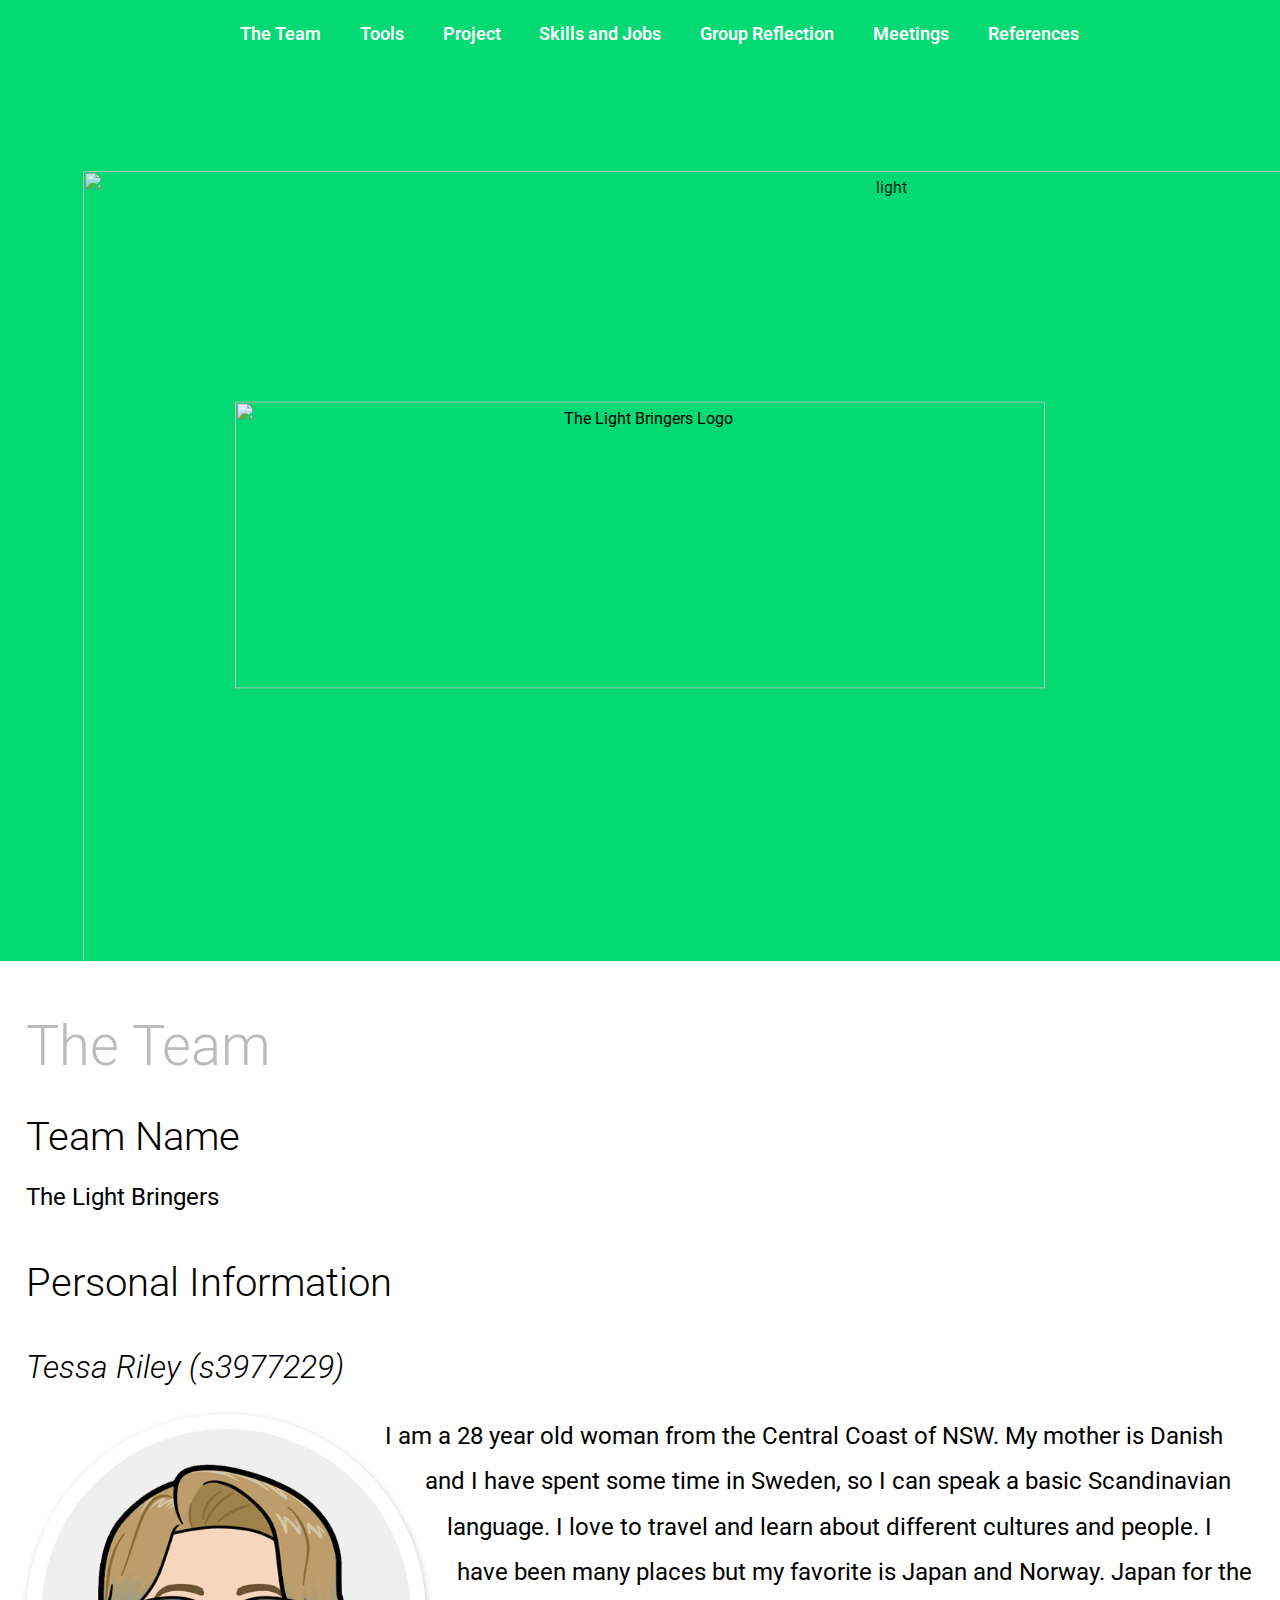
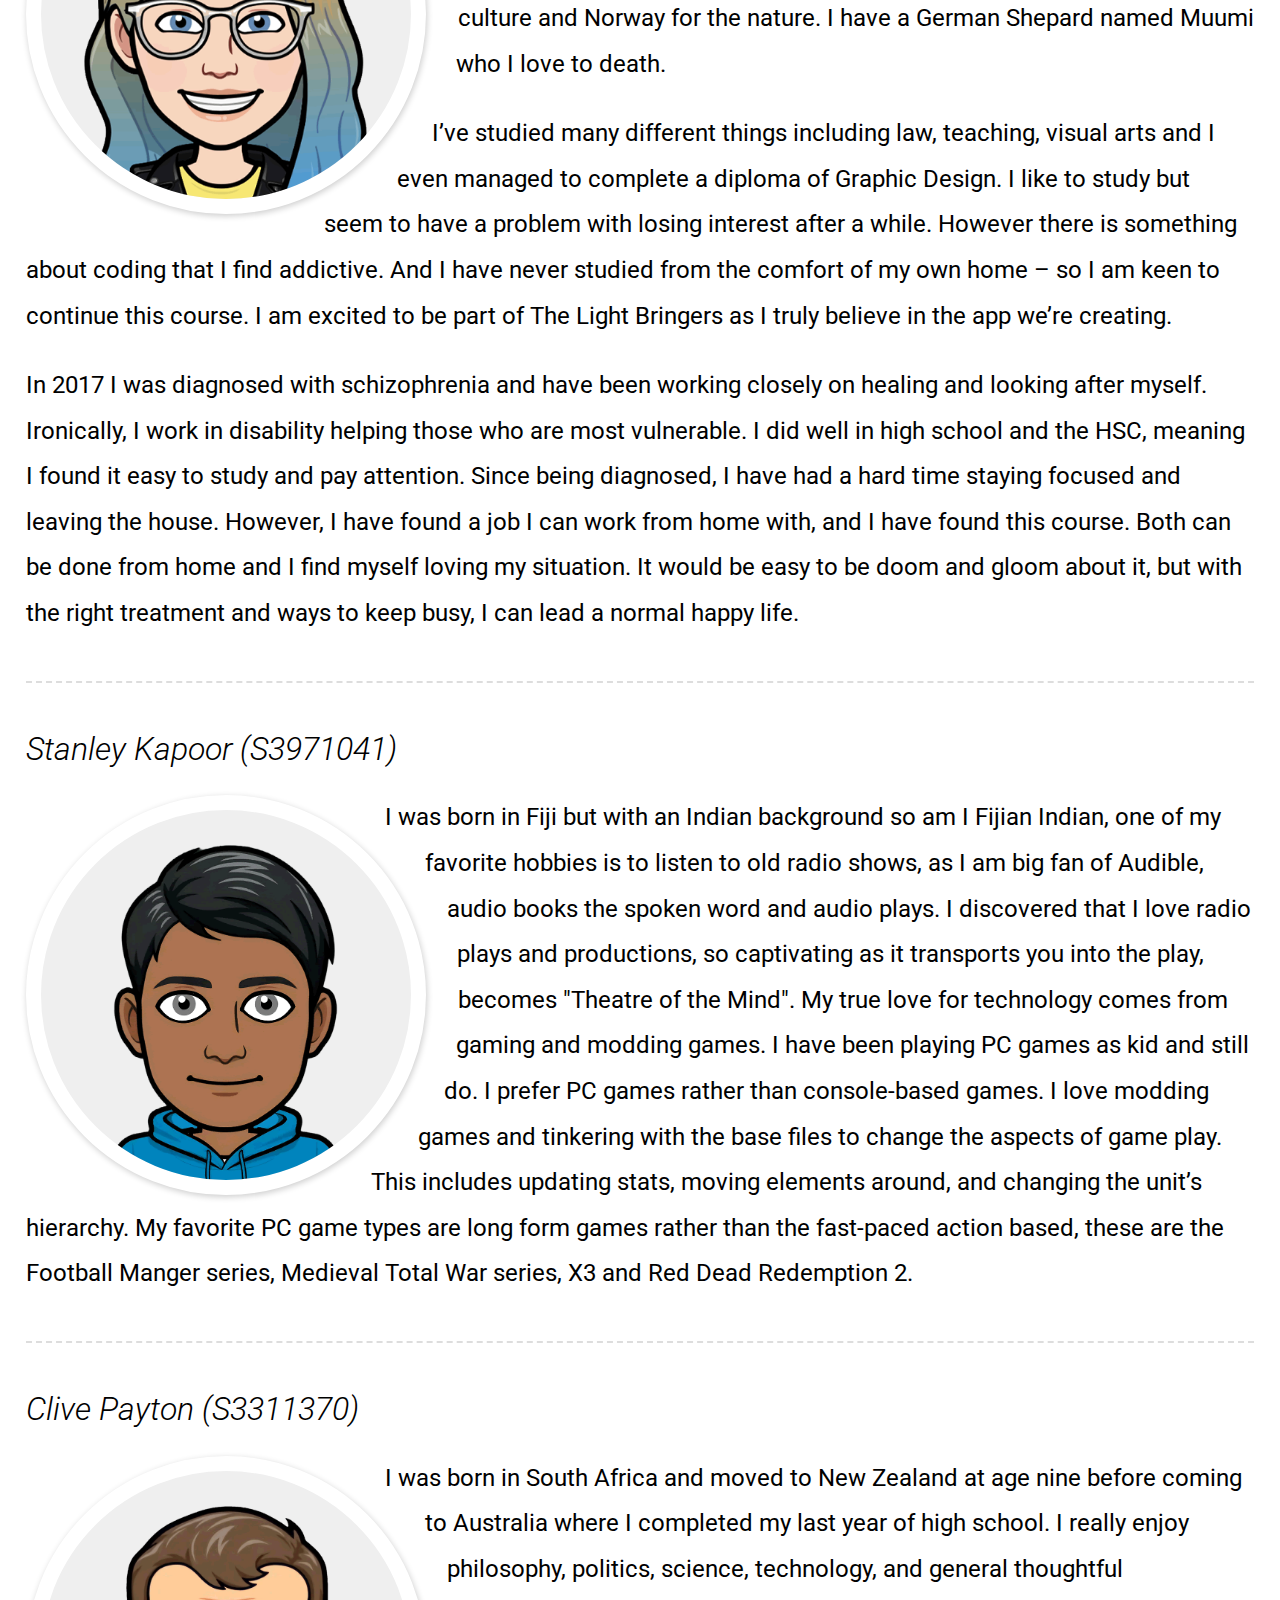
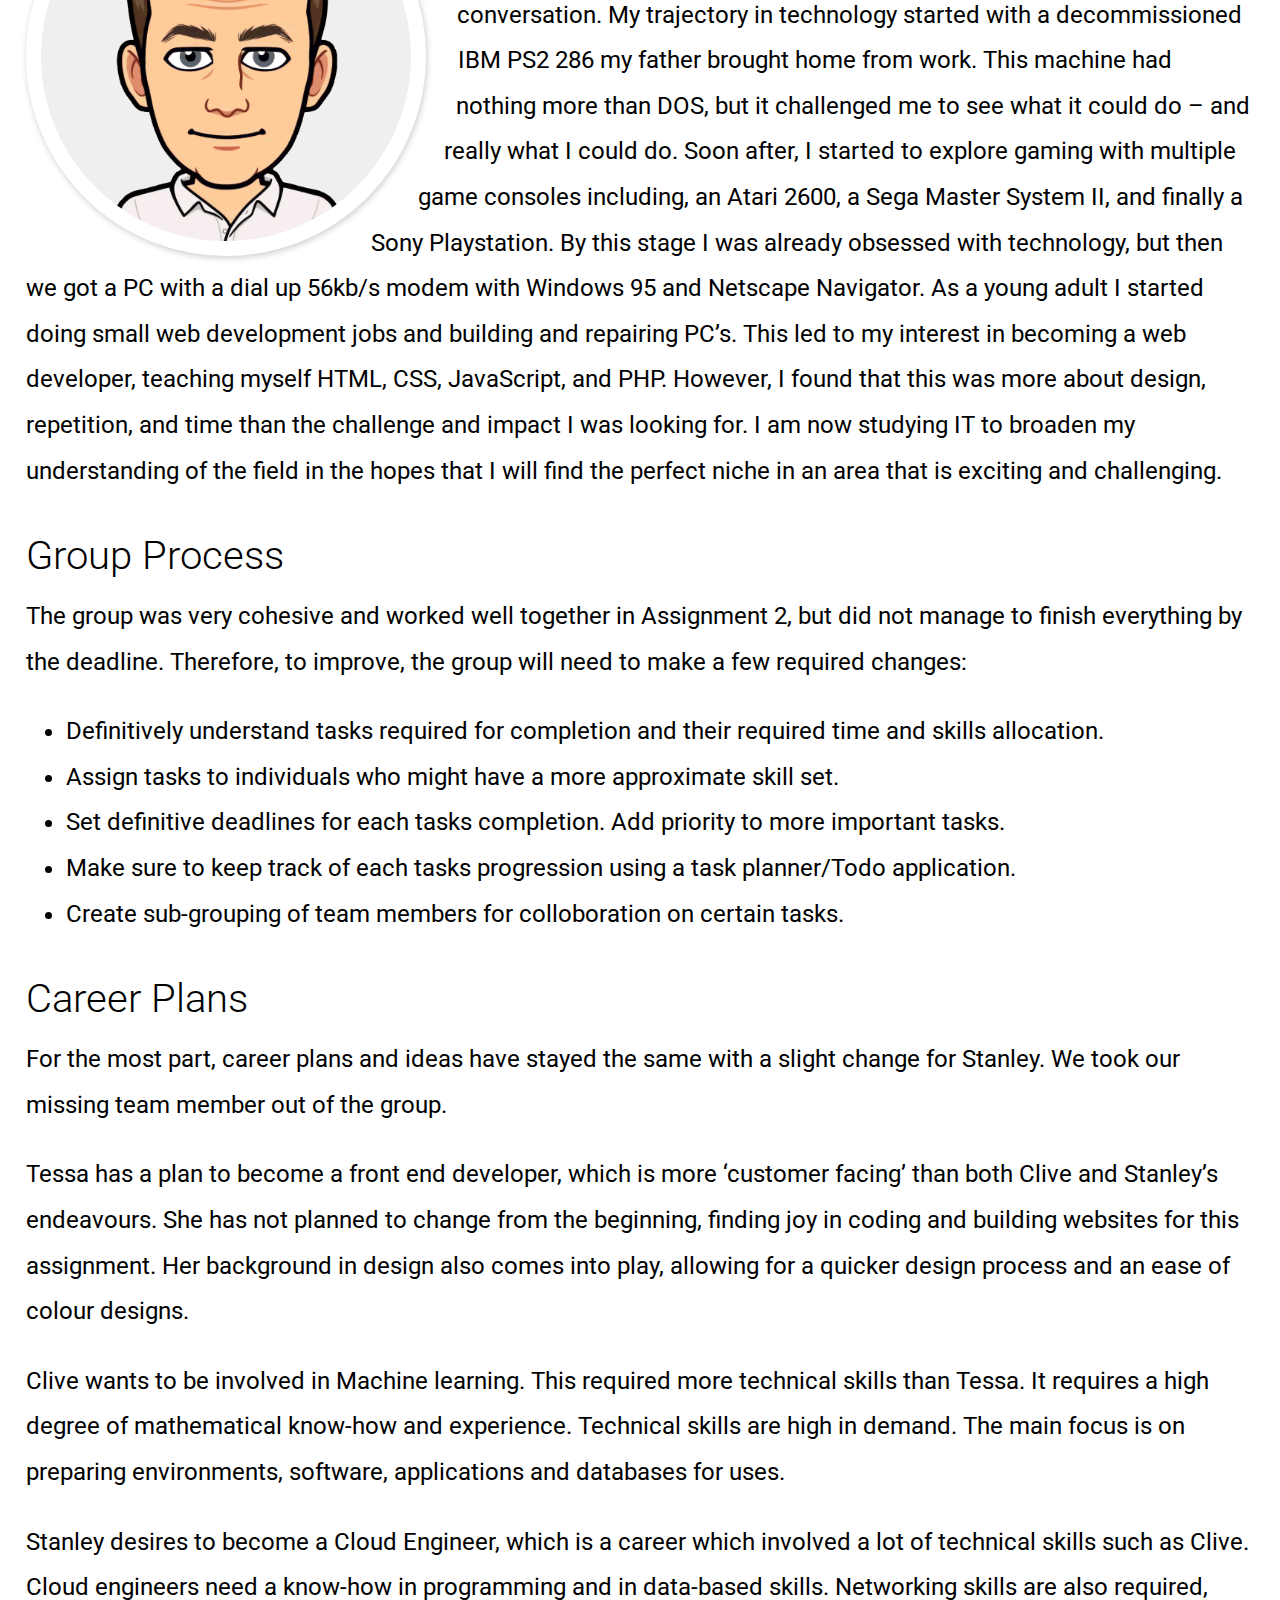
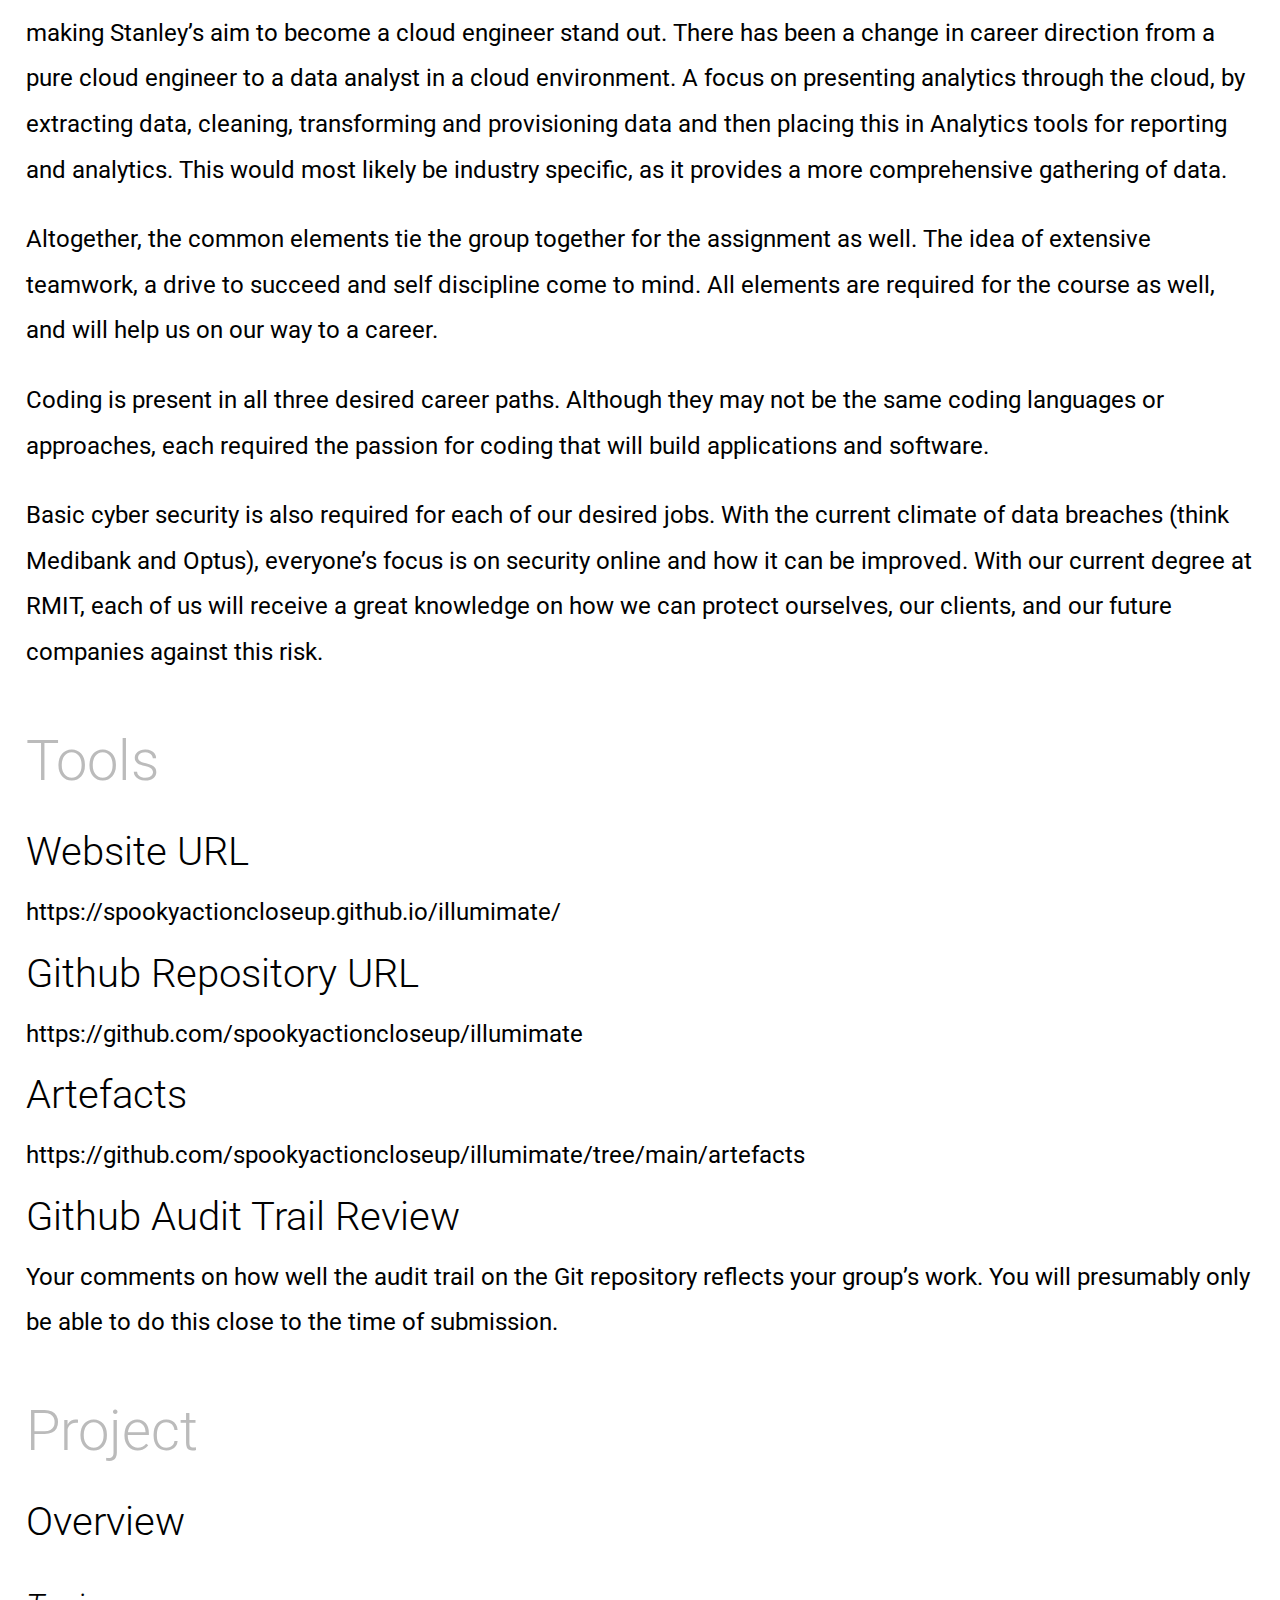
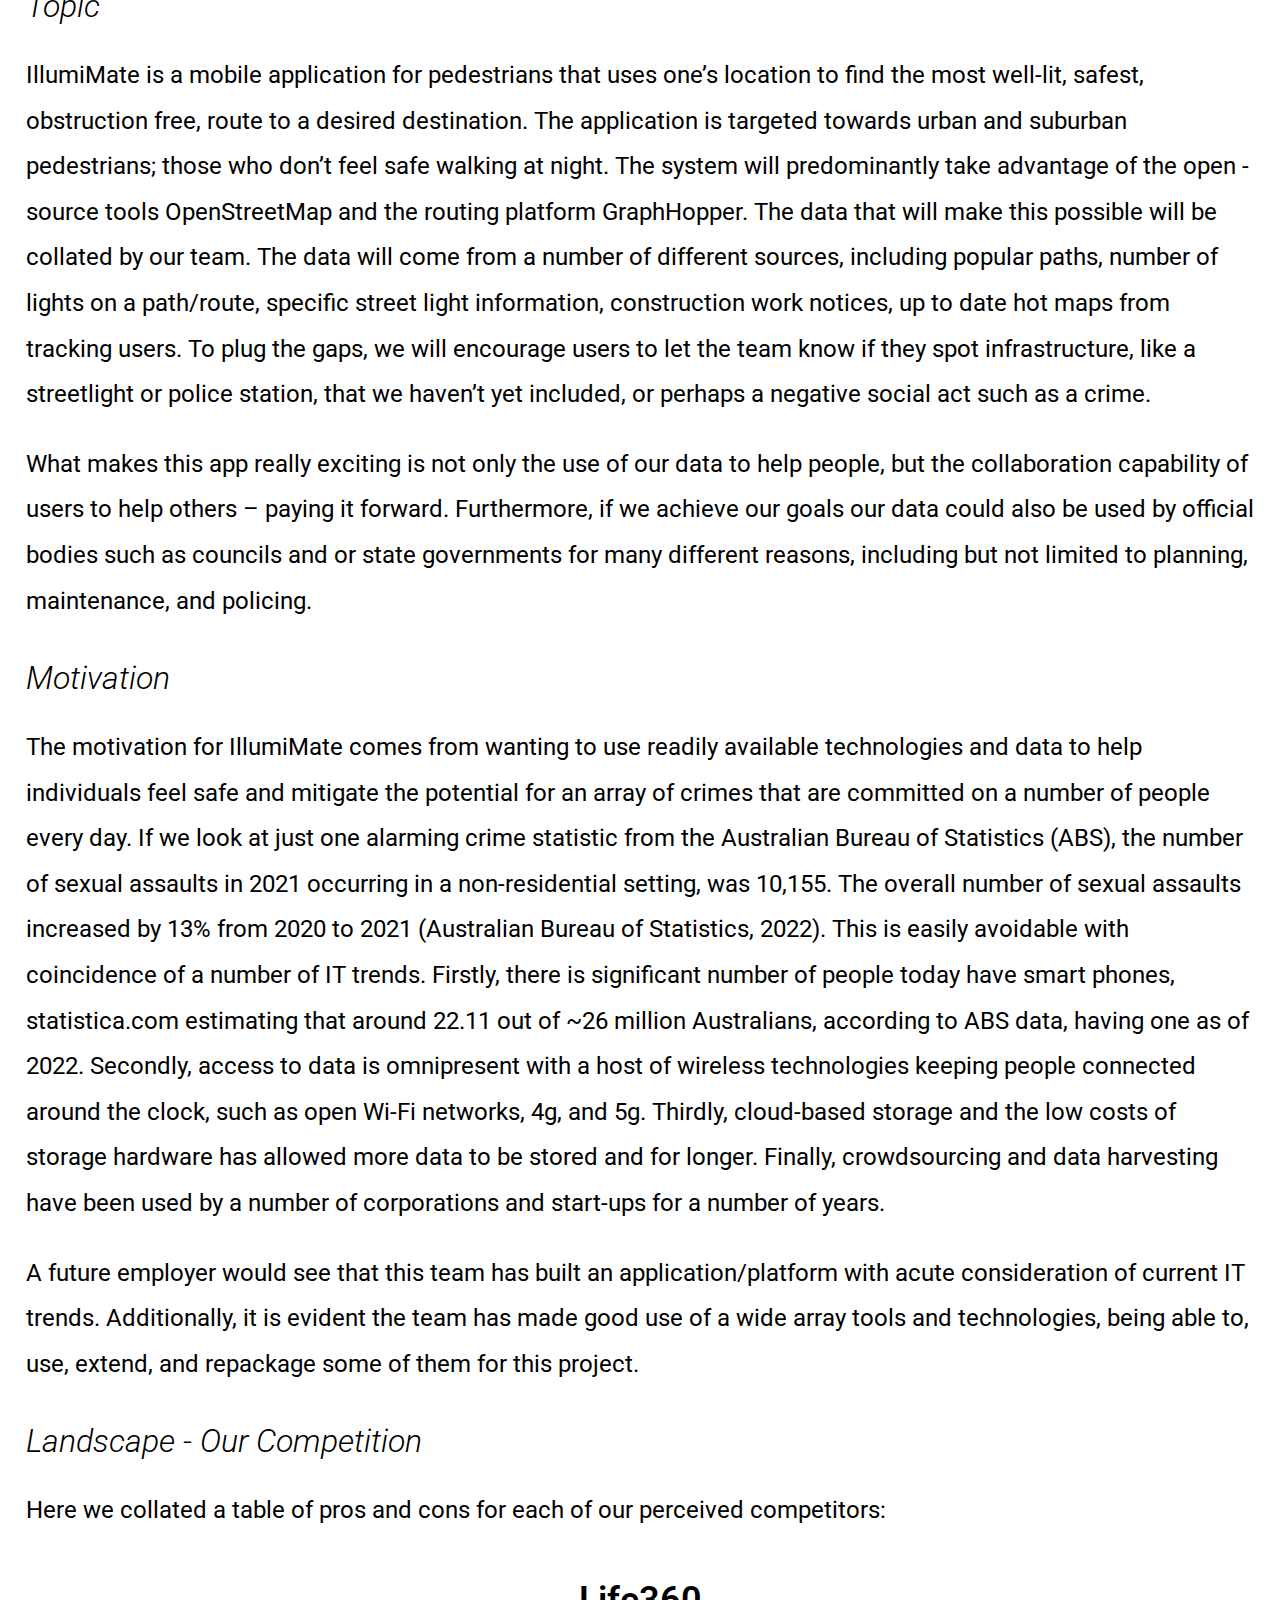
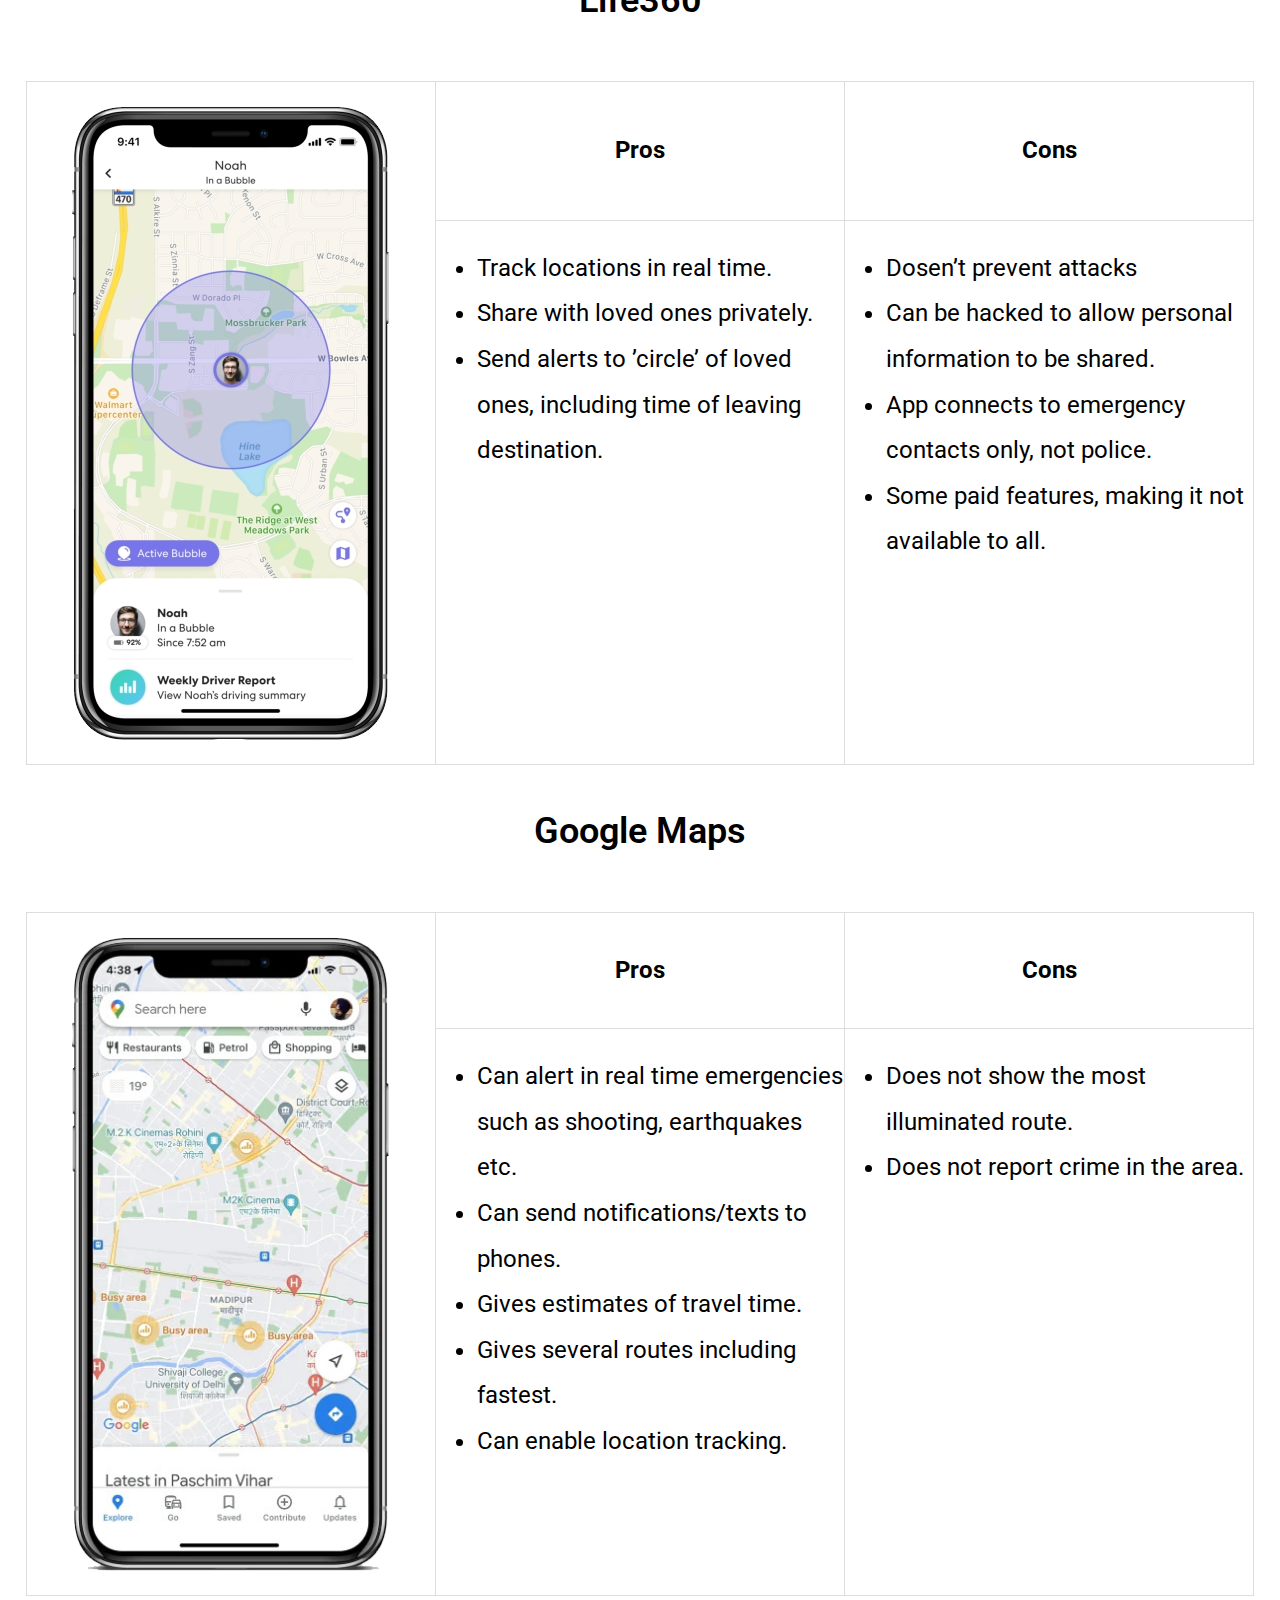
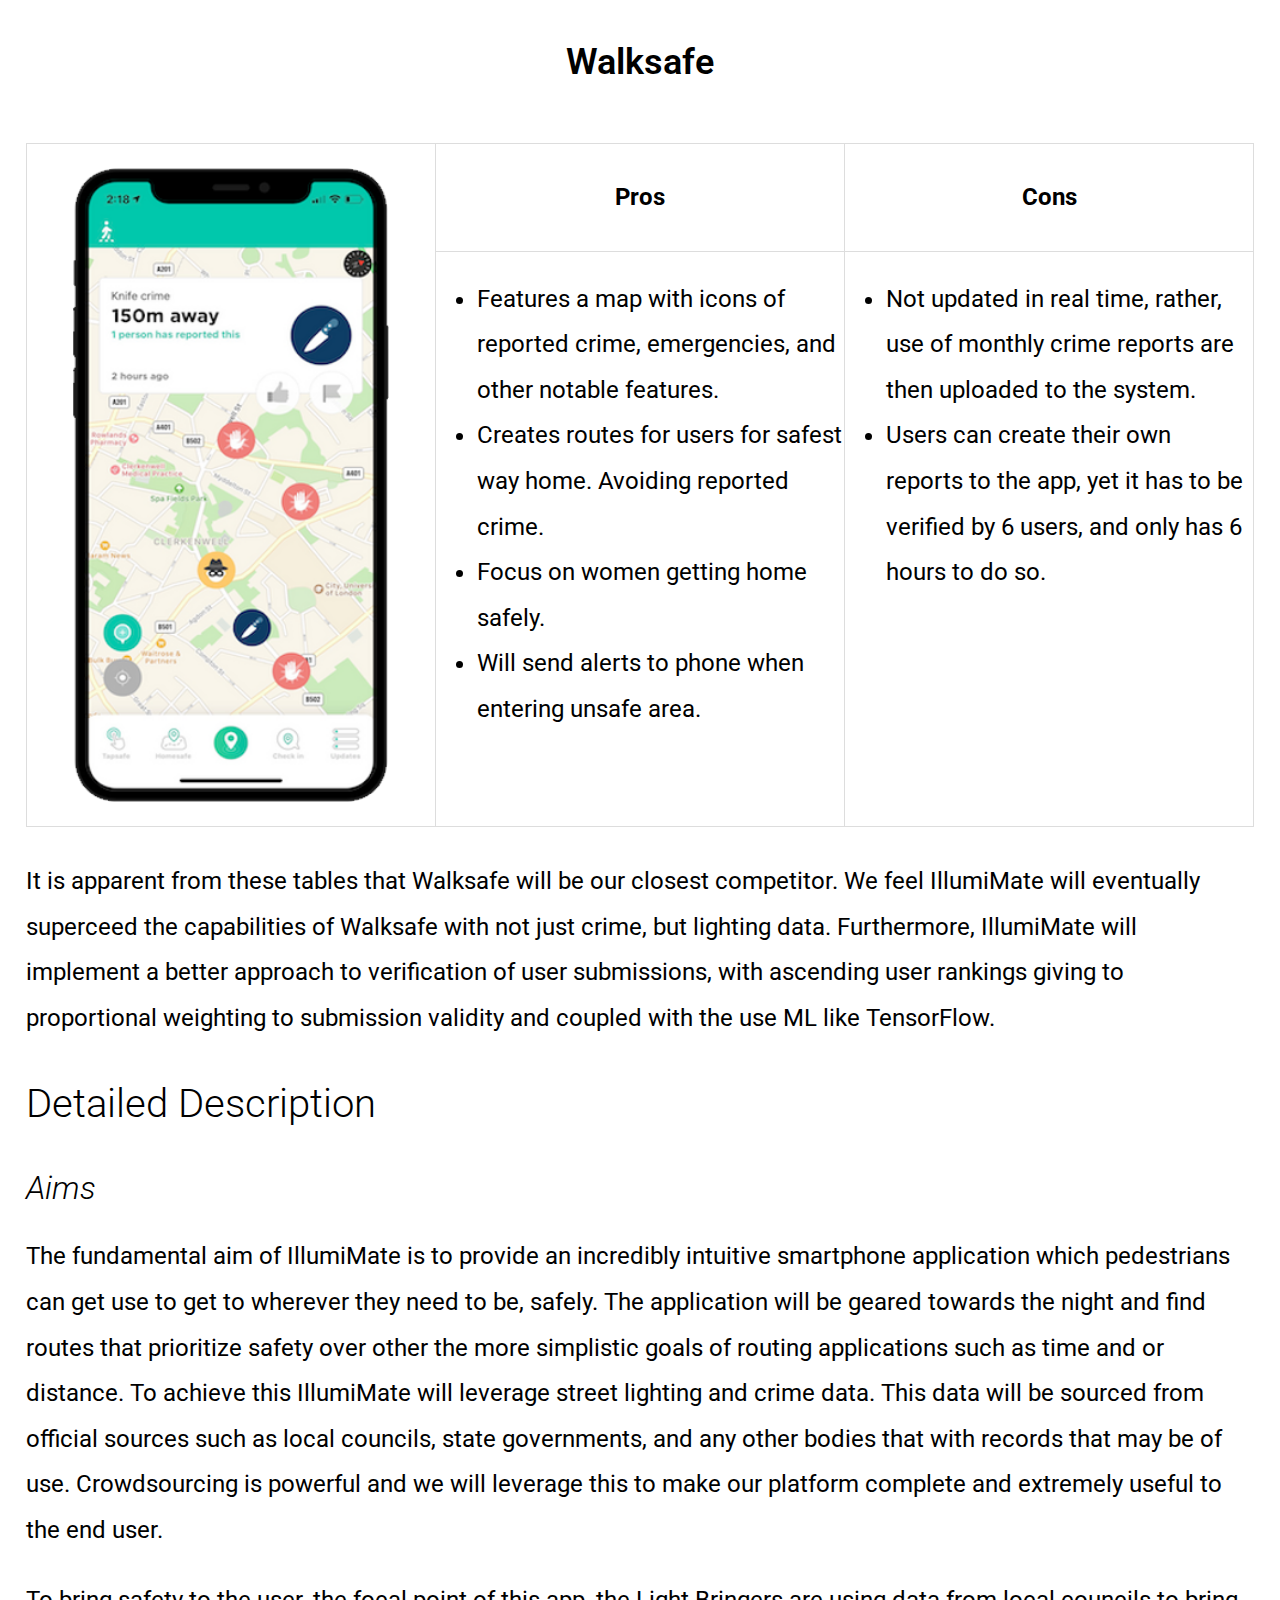
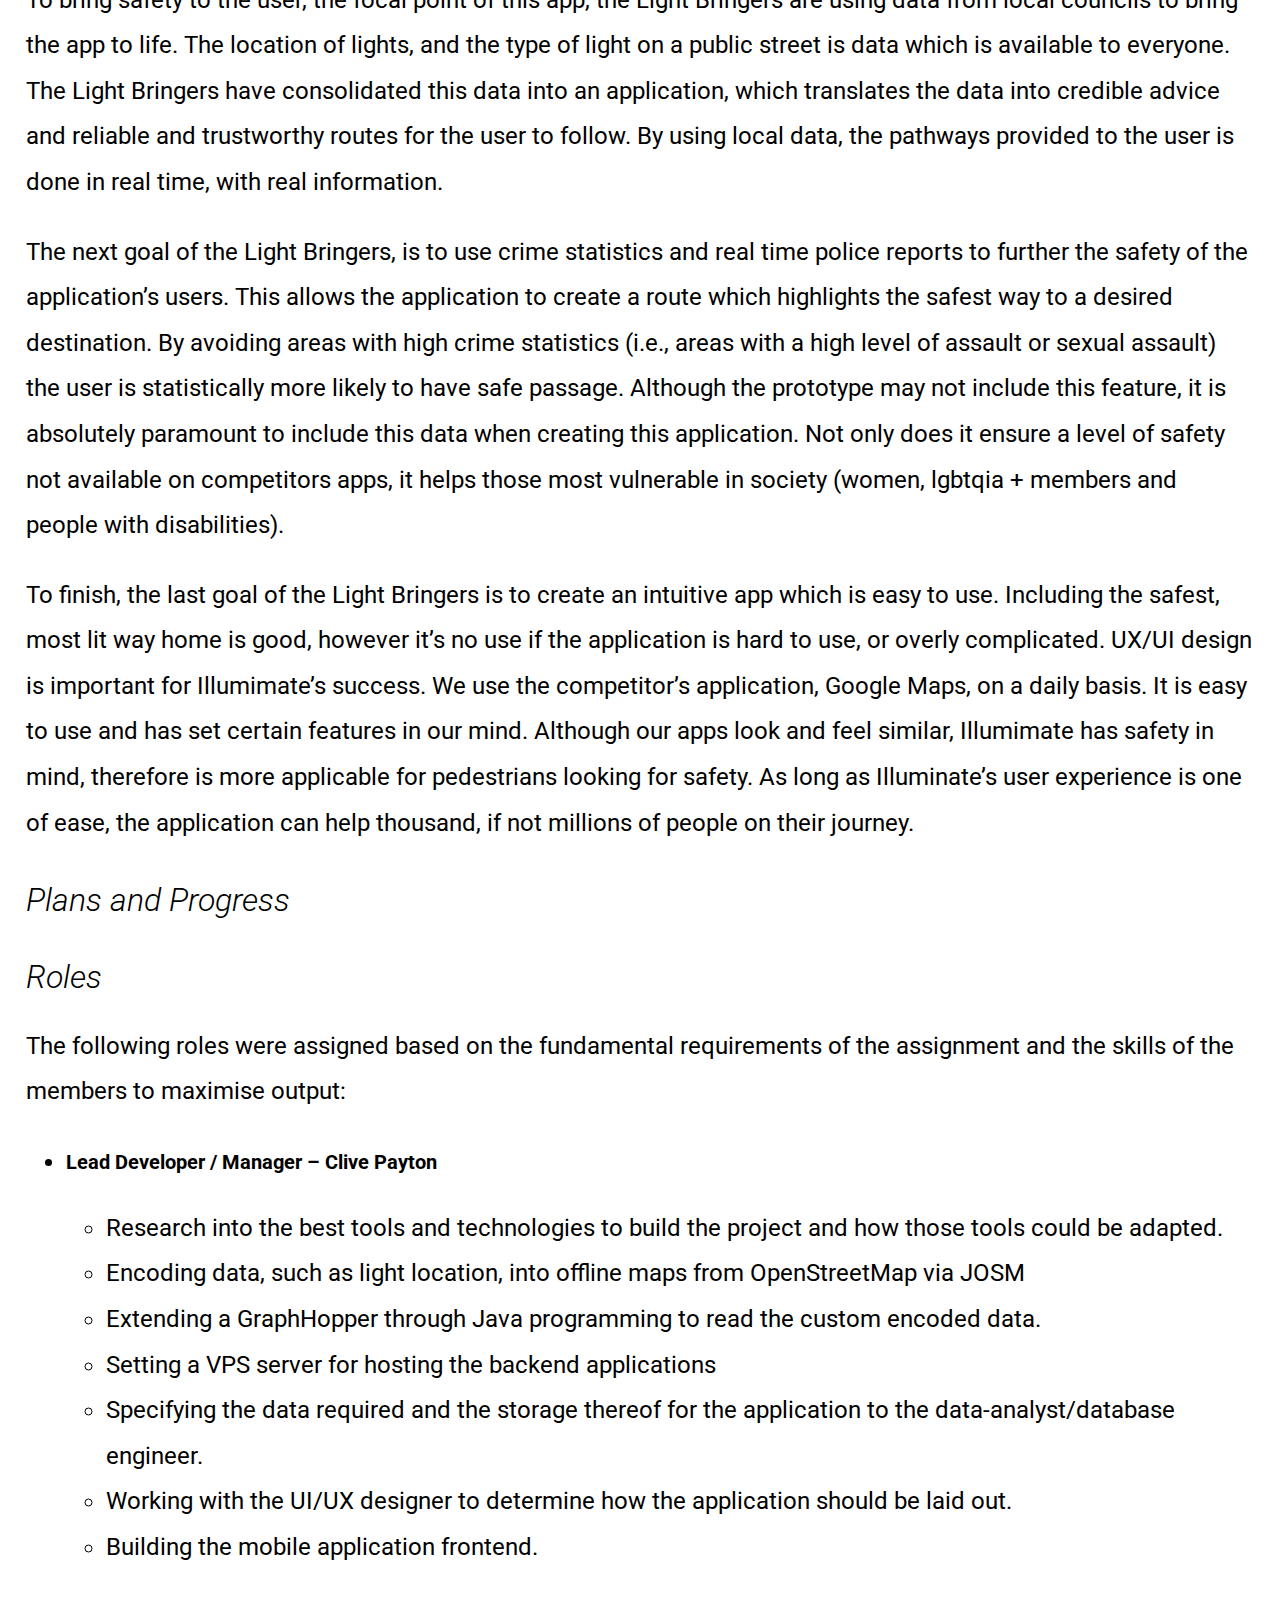
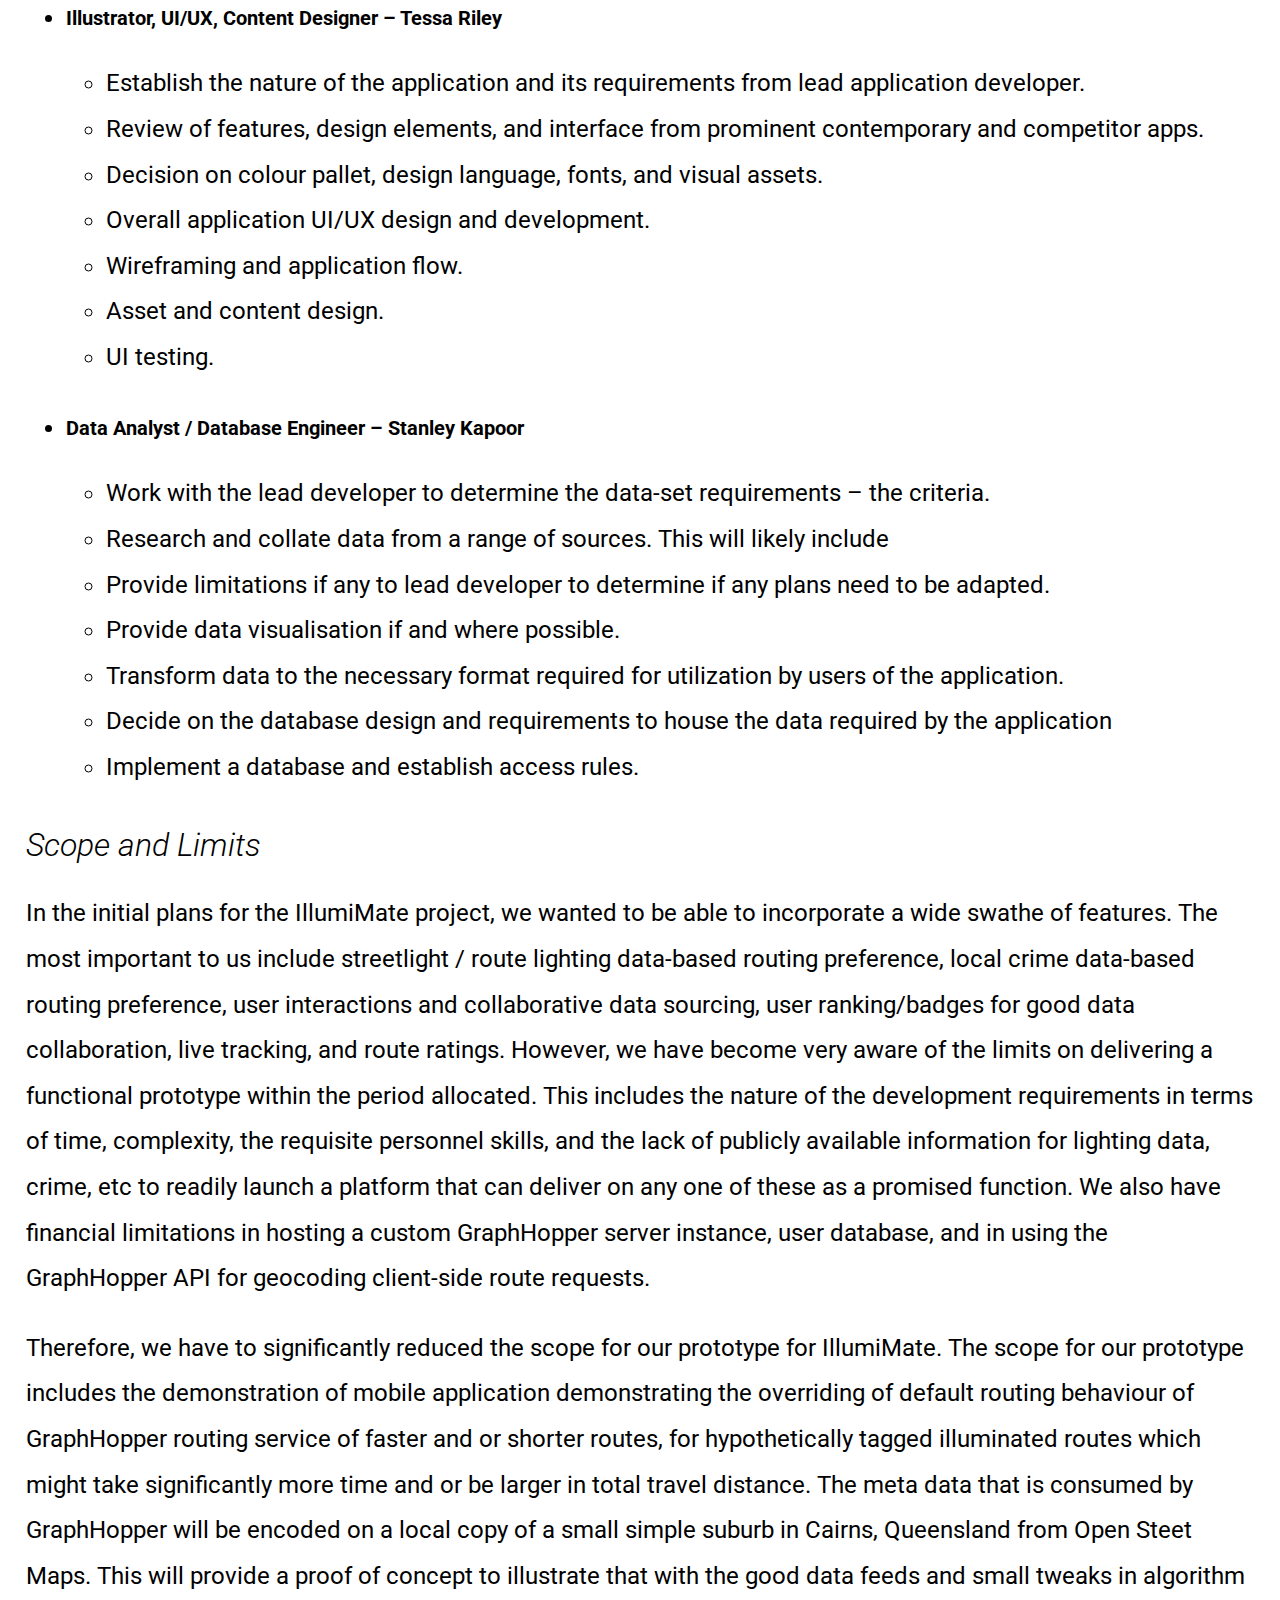
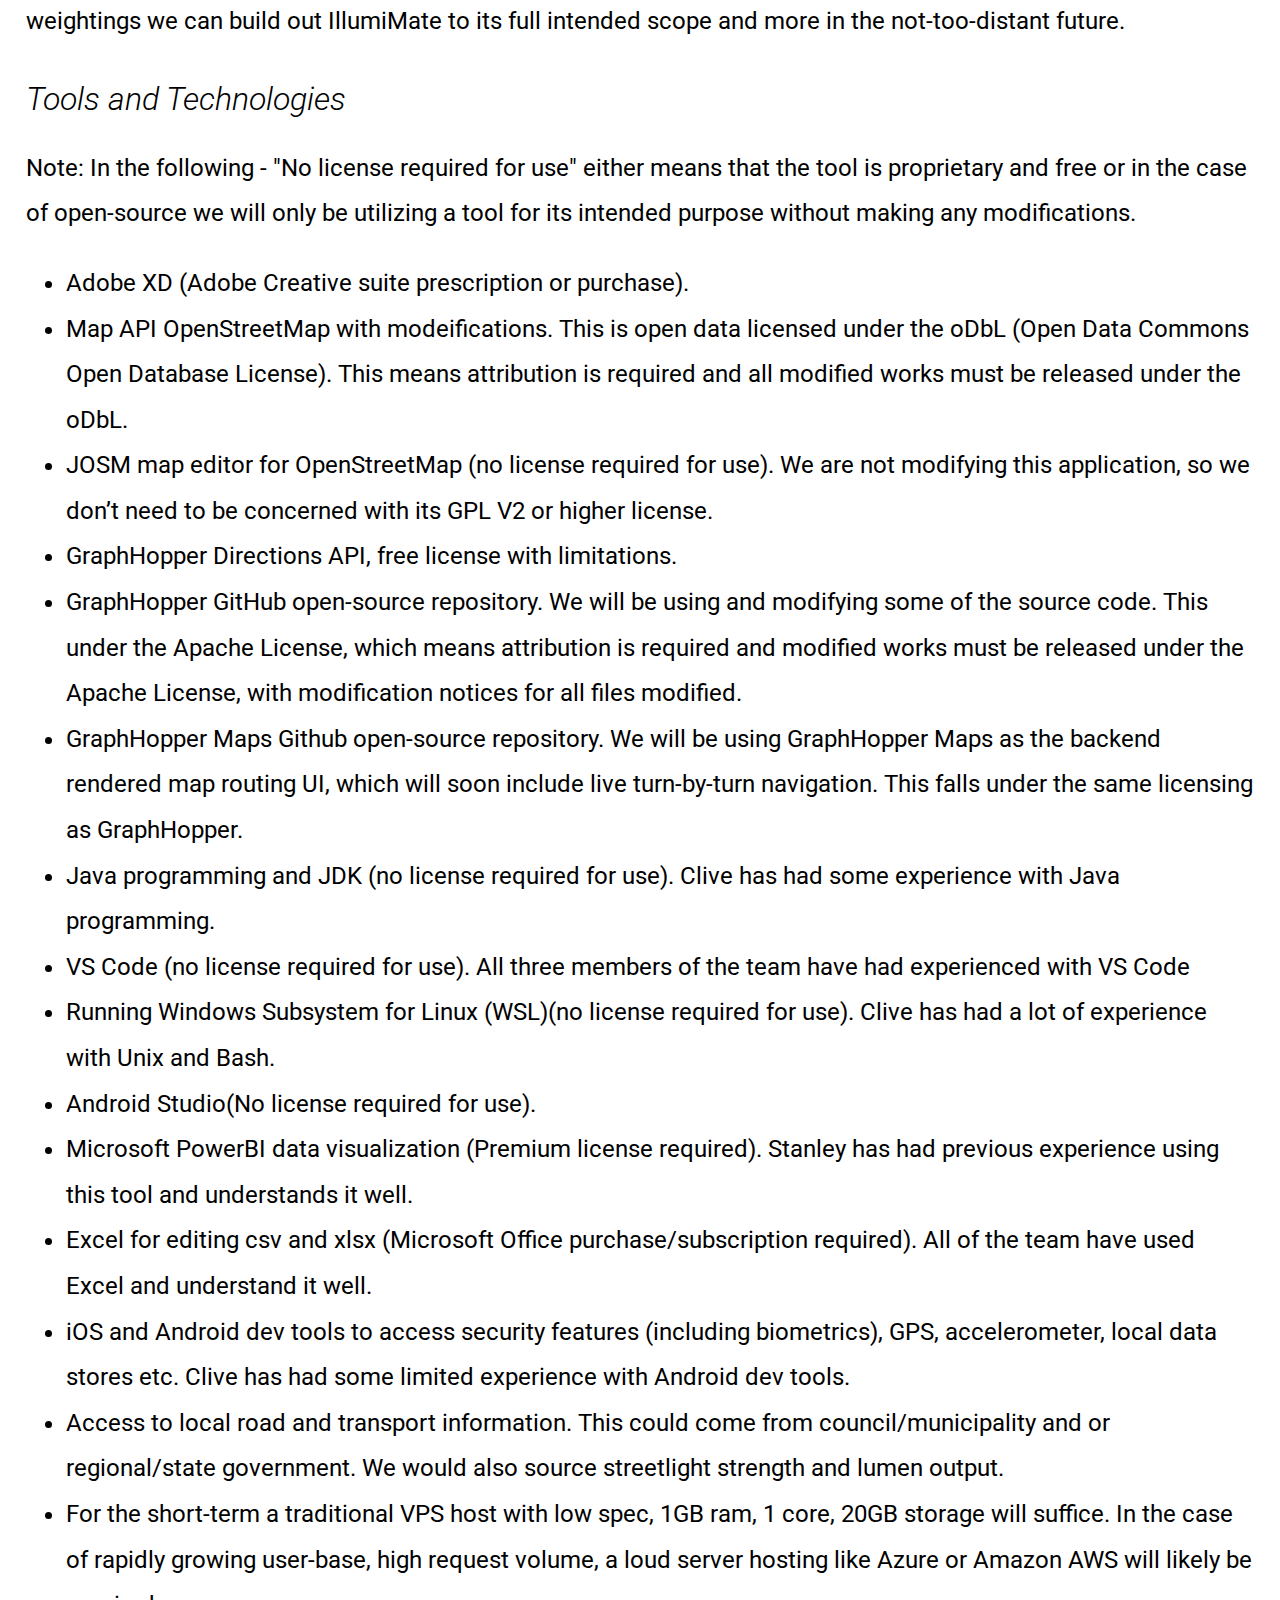
==== index.html @ fe0a2685 "Update index.html" ====
<!DOCTYPE <!DOCTYPE html>
<html lang="en">
    <head>
        <meta charset="utf-8">
        <title>IllumiMate</title>
        <meta name="viewport" content="width=device-width, initial-scale=1">
        <link rel="stylesheet" href="css/style.css">
        <link rel="stylesheet" href="css/responsive.css">
        <link rel="stylesheet" href="css/print.css" media="print">
    </head>
    <body>
        <header id="nav">
            <nav class="main-nav" id="home">
                <a href="#home" class="active"><i class="fa fa-house" ></i></a>
                <a href="#team">The Team</a>
                <a href="#tools">Tools</a>
                <a href="#project">Project</a>
                <a href="#skills">Skills and Jobs</a>
                <a href="#reflection">Group Reflection</a>
                <a href="#meetings">Meetings</a>
                <a href="#references">References</a>
            </nav>
            <span class="menu-btn"><i class="fa fa-bars fa-2x" aria-hidden="true"></i></span>
        </header>
        <main id="main-content">
            <section class="hidden">
                <div class="container">
                    <h1>COSC2196: Assignment 3</h1>
                </div>
            </section>
            
            <section id="banner">
                <div class="container row-wrap">
                    <img id="light-img" src="images/light.png" alt="light">
                    <img id="logo-img" src="images/logo.png" height="287" width="810" alt="The Light Bringers Logo">
                </div>
            </section>

            <!--TEAM PROFILE SECTION-->
            <section class="main-section">
                <div class="container">
                    <h2 class="section-title accordian" id="team">The Team</h2>
                    <div class="content hidden">
                        <div>
                            <h3>Team Name</h3>
                            <p>The Light Bringers</p>
                        </div>
                        <div>
                            <h3>Personal Information</h3>
                            <div class="profiles">
                            <div>
                                <h4>Tessa Riley (s3977229)</h4>
                                <div class="profile-img">
                                    <img src="images/tess.gif">
                                </div>
                                <p>I am a 28 year old woman from the Central Coast of NSW. My mother is Danish and I have spent some time in Sweden, so I can speak a basic Scandinavian language. I love to travel and learn about different cultures and people. I have been many places but my favorite is Japan and Norway. Japan for the culture and Norway for the nature. I have a German  Shepard named Muumi who I love to death. </p> 

<p>I’ve studied many different things including law, teaching, visual arts and I even managed to complete a diploma of Graphic Design. I like to study but seem to have a problem with losing interest after a while. However there is something about coding that I find addictive. And I have never studied from the comfort of my own home – so I am keen to continue this course. I am excited to be part of The Light Bringers as I truly believe in the app we’re creating. </p> 

<p>In 2017 I was diagnosed with schizophrenia and have been working closely on healing and looking after myself. Ironically, I work in disability helping those who are most vulnerable. I did well in high school and the HSC, meaning I found it easy to study and pay attention. Since being diagnosed, I have had a hard time staying focused and leaving the house. However, I have found a job I can work from home with, and I have found this course. Both can be done from home and I find myself loving my situation. It would be easy to be doom and gloom about it, but with the right treatment and ways to keep busy, I can lead a normal happy life.</p> 
                            </div>
                            <div>
                                <h4>Stanley Kapoor (S3971041)</h4>
                                <div class="profile-img">
                                    <img src="images/shashi.gif">
                                </div>
                                <p>
                                    I was born in Fiji but with an Indian background so am I Fijian Indian, one of my favorite hobbies is to listen to old radio shows, as I am big fan of Audible, audio books the spoken word and audio plays. I discovered that I love radio plays and productions, so captivating as it transports you into the play, becomes "Theatre of the Mind". My true love for technology comes from gaming and modding games. I have been playing PC games as kid and still do. I prefer PC games rather than console-based games. I love modding games and tinkering with the base files to change the aspects of game play. This includes updating stats, moving elements around, and changing the unit’s hierarchy. My favorite PC game types are long form games rather than the fast-paced action based, these are the Football Manger series, Medieval Total War series, X3 and Red Dead Redemption 2.
                                </p>
                            </div>
                            <div>
                                <h4>Clive Payton (S3311370)</h4>
                                <div class="profile-img">
                                    <img src="images/clive.gif">
                                </div>
                                <p>
                                    I was born in South Africa and moved to New Zealand at age nine before coming to Australia where I completed my last year of high school. I really enjoy philosophy, politics, science, technology, and general thoughtful conversation. My trajectory in technology started with a decommissioned IBM PS2 286 my father brought home from work. This machine had nothing more than DOS, but it challenged me to see what it could do – and really what I could do. Soon after, I started to explore gaming with multiple game consoles including, an Atari 2600, a Sega Master System II, and finally a Sony Playstation. By this stage I was already obsessed with technology, but then we got a PC with a dial up 56kb/s modem with Windows 95 and Netscape Navigator. As a young adult I started doing small web development jobs and building and repairing PC’s. This led to my interest in becoming a web developer, teaching myself HTML, CSS, JavaScript, and PHP. However, I found that this was more about design, repetition, and time than the challenge and impact I was looking for. I am now studying IT to broaden my understanding of the field in the hopes that I will find the perfect niche in an area that is exciting and challenging.
                                </p>
                            </div>
                        </div>                            
                        </div>
                        <div>
                            <h3>Group Process</h3>
                            <p>The group was very cohesive and worked well together in Assignment 2, but did not manage to finish everything by the deadline.
                                Therefore, to improve, the group will need to make a few required changes:</p>
                            <ul>
                                <li>Definitively understand tasks required for completion and their required time and skills allocation.</li>
                                <li>Assign tasks to individuals who might have a more approximate skill set.</li>
                                <li>Set definitive deadlines for each tasks completion. Add priority to more important tasks.</li>
                                <li>Make sure to keep track of each tasks progression using a task planner/Todo application.</li>
                                <li>Create sub-grouping of team members for colloboration on certain tasks.</li>
                            </ul>
                        </div>
                        <div>
                            <h3>Career Plans</h3>
                            <p> For the most part, career plans and ideas have stayed the same with a slight change for Stanley. We took our missing team member out of the group. <p> 

                                <p>Tessa has a plan to become a front end developer, which is more ‘customer facing’ than both Clive and Stanley’s endeavours. She has not planned to change from the beginning, finding joy in coding and building websites for this assignment. Her background in design also comes into play, allowing for a quicker design process and an ease of colour designs. <p> 
                                
                                <p>Clive wants to be involved in Machine learning. This required more technical skills than Tessa. It requires a high degree of mathematical know-how and experience. Technical skills are high in demand. The main focus is on preparing environments, software, applications and databases for uses. <p> 
                                
                                <p>Stanley desires to become a Cloud Engineer, which is a career which involved a lot of technical skills such as Clive.  Cloud engineers need a know-how in programming and in data-based skills. Networking skills are also required, making Stanley’s aim to become a cloud engineer stand out. There has been a change in career direction from a pure cloud engineer to a data analyst in a cloud environment. A focus on presenting analytics through the cloud, by extracting data, cleaning, transforming and provisioning data and then placing this in Analytics tools for reporting and analytics. This would most likely be industry specific, as it provides a more comprehensive gathering of data. <p> 
                                
                                <p>Altogether, the common elements tie the group together for the assignment as well. The idea of extensive teamwork, a drive to succeed and self discipline come to mind. All elements are required for the course as well, and will help us on our way to a career. <p> 
                                <p>Coding is present in all three desired career paths. Although they may not be the same coding languages or approaches, each required the passion for coding that will build applications and software. <p> 
                                
                                <p>Basic cyber security is also required for each of our desired jobs. With the current climate of data breaches (think Medibank and Optus), everyone’s focus is on security online and how it can be improved. With our current degree at RMIT, each of us will receive a great knowledge on how we can protect ourselves, our clients, and our future companies against this risk. <p> 

                        </div>
                    </div>
                </div>
            </section>
            
            <!--TOOLS SECTION-->
            <section class="main-section">
                <div class="container">
                    <h2 class="section-title accordian" id="tools" >Tools</h2>
                    <div class="content hidden">
                        <h3>Website URL</h3>
                        <a class="showlink" href="https://spookyactioncloseup.github.io/illumimate/"></a>
                        <h3>Github Repository URL</h3>
                        <a class="showlink" href="https://github.com/spookyactioncloseup/illumimate"></a>
                        <h3>Artefacts</h3>
                        <a class="showlink" href="https://github.com/spookyactioncloseup/illumimate/tree/main/artefacts"></a>
                        <h3>Github Audit Trail Review</h3>
                        <p>Your comments on how well the audit trail on the Git repository reflects your group’s work. You will presumably only be able to do this close to the time of submission.</p>
                    </div>
                </div>
            </section>

            <!--PROJECT SECTION-->
            <section class="main-section">
                <div class="container">
                    <h2 class="section-title accordian" id="project">Project</h2>
                    <div class="content hidden">
                        <div>
                            <h3>Overview</h3>
                            <div>
                                <h4>Topic</h4>
                                <p>IllumiMate is a mobile application for pedestrians that uses one’s location to find the most well-lit, safest, obstruction free, route to a desired destination. The application is targeted towards urban and suburban pedestrians; those who don’t feel safe walking at night. The system will predominantly take advantage of the open -source tools OpenStreetMap and the routing platform GraphHopper. The data that will make this possible will be collated by our team. The data will come from a number of different sources, including popular paths, number of lights on a path/route, specific street light information,  construction work notices, up to date hot maps from tracking users. To plug the gaps, we will encourage users to let the team know if they spot infrastructure, like a streetlight or police station, that we haven’t yet included, or perhaps a negative social act such as a crime.</p>
                                <p>What makes this app really exciting is not only the use of our data to help people, but the collaboration capability of users to help others – paying it forward. Furthermore, if we achieve our goals our data could also be used by official bodies such as councils and or state governments for many different reasons, including but not limited to planning, maintenance,  and policing.</p>
                            </div>
                            <div>
                                <h4>Motivation</h4>
                                <p>The motivation for IllumiMate comes from wanting to use readily available technologies and data to help individuals feel safe and mitigate the potential for an array of crimes that are committed on a number of people every day. If we look at just one alarming crime statistic from the Australian Bureau of Statistics (ABS), the number of sexual assaults in 2021 occurring in a non-residential setting, was 10,155. The overall number of sexual assaults increased by 13% from 2020 to 2021 (Australian Bureau of Statistics, 2022). This is easily avoidable with coincidence of a number of IT trends. Firstly, there is significant number of people today have smart phones, statistica.com estimating that around 22.11 out of ~26 million Australians, according to ABS data, having one as of 2022. Secondly, access to data is omnipresent with a host of wireless technologies keeping people connected around the clock, such as open Wi-Fi networks, 4g, and 5g. Thirdly, cloud-based storage and the low costs of storage hardware has allowed more data to be stored and for longer. Finally, crowdsourcing and data harvesting have been used by a number of corporations and start-ups for a number of years.</p>
                                <p>A future employer would see that this team has built an application/platform with acute consideration of current IT trends. Additionally, it is evident the team has made good use of a wide array tools and technologies, being able to, use, extend, and repackage some of them for this project.</p>
                            </div>
                            <div>
                                <h4>Landscape - Our Competition</h4>
                                <p>
                                    Here we collated a table of pros and cons for each of our perceived competitors:
                                </p>
                                <div>
                                <table class="table1">
                                    <caption>Life360</caption>
                                <tr>
                                <th class="tohide" rowspan="2" class="no-border"><img src='images/life360.png' width="317" height="634"></th>
                                <th>Pros</th>
                                <th>Cons</th>
                                </tr>
                                <tr>
                                <td>
                                <ul>
                                <li>Track locations in real time.</li>
                                <li>Share with loved ones privately.</li>
                                <li>Send alerts to ’circle’ of loved ones, including time of leaving destination.</li>
                                </ul>
                                </td>
                                <td>
                                <ul>
                                <li>Dosen’t prevent attacks</li>
                                <li>Can be hacked to allow personal information to be shared.</li>
                                <li>App connects to emergency contacts only, not police.</li>
                                <li>Some paid features, making it not available to all.</li>
                                </ul>
                                </td>
                                </tr>
                                </table>
                                </div>
                                <div>                                
                                <table class="table1">
                                    <caption>Google Maps</caption>
                                <tr>
                                <th class="tohide" rowspan="2" class="no-border"><img src='images/googlemaps.png' width="317" height="634"></th>
                                <th>Pros</th>
                                <th>Cons</th>
                                </tr>
                                <tr>
                                <td>
                                <ul>
                                <li>Can alert in real time emergencies such as shooting, earthquakes etc.</li>
                                <li>Can send notifications/texts to phones.</li>
                                <li>Gives estimates of travel time.</li>
                                <li>Gives several routes including fastest.</li>
                                <li>Can enable location tracking.</li>
                                </ul>
                                </td>
                                <td>
                                <ul>
                                <li>Does not show the most illuminated route.</li>
                                <li>Does not report crime in the area.</li>
                                </ul>
                                </td>
                                </tr>
                                </table>
                                </div>
                                <div>
                                
                                <table class="table1">
                                    <caption>Walksafe</caption>
                                <tr>
                                <th class="tohide" rowspan="2" class="no-border"><img src='images/walksafe.png' width="317" height="634"></th>
                                <th>Pros</th>
                                <th>Cons</th>
                                </tr>
                                <tr>
                                <td>
                                <ul>
                                <li>Features a map with icons of reported crime, emergencies, and other notable features.</li>
                                <li>Creates routes for users for safest way home. Avoiding reported crime.</li>
                                <li>Focus on women getting home safely.</li>
                                <li>Will send alerts to phone when entering unsafe area.</li>
                                </ul>
                                </td>
                                <td>
                                <ul>
                                <li>Not updated in real time, rather, use of monthly crime reports are then uploaded to the system.</li>
                                <li>Users can create their own reports to the app, yet it has to be verified by 6 users, and only has 6 hours to do so.</li>
                                </ul>
                                </td>
                                </tr>
                                </table>
                                </div>
                                </div>
                            <p>It is apparent from these tables that Walksafe will be our closest competitor. We feel IllumiMate will eventually superceed the capabilities of Walksafe with not just crime, but lighting data. Furthermore, IllumiMate will implement a better approach to verification of user submissions, with ascending user rankings giving to proportional weighting to submission validity and coupled with the use ML like TensorFlow.</p> 
                        </div>
                        <div>
                            <h3>Detailed Description</h3>
                            <div>
                                <h4>Aims</h4>
                                <p>The fundamental aim of IllumiMate is to provide an incredibly intuitive smartphone application which pedestrians can get use to get to wherever they need to be, safely.  The application will be geared towards the night and find routes that prioritize safety over other the more simplistic goals of routing applications such as time and or distance. To achieve this IllumiMate will leverage street lighting and crime data. This data will be sourced from official sources such as local councils, state governments, and any other bodies that with records that may be of use. Crowdsourcing is powerful and we will leverage this to make our platform complete and extremely useful to the end user.</p>
                                <p>To bring safety to the user, the focal point of this app, the Light Bringers are using data from local councils to bring the app to life. The location of lights, and the type of light on a public street is data which is available to everyone. The Light Bringers have consolidated this data into an application, which translates the data into credible advice and reliable and trustworthy routes for the user to follow. By using local data, the pathways provided to the user is done in real time, with real information. </p>
                                <p>
                                The next goal of the Light Bringers, is to use crime statistics and real time police reports to further the safety of the application’s users. This allows the application to create a route which highlights the safest way to a desired destination. By avoiding areas with high crime statistics (i.e., areas with a high  level of assault or sexual assault) the user is statistically more likely to have safe passage. Although the prototype may not include this feature, it is absolutely paramount to include this data when creating this application. Not only does it ensure a level of safety not available on competitors apps, it helps those most vulnerable in society (women, lgbtqia + members and people with disabilities). </p>
                                <p>
                                To finish, the last goal of the Light Bringers is to create an intuitive app which is easy to use. Including the safest, most lit way home is good, however it’s no use if the application is hard to use, or overly complicated.  UX/UI design is important for Illumimate’s success. We use the competitor’s application, Google Maps, on a daily basis. It is easy to use and has set certain features in our mind. Although our apps look and feel similar, Illumimate has safety in mind, therefore is more applicable for pedestrians looking for safety. As long as Illuminate’s user experience is one of ease, the application can help thousand, if not millions of people on their journey. </p>
                            </div> 
                                <h4>Plans and Progress</h4>
                            </div>
                            <div>
                                <h4>Roles</h4> 

                                <p>The following roles were assigned based on the fundamental requirements of the assignment and the skills of the members to maximise output:</p> 
                                
                                <ul> 
                                
                                <li> 
                                
                                <h5>Lead Developer / Manager – Clive Payton</h5> 
                                
                                <ul> 
                                
                                <li>Research into the best tools and technologies to build the project and how those tools could be adapted. </li> 
                                
                                <li>Encoding data, such as light location, into offline maps from OpenStreetMap via JOSM</li> 
                                
                                <li>Extending a GraphHopper through Java programming to read the custom encoded data.</li> 
                                
                                <li>Setting a VPS server for hosting the backend applications</li>  
                                
                                <li>Specifying the data required and the storage thereof for the application to the data-analyst/database engineer.</li> 
                                
                                <li>Working with the UI/UX designer to determine how the application should be laid out.</li> 
                                
                                <li>Building the mobile application frontend.</li> 
                                
                                </ul> 
                                
                                </li> 
                                
                                <li> 
                                
                                <h5>Illustrator, UI/UX, Content Designer – Tessa Riley</h5> 
                                
                                <ul> 
                                
                                <li>Establish the nature of the application and its requirements from lead application developer.</li> 
                                
                                <li>Review of features, design elements, and interface from prominent contemporary and competitor apps.</li> 
                                
                                <li>Decision on colour pallet, design language, fonts, and visual assets. </li> 
                                
                                <li>Overall application UI/UX design and development.</li> 
                                
                                <li>Wireframing and application flow.</li> 
                                
                                <li>Asset and content design.</li> 
                                
                                <li>UI testing.</li> 
                                
                                </ul> 
                                
                                </li> 
                                
                                <li> 
                                
                                <h5>Data Analyst / Database Engineer – Stanley Kapoor</h5> 
                                
                                <ul> 
                                
                                <li>Work with the lead developer to determine the data-set requirements – the criteria.</li> 
                                
                                <li>Research and collate data from a range of sources. This will likely include </li> 
                                
                                <li>Provide limitations if any to lead developer to determine if any plans need to be adapted.</li> 
                                
                                <li>Provide data visualisation if and where possible.</li> 
                                
                                <li>Transform data to the necessary format required for utilization by users of the application.</li> 
                                
                                <li>Decide on the database design and requirements to house the data required by the application</li> 
                                
                                <li>Implement a database and establish access rules.</li> 
                                
                                </ul> 
                                
                                </li> 
                                
                                </ul>                                 
                            </div>
                            <div>
                                <h4>Scope and Limits</h4> 

<p>In the initial plans for the IllumiMate project, we wanted to be able to incorporate a wide swathe of features. The most important to us include streetlight / route lighting data-based routing preference, local crime data-based routing preference, user interactions and collaborative data sourcing, user ranking/badges for good data collaboration, live tracking, and route ratings. However, we have become very aware of the limits on delivering a functional prototype within the period allocated. This includes the nature of the development requirements in terms of time, complexity, the requisite personnel skills, and the lack of publicly available information for lighting data, crime, etc to readily launch a platform that can deliver on any one of these as a promised function. We also have financial limitations in hosting a custom GraphHopper server instance, user database, and in using the GraphHopper API for geocoding client-side route requests. </p> 

<p>Therefore, we have to significantly reduced the scope for our prototype for IllumiMate. The scope for our prototype includes the demonstration of mobile application demonstrating the overriding of default routing behaviour of GraphHopper routing service of faster and or shorter routes, for hypothetically tagged illuminated routes which might take significantly more time and or be larger in total travel distance. The meta data that is consumed by GraphHopper will be encoded on a local copy of a small simple suburb in Cairns, Queensland from Open Steet Maps. This will provide a proof of concept to illustrate that with the good data feeds and small tweaks in algorithm weightings we can build out IllumiMate to its full intended scope and more in the not-too-distant future. </p> 
                            </div>
                            <div>
                                <h4>Tools and Technologies</h4> 
                                <p>Note: In the following - "No license required for use" either means that the tool is proprietary and free or in the case of open-source we will only be utilizing a tool for its intended purpose without making any modifications.</p>
                                <ul> 
                                
                                <li>Adobe XD (Adobe Creative suite prescription or purchase).</li> 
                                
                                <li>Map API OpenStreetMap with modeifications. This is open data licensed under the oDbL (Open Data Commons Open Database License). This means attribution is required and all modified works must be released under the oDbL.</li> 
                                
                                <li>JOSM map editor for OpenStreetMap (no license required for use). We are not modifying this application, so we don’t need to be concerned with its GPL V2 or higher license. 
                                
                                <li>GraphHopper Directions API, free license with limitations. </li> 
                                
                                <li>GraphHopper GitHub open-source repository. We will be using and modifying some of the source code. This under the Apache License, which means attribution is required and modified works must be released under the Apache License, with modification notices for all files modified.</li> 
                                
                                <li>GraphHopper Maps Github open-source repository. We will be using GraphHopper Maps as the backend rendered map routing UI, which will soon include live turn-by-turn navigation. This falls under the same licensing as GraphHopper. 
                                
                                <li>Java programming and JDK (no license required for use). Clive has had some experience with Java programming.</li> 
                                
                                <li>VS Code (no license required for use). All three members of the team have had experienced with VS Code</li> 
                                
                                <li>Running Windows Subsystem for Linux (WSL)(no license required for use). Clive has had a lot of experience with Unix and Bash.</li> 
                                
                                <li>Android Studio(No license required for use).</li> 
                                
                                <li>Microsoft PowerBI data visualization (Premium license required). Stanley has had previous experience using this tool and understands it well.</li> 
                                
                                <li>Excel for editing csv and xlsx (Microsoft Office purchase/subscription required). All of the team have used Excel and understand it well.</li>
                                
                                 
                                
                                <li>iOS and Android dev tools to access security features (including biometrics), GPS, accelerometer, local data stores etc. Clive has had some limited experience with Android dev tools.</li> 
                                
                                <li>Access to local road and transport information. This could come from council/municipality and or regional/state government. We would also source streetlight strength and lumen output.</li> 
                                
                                <li>For the short-term a traditional VPS host with low spec, 1GB ram, 1 core, 20GB storage will suffice. In the case of rapidly growing user-base, high request volume, a loud server hosting like Azure or Amazon AWS will likely be required.</li> 
                                
                                <li>Flutter cross platform application library and its companion development programming language Dart (No license required for use).</li> 
                                
                                <li>2FA API like Authy to confirm users’ identity for allowing route information sharing by users.</li> 
                                
                                <li>Social media APIs to access extra ‘non-phone’ contacts, including Facebook, Snapchat, etc.</li> 
                                
                                <li>Web stack technologies (No license required for use for any of the following): 
                                
                                <ul> 
                                
                                <li>Frontend: html, CSS, JavaScript. This can include any popular technologies that transpile to these languages including Sass for CSS and Typescript for JavaScript. Clive has very good experience and understanding of frontend web technologies.</li> 
                                
                                <li>Backend: Node JS. For consistency between frontend and backend development and the consequent simplicity it is beneficial to use Node JS on the backend. Node JS is also very mature and has much better IO throughput than PHP and Python with better asynchronous capability. Clive has had a moderate degree of experience with backend tools and the web request-response paradigm. </li> 
                                
                                </ul> 
                                
                                </li> 
                                
                                <li>Non-relational, highly scalable, open-source database like Mongo DB (No license required for use). This will allow users to submit varying amounts of information and leave unknown details empty.</li> 
                                
                                <li>Restful API for transacting data between developers, users, and the server.</li> 
                                
                                <li>Windows based local development workstation.</li> 
                                <li>Android phone.</li>
                                <li>Apple iPhone.</li>
                                
                                </ul> 
                            </div>
                            <div>
                                <h4>Testing</h4>
                                <p>The testing of IllumiMate will be necessary at a number of critical development phases before work can progress to the next phase. At the core of IllumiMate is the need to be able to get direction routing based on our custom encoded meta data from OpenStreetMap (OSM). Therefore, in order to test that our core application is working we need to see that when a user searches for a route that it prioritizes lighting rather than time or distance. For test purposes we will be manually encoding ways with the simple tag lit, which is different to our streetlight nodes and already exists in OSM, with ‘yes’ or ‘no’ text values. Ways that have no lit tag will default to a value of ‘no’. Because this is a very early test, the tags provided to roads will be entirely arbitrary and not based on actual road lighting. </p> 

<p> If the aforementioned round of testing is successful IMERA will be implemented. To test this algorithm, we will feed collected lighting data from a given area into JOSM and encode it into an offline OSM file. Using our routing system, we will run a number of test route searches in areas of the map where we know there are lights, which will be visible in the OSM file as a data layer. We will then review the choices the platform makes and check that it has returned the correct route based on encoded way lighting values. This will be done through manual, albeit simple, arithmetic calculation. However, because this will only verify that the app is functioning according to encoded values, we must also ensure that the data is correct. This process will require a number of testers to evaluate a random sample of the difference between various route light weightings. Hence, if a route has multiple alternative routes with lighting, we will need to turn off distance and time considerations for the algorithm and have testers take the most well-lit route, as suggested by IllumiMate, and then others to get a quantitative analysis between them. Testers will be required to traverse these routes with a smart phone light measuring app like Photometer PRO, which records luminous flux (LUX) at set intervals along with GPS coordinates. </p>  

<p> Finally, once the core functionality has been tested and is within desirable limits, testing on the UI and overall UX can be undertaken. The testing for this will be achieved through a public beta testing, which will emphasise feedback prompts. The feedback prompts will also include an area for feature suggestions. Public beta testing can be risky in terms of user experience, especially if the product is poorly constructed and or fails to achieve its primary goal(s). This will hopefully be mitigated by a limited feature set, at least initially, and the UI and UX consistency afforded by a modern tooling like the Flutter framework. </p> 

                            </div>
 
                            <div>
                                <h4>Timeframe</h4>
                            </div>
                            <div>
                                <h4>Risks</h4> 

                                    <p>We have broken our risks down into our three main areas of concern for our application development, these are as follows:</p> 
                                    
                                    <div> 
                                    
                                    <h5>UI/UX and Content Design Risks</h5> 
                                    
                                    <p>There are several risks in relation to the content and UI/UX design. The main one is that of not connecting with the user. If the user cannot intuitively use the application, we have failed. This risk is a hard one because of the design itself. The application, at least aesthetically from having a map centric focus, will be very similar to its competitors (Google Maps and WalkSafe), and runs the risk of being just a copy. However, with any significant changes, the app may no longer be intuitive. </p> 
                                    
                                    <p>The logo and graphic design of the Illumimate design is simplistic and easy to read. However, if the user does not know the visual ‘jargon’ for the use of map applications the user will be confused by the logo. There also is a risk of the subjectivity of design – not everyone is going to like the design of the application. The risk is that it’s simply impossible to please everyone. <p> 
                                    
                                    <p>This also leads into unachievable goals for the designer. People outside the creative field don’t understand the process and might expect too much of the designer. Most people assume design work is easy and is just like ‘drawing a picture’ when in fact it takes years of learning and skill building. This risk creates tension between the team and is sometimes hard to work through. </p> 
                                    
                                    <p>Another issue includes how creativity is limited by deadlines. Sometimes design work is simply going to take longer than intended, and deadlines interfere with creative design. Additional meetings and wait times for approvals take time which some projects simply don’t have. Including late content is a drag on other team members and their own deadlines, so it becomes an issue overall for the whole team if design is late-coming. </p> 
                                    
                                    </div> 
                                    
                                    <div> 
                                    
                                    <h5>Application Development Risks</h5> 
                                    
                                    <p>When developing the application, we might use tools and technologies that leave our application partially or completely incompatible with different versions of mobile OS’s. Alternatively, we could find that despite having full compatibility, due to tooling and or other development choices, IllumiMate might not offer desirable performance.</p> 
                                    
                                    <p>Using prebuilt software can be a challenge because often other tools will be used to build it and these tools might be novel and have a high a steep learning curve. Furthermore, some of the software, due to its intended use, might either lack extensibility, or at least be difficult to extend.</p> 
                                    
                                    <p>Choosing the right server can be a balancing act. Servers come in many forms, which include many variations of VPSs to Cloud servers, and pricing points. To launch an application, we need to balance the estimated usage and storage needs with financial capability. If the server is inadequate the initial users will get a bad experience with performance and reliability. However, if the server option is expensive and uptake is low, it could misplace much needed funds from other areas of development.</p> 
                                    
                                    <p>The tools and technologies chosen to build IllumiMate might lack the flexibility and or intuitiveness for sustainable development. This could manifest in slow feature implementation, which could see users getting irritated and our competition able to do so with less effort and cost.</p>  
                                    
                                    <p>The use of open-source repositories will make some parts of the code base dependent on updates from their respective developers. If those repositories go stale, then it might be hard to keep our application functional. IllumiMate will be heavily dependent on GraphHopper and OpenStreetMap.</p> 
                                    
                                    </div> 
                                    
                                    <div> 
                                    
                                    <h5>Data Risks</h5> 
                                    
                                    <p>One of the key risks is the acquiring of streetlight data for the maps and route calculations. The data currently available is via <a href=” https://data.gov.au/”> data.gov.au - beta</a>, this subject to local government authorities releasing their data, this could lead to an incomplete map where certain areas are missing streetlight data. We have seen were we only got public use places only as seen in the case of the City of Manningham, the data that was provided was for parks, recreation areas, sporting areas, walking areas, bicycle paths. </p> 
                                    
                                    <p>A material risk is that the data released by local government and government agencies differs from each other, the columns and data values will be in different places to each other, some the types of data will also be varied. This will require a standard table create to input the data before it is ready for use by the developers. This leads to another critical risk is in the changing of the data set that we receive, i.e., currently we have 7 columns, labelled, at the next data capture, we see that they are 9 columns, and these have been rearranged. This change would disrupt the data loaded to the map will be incorrect. </p> 
                                    
                                    <p>Incorrect type of API format chosen is a risk which could disrupt the data mapping we will need to work in conjunction with local government authorities or the data providers, as a change in the expect format itself would require a re-build of the transformation layer or an additional layer to input into the main table used by the application. </p> 
                                    
                                    <p>Incomplete or missing streetlight lamp information, if the service providers decide to withdraw the lamp information this would disrupt the rating system and the route calculation. The service providers are separate to local government authorities and may for business, commercial reasons wish to withhold this information, this risk would need to be considered. </p> 
                                    
                                    <p>To mitigate the risk of public data spoofing of our lighting data on OSM, we need to keep our map layers offline. However, this could require a huge amount of storage, especially considering the number of roads and the lighting and crime data we want to store.</p>
                                    
                                </div> 
                                    
                                     
                            </div>
                            <div>
                                <h4>Group Process and Communications</h4>
                            </div>
                        </div>
                        
                    </div>
                </div>
            </section>
            
            <!--SKILLS AND JOBS SECTION-->
            <section class="main-section">
                <div class="container">
                    <h2 class="section-title accordian" id="skills">Skills and Jobs</h2>
                    <div class="content hidden">
                        <h3>UI/UX Graphic Designer</h3> 
                        <p>On our team we have Tessa, who had previous graphic design experience. Although we used her abilities, it would be advantageous to use someone with specific experience with UI/UX Design to optimise our application.    
                            We would like to employ someone who can make their mark of design direction, development, and several iterations of the application so we can see what the best outcome could be. They would be involved in day-to-day design of the app, and any websites connected to Illumimate. A vision of safety, protection and good creative problem solving skills must be found within the candidate. A potential employee would have tertiary education in either Visual Communication, IT or UX/UI Design. Strong research skills and the ability to be flexible is a must.    
                            Skills they must have include the ability to use the Adobe Suite, Figma and Mural. This means being able to produce prototypes/wireframes and display or share them to with our team.</p>
                     </p>
                     <h3>Project Leader/Co-Ordinator</h3>
                     <p>Our team had Clive and Shashi as the guides who influenced the direction of the work required. This primary done as having on the project from the start and understanding the basis of the application and the intended outcome. However, we have a group type of consensus on the additional tasks to be done, writing developing our own scripts and presentation material. A Project Leader/Co-Ordinator would guide the project by developing the roadmap from start to finish, understanding the progress being made and recording any blockers to the work. This role would also see any critical points that would stop the project from progressing or material changes to the application itself. This role would require the Leader/Co-Ordinator to be a good story writer, as they will be able to understand the project from a whole and communicate this effectively, either via a written or a verbal presentation.  </p>
                    <h3>Lead Developer </h3>
                    <p>We have Clive handling all the aspects of developing, coding, building a server, sourcing the right type of map, inputting, and testing. This developer would need to experience in developing map applications and incorporating elements beyond the map i.e., streetlights locations from a data input. We would look at a developer that will handle ingestion of data from API source rather than excel files as the application data will be dynamic. They will need to have a good background in mobile development. One specific area we will look for is the ability for the route that we create is based on a rating system, so the shortest route will not be the best, we will need to incorporate the rating system in to the route calculations. </p>
                    <h3>Data Analyst</h3>
                    <p>We have Shashi, handling our data sourcing, research, validation, and preparation. This role will require two key elements, 1. the source of the streetlights data and 2. research industry material, in this case lamp type and the physics behind this.  
                        The data analyst must have the ability to understand the data sources from the different local government areas are not uniform and not in the same context. Some data will have different columns and be presented differently (i.e., latitude and longitude in the same column). They must have the ability to work with the developer in a creating a data store which ingests all different structures of data and present a uniform table for use in the application. The ability to research lamp types, lumen strength and understand the context of creating a rating system to assist the develop in route calculations.  </p>
                
                    </div>
                </div>
            </section>

            <!--REFLECTIONS SECTION-->
            <section class="main-section">
                <div class="container">
                    <h2 class="section-title accordian" id="reflection">Group Reflection</h2>
                    <div class="content hidden">
                            <div>
                                <h3>Tessa Riley</h3>
                                <p>Coming into the new group I was a bit confused – I had so much to learn and pick up to start contributing well for the group. However, the 3 established members did wonderfully in supporting me.  Any question could be asked and a detailed answer was always provided. We mainly used teams messenger to communicate to each other. We unfortunately saw Michaela disappear without a word causing some team stress. It left us with only 3 members to complete the assignment. We divided the work up through our meetings (which were regular and sometimes casually not recorded) and some through the to-do list on teams.  
                                    Working in teams is very hard for me. I tend to knock over assignments as soon as I get them. This is hard in a team setting where the pace is different. I would’ve liked to have seen the group knock over the writing earlier, but I was surprised in the amount of effort my teammates were making on the programming and making of the application front. I am completely new to IT, whereas my team members used their prior skills in a fast, productive rate.  
                                    This is the best experience I have had working in a team.  </p>
                            </div>
                            <div>
                                <h3>Stanley Kapoor</h3>
                                <p>Our group learnt from our last project, and we started on a good footing with understanding and defining our task, the group at this stage compromised of Clive, Michaela, and myself. We had commenced planning the tasks and how the project should move forward, we had Tessa join us which lifted our group morale.  

                                    However, Michaela abruptly left the group, we were back to 3, Michaela, Clive and myself. We re-organised our work allocations into 3 main elements, Content/Art/Media, Data/Research and Application Development/Programming. I felt that we made good consistent progress as shown in the chat messages as we were combining our key understandings together and work began. The meetings we had were of a great nature and we stuck to the agenda and focussed on the overall Project.  
                                    
                                    I was a bit unsure how we would progress as the project had moved to higher level of expectation, beyond Assignment 1 and our group had to work out the best investment of time we had, with the skills/experience we each bought. I felt we were all committed to the Project and the overall subject. I felt our team gelled very well and got along well, as we had no internal disputes. </p>
                            </div>
                            <div>
                                <h3>Clive Payton</h3>
                                <p>At the start of assignment 3 the group was confident and working well together. We knew our project idea from assignment 2 was worth developing, however, to deliver a project of high quality we realized we needed more assistance. Thus, we reached out to the discussion boards for additional members and were extremely lucky to acquire Tessa Riley. However, shortly after bringing Tessa up to speed, Michaela left the group without notice. To counteract this, we realized that we needed to double down on communication, re-defining our roles, re-distributing tasks appropriately, and establishing clear deadlines – all of which I believe were the winning characteristics of our group. The interactions we had during meetings and on Teams messaging were extremely positive and productive. Each member lending their skills knowledge to help other members. I cannot perceive of anything that the group could have improved on with the only limitations arising from a lack of members, at least in terms of the scope of the project. I was incredibly surprised as to how much the replacement of one group member could help to, lighten the workload, stress, and improve the overall direction of the team. I have learnt that despite one’s desire to work alone, working in a team really helps with project work to bring fresh perspectives, improve the content quality, and expedite output. </p>
                            </div>
                            <div>
                                <h3>Collective Group Reflection</h3>


                                        <p>The group overall was in good spirits after the last assignment. We went on the hunt for new team members to help us after our last assignment, seeing as we struggled a bit with only three members. Tessa reached out and joined out and joined our team. We were lucky as she has a design background and helped with designing our logo and group presentation. Clive was ready to start making the application with his prior knowledge, eager to jump into it. However the application couldn’t be made without the data sets from Stanley. The group seemed to have all the roles it needed to begin this journey. <p> 
                                        
                                         
                                        
                                        <p>One of the key aspects of the group that we found hearting was the atmosphere, the mood and discussions were always professional, dedicated yet fun. We bounded very quickly as the situation called for urgent, clear direct action on tasks. Our meetings well structed and we stuck to our tasks and able to be flexible during the meetings. Listening to each other viewpoint was critical, and learning from each other not just for this project but also in terms of personal growth, this was important we were focussed on our own task, it was good to hear how other team members were going. <p> 
                                        
                                         
                                        
                                        <p> As a whole, our group worked together very well. However, we only had three team members and we were spread out quite thinly among tasks. This unfortunately meant a lot of the writing had to be done in the final days, and doesn’t reflect how well our group created together. Clive and Shashi were focused on the actual development of the application of IlluiMate and Tessa on the design and the other assignment. This meant writing was not forgotten, but low on the priority list.  But as a group, we delegated tasks and worked through communicating concisely and clearly with one another. We learnt how to share the workload and how to help each other when it all became too much. </p> 
                                        
                                         
                                        
                                        <p> Determinately, our group finished the assignment, a little stressed, but as a proud group of budding creators. We surprised ourselves with our determination to get this assignment done, and our ability to work against the odds.  We were nearly always in good spirits with one another and created a bond between us that has it’s source in creativity. We are proud of our assignments, and we genuinely put in our best efforts. </p> 
                            </div>
                    </div>
            </section>

            <!--MEETINGS SECTION-->
            <section class="main-section">
                <div class="container">
                    <h2 class="section-title accordian" id="meetings">Meetings</h2>
                    <div class="content hidden">
                        <h3>Meeting Report for The Light Bringers</h3>
                        <table class="table1 meetings">
                            <tr>
                            <th>Date</th>
                            <th>Agenda</th>
                            <th>Recording</th>
                            <th>Actions</th>
                            </tr>
                            <tr>
                            <td>28/10/22</td>
                            <td>
                            <a href="https://rmiteduau.sharepoint.com/:w:/r/sites/Assessment3933/Shared%20Documents/General/Meetings/Meeting%20Agenda%2028%20Oct%202022.docx?d=w7119a58728e7401a912c244e77a45462&csf=1&web=1&e=BMbpLi">Agenda</a>
                            </td>
                            <td>
                            <a href="https://rmiteduau-my.sharepoint.com/:v:/g/personal/s3971041_student_rmit_edu_au/ETgf9rQ7-d9PrNd_njMr548Bma4NZvIt5X_UgU_df4B0Iw">Recording</a>
                            </td>
                            <td>
                            <a href="https://rmiteduau.sharepoint.com/:w:/r/sites/Assessment3933/Shared%20Documents/General/Meetings/Meeting%20Minutes%2028%20Oct%202022.docx?d=wc1c184e538844f82be96e35b442cfcc0&csf=1&web=1&e=vIS9po">Actions</a>
                            </td>
                            </tr>
                            <tr>
                            <td>01/11/22</td>
                            <td>
                            <a href="https://rmiteduau.sharepoint.com/:w:/r/sites/Assessment3933/Shared%20Documents/General/Meetings/Meeting%20Agenda%201%20Nov%202022.docx?d=w37918753f7c445aba68ff157162000c7&csf=1&web=1&e=TCzXqN">Agenda</a>
                            </td>
                            <td>
                            <a href="https://rmiteduau-my.sharepoint.com/:v:/g/personal/s3971041_student_rmit_edu_au/ESk2QDsrxxVOgBGiDpixLTkBffuULNbbodpXifHtyj8hEg">Recording</a>
                            </td>
                            <td>
                            <a href="https://rmiteduau.sharepoint.com/:w:/r/sites/Assessment3933/Shared%20Documents/General/Meetings/Meeting%20Meetings%201%20Nov%202022.docx?d=w0cdcf7292691460f85b8bf44a0da23d9&csf=1&web=1&e=hM0JeS">Actions</a>
                            </td>
                            </tr>
                            <tr>
                            <td>08/11/22</td>
                            <td>
                            <a href="https://rmiteduau.sharepoint.com/:w:/r/sites/Assessment3933/Shared%20Documents/General/Meetings/Meeting%20Agenda%208%20Nov%202022.docx?d=w9805ae594dec40f09797cb76928514e6&csf=1&web=1&e=CYnq7M">Agenda</a>
                            </td>
                            <td>
                            <a href="https://rmiteduau-my.sharepoint.com/:v:/g/personal/s3971041_student_rmit_edu_au/EeIm29lfPdNEqpgIaVJzXCgBwUT43sGUzCt9gKCqpZYNiQ">Recording</a>
                            </td>
                            <td>
                            <a href="https://rmiteduau.sharepoint.com/:w:/r/sites/Assessment3933/Shared%20Documents/General/Meetings/Meeting%20Minutes%208%20Nov%202022.docx?d=w50e36e692c834ff2bd3bd760c208d825&csf=1&web=1&e=fwh1pS">Actions</a>
                            </td>
                            </tr>
                            <tr>
                            <td>19/11/22</td>
                            <td>
                            <a href="https://rmiteduau.sharepoint.com/:w:/r/sites/Assessment3933/Shared%20Documents/General/Meetings/Meeting%20Agenda%2019%20Nov%202022.docx?d=we8de9f770c24465ab1514898d1befc5a&csf=1&web=1&e=pR3yyS">Agenda</a>
                            </td>
                            <td>
                            <a href="https://rmiteduau-my.sharepoint.com/:v:/g/personal/s3971041_student_rmit_edu_au/EVDzNGJMXI9Po600ZVyNDqYB39PXy90ne9JvkqPgt5y21w">Recording</a>
                            </td>
                            <td>
                            <a href="https://rmiteduau.sharepoint.com/:w:/r/sites/Assessment3933/Shared%20Documents/General/Meetings/Meeting%20Minutes%2019%20Nov%202022.docx?d=wd3695cd933604d60b227e34bbfe6c61b&csf=1&web=1&e=R2WdF8">Actions</a>
                            </td>
                            </tr>
                            </table>
                            
                    </div>
                </div>
            </section>

            <!--REFERENCES SECTION-->
            <section class="main-section">
                <div class="container">
                    <h2 class="section-title accordian" id="references" data-link="none">References</h2>
                    <div class="content hidden">
                        <ul> 

                            <li>Australian Bureau of Statistics (2017). Personal Safety, Australia, 2016 | Australian Bureau of Statistics. [online] www.abs.gov.au. Available at: https://www.abs.gov.au/statistics/people/crime-and-justice/personal-safety-australia/2016. </li> 

<li> LGBTIQ+ Health Australia (2021). SNAPSHOT OF MENTAL HEALTH AND SUICIDE PREVENTION STATISTICS FOR LGBTIQ+ PEOPLE. [online] Available at: https://assets.nationbuilder.com/lgbtihealth/pages/549/attachments/original/1648014801/24.10.21_Snapshot_of_MHSP_Statistics_for_LGBTIQ__People_-_Revised.pdf?1648014801. </li> 

<li> WalkSafe (2021). Police missed three clues that could have stopped Sarah Everards murder. [online] WalkSafe. Available at: https://www.walksafe.io/post/police-missed-three-clues-that-could-have-stopped-sarah-everard-s-murder [Accessed 11 Nov. 2022]. </li> 

                        </ul> 
                    </div>
                </div>
            </section>
        </main>
        
        <footer>
            <div class="container">
                <span>We hope you enjoyed our project.</span>
            </div>
        </footer>
        <script src="https://kit.fontawesome.com/7b98884a6f.js" crossorigin="anonymous"></script>
        <script src="js/main.js"></script>
        <!--Uncomment the next line at printing time-->
        <!--<script src="js/paged.polyfill.js"></script>-->
    </body>
</html>
---- css/style.css ----
@import url("https://fonts.googleapis.com/css2?family=Roboto:wght@100;200;300;400;700&display=swap");
:root {
    --main-bg-colour: #FFF;
    --banner-bg-colour: #03DA74;
    --nav-text-colour: #02763F;
    --table-border-colour: rgba(0,0,0,0.2);
}
* {
    margin: 0;
}
*, :before, :after {
    box-sizing: border-box;
}
html {
    scroll-behavior: smooth;
}
html, body {
    height: 100%;
}
body {
    line-height: 1.9;
    -webkit-font-smoothing: antialiased;
    font-family: Roboto, sans-serif;
    background-color: var(--main-bg-colour);
}
img, picture, video, canvas, svg {
    display: block;
    max-width: 100%;
}
input, button, textarea, select {
    font: inherit;
}
p, h1, h2, h3, h4, h5, h6 {
    overflow-wrap: break-word;
}
p, pre, ul {
    margin: 1em 0;
}
.container {
    max-width: 80.0rem;
    margin: 0 auto;
    padding: 0 1.6rem;
}
.row-wrap {
    display: flex;
    flex-direction: row;
    flex-wrap: wrap;
    justify-content: center;
}
.centered {
    margin: 0 auto;
}
.full-width {
    width: 100%;
}
#nav {
    overflow: hidden;
    position: fixed;
    width: 100%;
    background-color: var(--banner-bg-colour);
    z-index: 100;
    display: flex;
    justify-content: center;   
}
.main-nav {
    font-weight: 600;
    font-size: 1.1rem;
    color: var(--nav-text-colour);
    overflow: hidden;
    position: relative;
    display: flex;
    flex-wrap: wrap;
    justify-content: center;
    align-items: center;
    width: 80em;
}
.main-nav a {

    float: left;
    display: block;
    padding: 1em 1.1em;
    text-decoration: none;
    color: var(--main-bg-colour);
}
.main-nav a.active, .main-nav a.active:hover {
    cursor: default;
    color: var(--nav-text-colour);
}
.main-nav a.active, .main-nav a:hover  {
    text-decoration: underline solid 0.2em;
    text-underline-offset: 0.5em;
    
}
.menu-btn {
    display: none;
}
/*
.main-nav .icon {
    display: none;
}*/
#banner {
    background-color: var(--banner-bg-colour);
    height: 100vh;
}
#banner .container {
    margin: 0 auto;
    text-align: center;
    height: 100%;
    position: relative;
    overflow:hidden;
}
#logo-img {
    position: absolute;
    top: 50%;
    transform: translate(0,-50%);
    z-index: 2;
}
#light-img{
    position: absolute;
    z-index: 1;
    opacity: 0.8;
    margin-right: -13%;
    bottom: -30%;
    height: 125%;
    min-width: 450px;
    min-height: 747px;

}
.profile_img {
    max-width: 600px;
    margin: 0 auto;
    overflow: hidden;
}
.main-section {
    font-size: 1.5rem;
    margin: 2rem 0;
}

.main-section h2 {
    font-size: 3.5rem;
    font-weight: 300;
    transition: color 500ms;
}
.main-section h2:hover {
    cursor: pointer;
    color: #000;
}
.main-section h2.open {
    color: #000;
    font-weight: 600;
    cursor: default;
}
.main-section h3 {
    font-size: 2.5rem;
    font-weight: 300;
}
.main-section h4 {
    font-size: 2rem;
    margin: 1rem 0;
    font-style: italic;
    font-weight: 300;
}
.main-section p {
    margin-top: 0;
}
.accordian {
    cursor: pointer;
}
.accordian-content {
    display: none;
    overflow: hidden;
    padding: 0 18px;
}
.accordian-active {
    display: block;
}
/*
.hidden {
    display: none;
}
*/
.inline {
    display: inline;
}
#team {
    list-style: none;
    padding: 0;
}
#bigfive {
    border-collapse: collapse;
    border: 1px solid var(--table-border-colour);
    width: 100%;
}
#bigfive th, #bigfive td {
    padding: 1.4rem;
    border: 1px solid var(--table-border-colour);
    text-align: center;
}
#bigfive th {
    font-weight: 700;
}

footer {
    background-color: #444;
    margin-top: 3rem;
}
footer .container {
    text-align: center;
    color: var(--main-bg-colour);
    padding: 1.5rem;
}
.section-title {
    color: #BBB;
}
.fa {
    pointer-events: none !important;
}
table caption {
    font-size: 1.5em;
    margin-bottom: 1.3em;
    font-weight: 600;
}
.table1 {
    width: 100%;
    border-collapse: collapse;
    margin: 2rem 0;
    table-layout: fixed;
    font-size: inherit;
    line-height: 1.9;
}
.table1 td {
    vertical-align: top;
}
.table1 th, .table1 td {
    border: 1px solid #DDD;
}
.table1 th {
    font-weight: bold;
    padding: 1em 0;
}
th img, td img {
    margin-left: auto;
    margin-right: auto;
}
.profiles > div:not(:last-child) {
    padding-bottom: 20px;
}
.profiles > div:not(:first-child) {
    border-top: 2px dashed #ddd;
    padding-top: 20px;
}
.profile-img {
    height: 400px;
    width: 400px;
    border: 15px solid white;
    border-radius: 100%;
    overflow: hidden;
    background-color: #efefef;
    padding: 15px;
    box-shadow: 1px 2px 6px rgb(0 0 0 / 20%);
    float: left;
    margin-right: 4rem;
    shape-outside: circle();
}
.profile-img img {
    height: 100%;
    position: relative;
    margin: 0 auto;
    top: 20px;
}

.meetings td {
    text-align: center;
}
.showlink, .showlink:visited  {
    text-decoration: none;
    color: inherit;
}
.showlink:hover {
    text-decoration: underline;
}

.showlink::after {
    content: '' attr(href);
}
---- css/responsive.css ----
@media screen and (max-width: 576px) {
    .main-nav {
        position: relative;
        padding-top: 3.5rem;
    }
    .main-nav a {
        display: none;
    }
    .menu-btn {
        display: block;
        position: absolute;
        top: 0.8rem;
        left: 0.8rem;
        padding: 0;
        color: #FFF;
    }
    .main-nav.responsive {
        position: relative;
        display: block;
        padding: 0;
        margin-top: 3.5rem;
    }
    .main-nav.responsive a {
        float: none;
        display: flex;
        flex:100%;
    }
    .main-section {
        font-size: 1.3rem;
    }
    .main-section h2 {
        font-size: 2.8rem;
    }
    .main-section h3 {
        font-size: 2.1rem;
    }
    .main-section h4 {
        font-size: 1.6rem;
    }
    .profile-img {
        float: none;
        width: 85vw;
        height: 85vw;
        margin: 0 auto 1rem;
        
    }
    .tohide { display: none; }
  }

/* Small devices (landscape phones, 576px and up)*/
@media (min-width: 576px) {}

/* Medium devices (tablets, 768px and up)*/
@media (min-width: 768px) {}

/* Large devices (desktops, 992px and up)*/
@media (min-width: 992px) {}

/* X-Large devices (large desktops, 1200px and up)*/
@media (min-width: 1200px) {}

/* XX-Large devices (larger desktops, 1400px and up)*/
@media (min-width: 1400px) {}
---- css/print.css ----
@media print {
    body {
        font-size: 12pt;
        background-color: #FFF;
        counter-reset: page;
    }
    table {
        page-break-inside: avoid;
    }
    @page {
        size: A4;
        margin: 2.5cm;
        counter-increment: page;
    }
    @page:right{
        @bottom-center {
          content: "Page " counter(page);
        }
      }
      
      @page:left{
        @bottom-center {
          content: "Page " counter(page);
        }
      }
    @page:header {
        display: none;
    }
    @page:foooter {
        display: none;
    }
    .main-nav, header, footer, #banner {
        display: none;
    }
    h1 {
        font-weight: 200;
        font-size: 60pt;
        margin: 1rem 0;
    }
    .main-section {
        font: inherit;
        position: relative;
    }
    .main-section h2 {
        color: rgb(35, 154, 156) !important;
        font-weight: 600 !important;
        font-size: 28pt;
        page-break-before: always;
    }
    .main-section h3 {
        font-size: 18pt;
        font-weight: 400 !important;
    }
    .main-section h4 {
        font-size: 16pt;
        font-weight: 400 !important;
    }
    .hidden {
        display: block;
    }
}
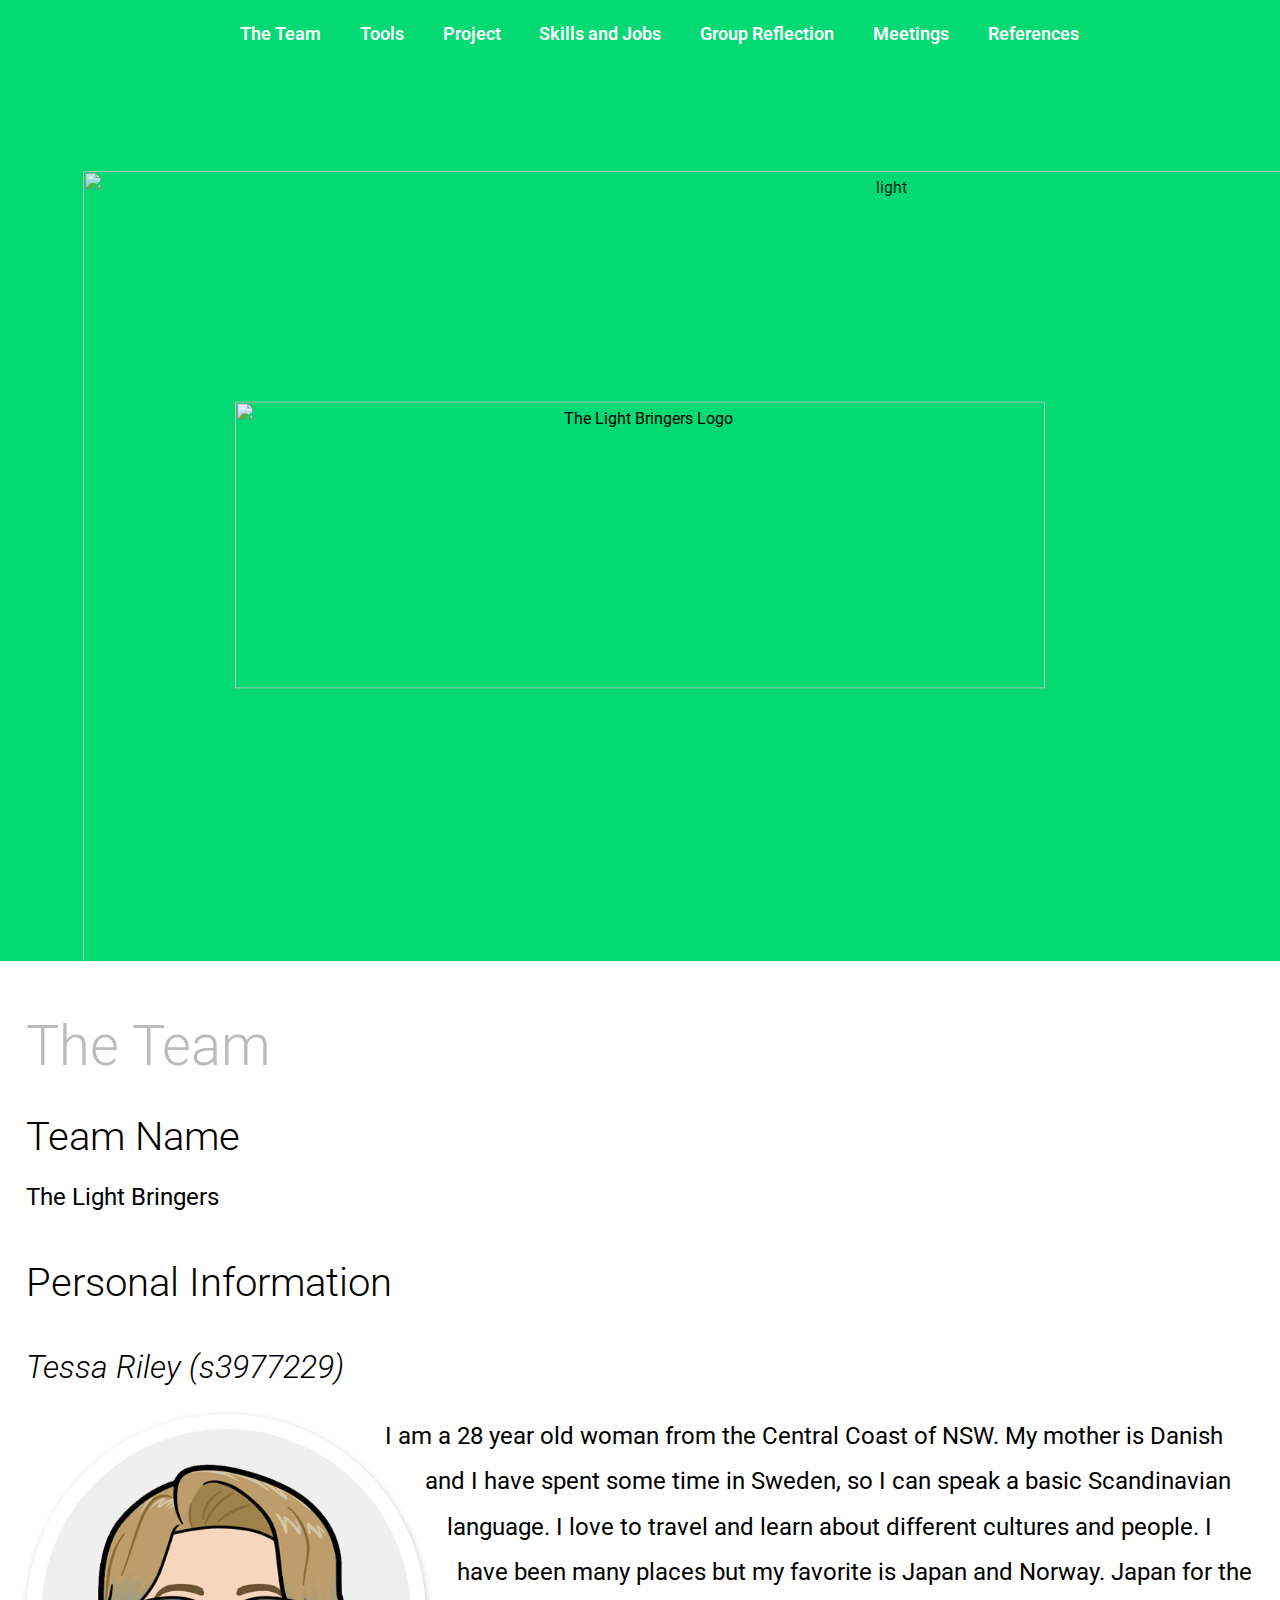
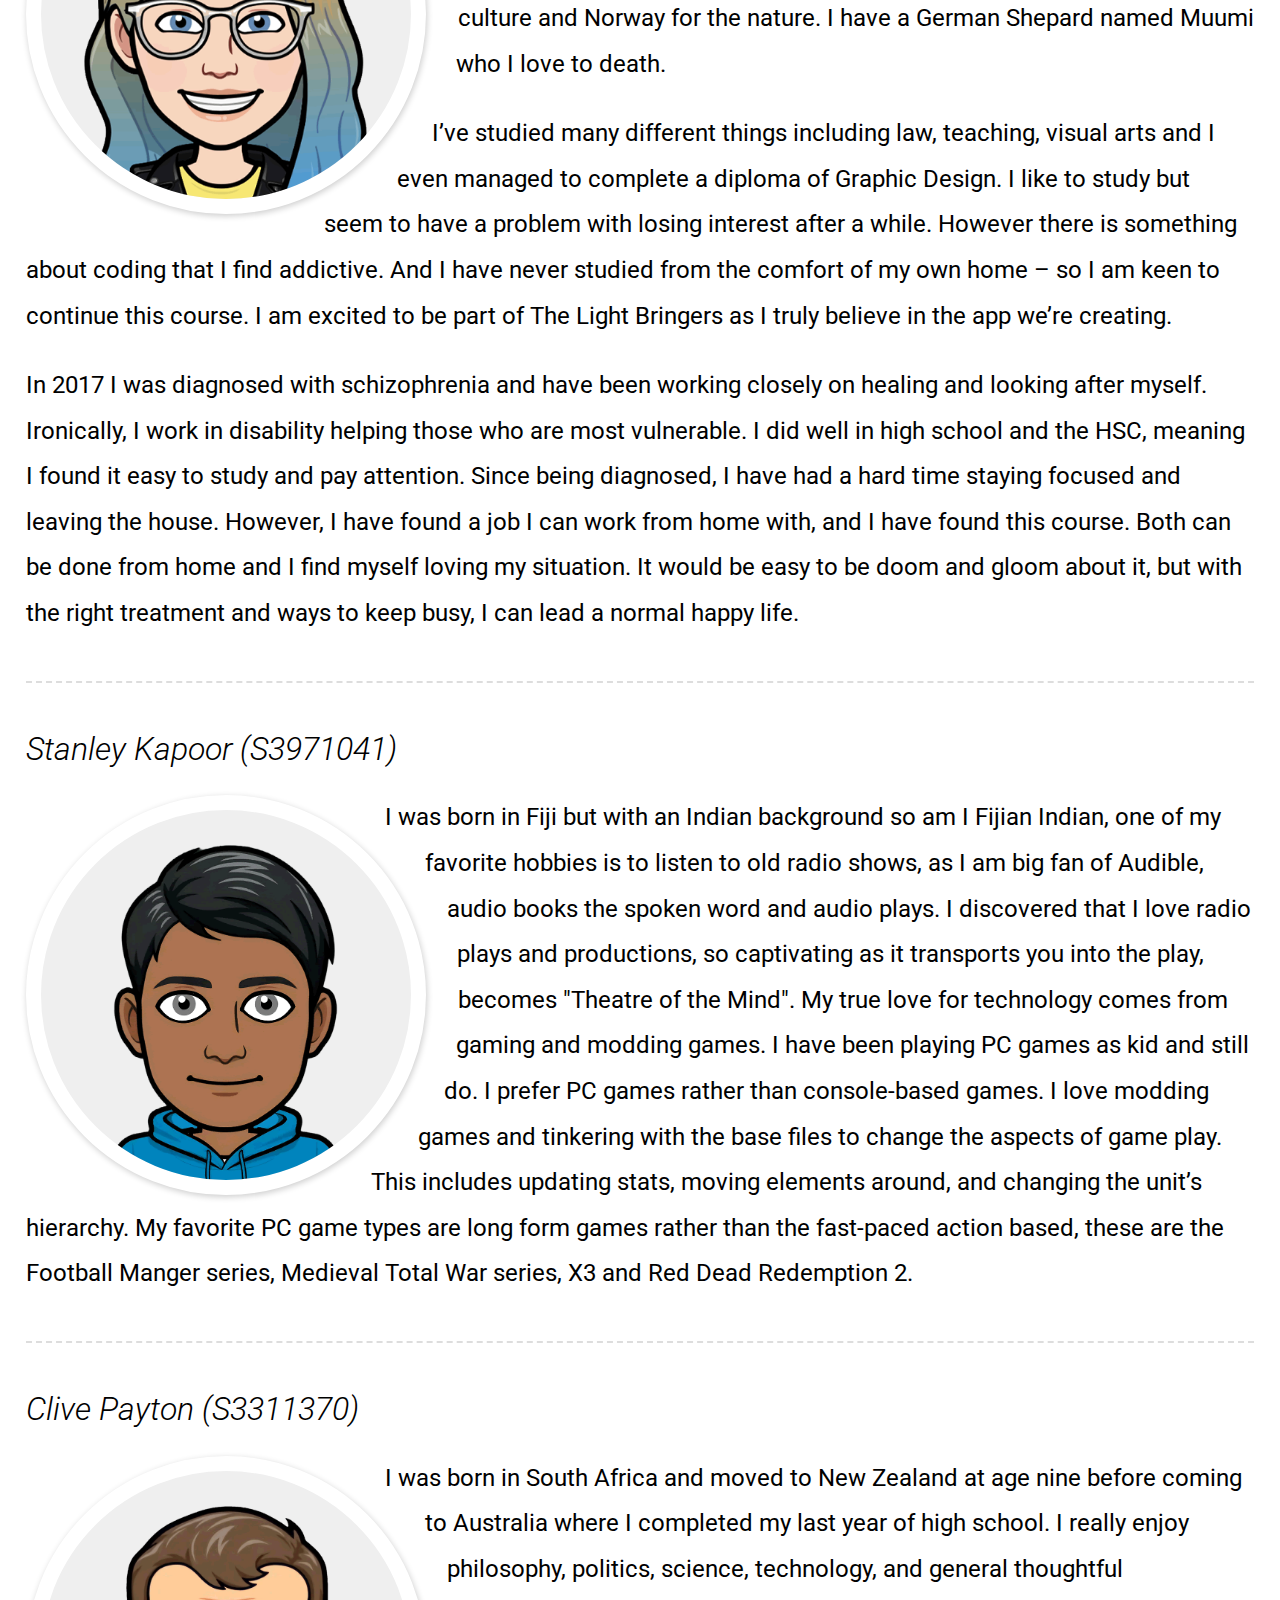
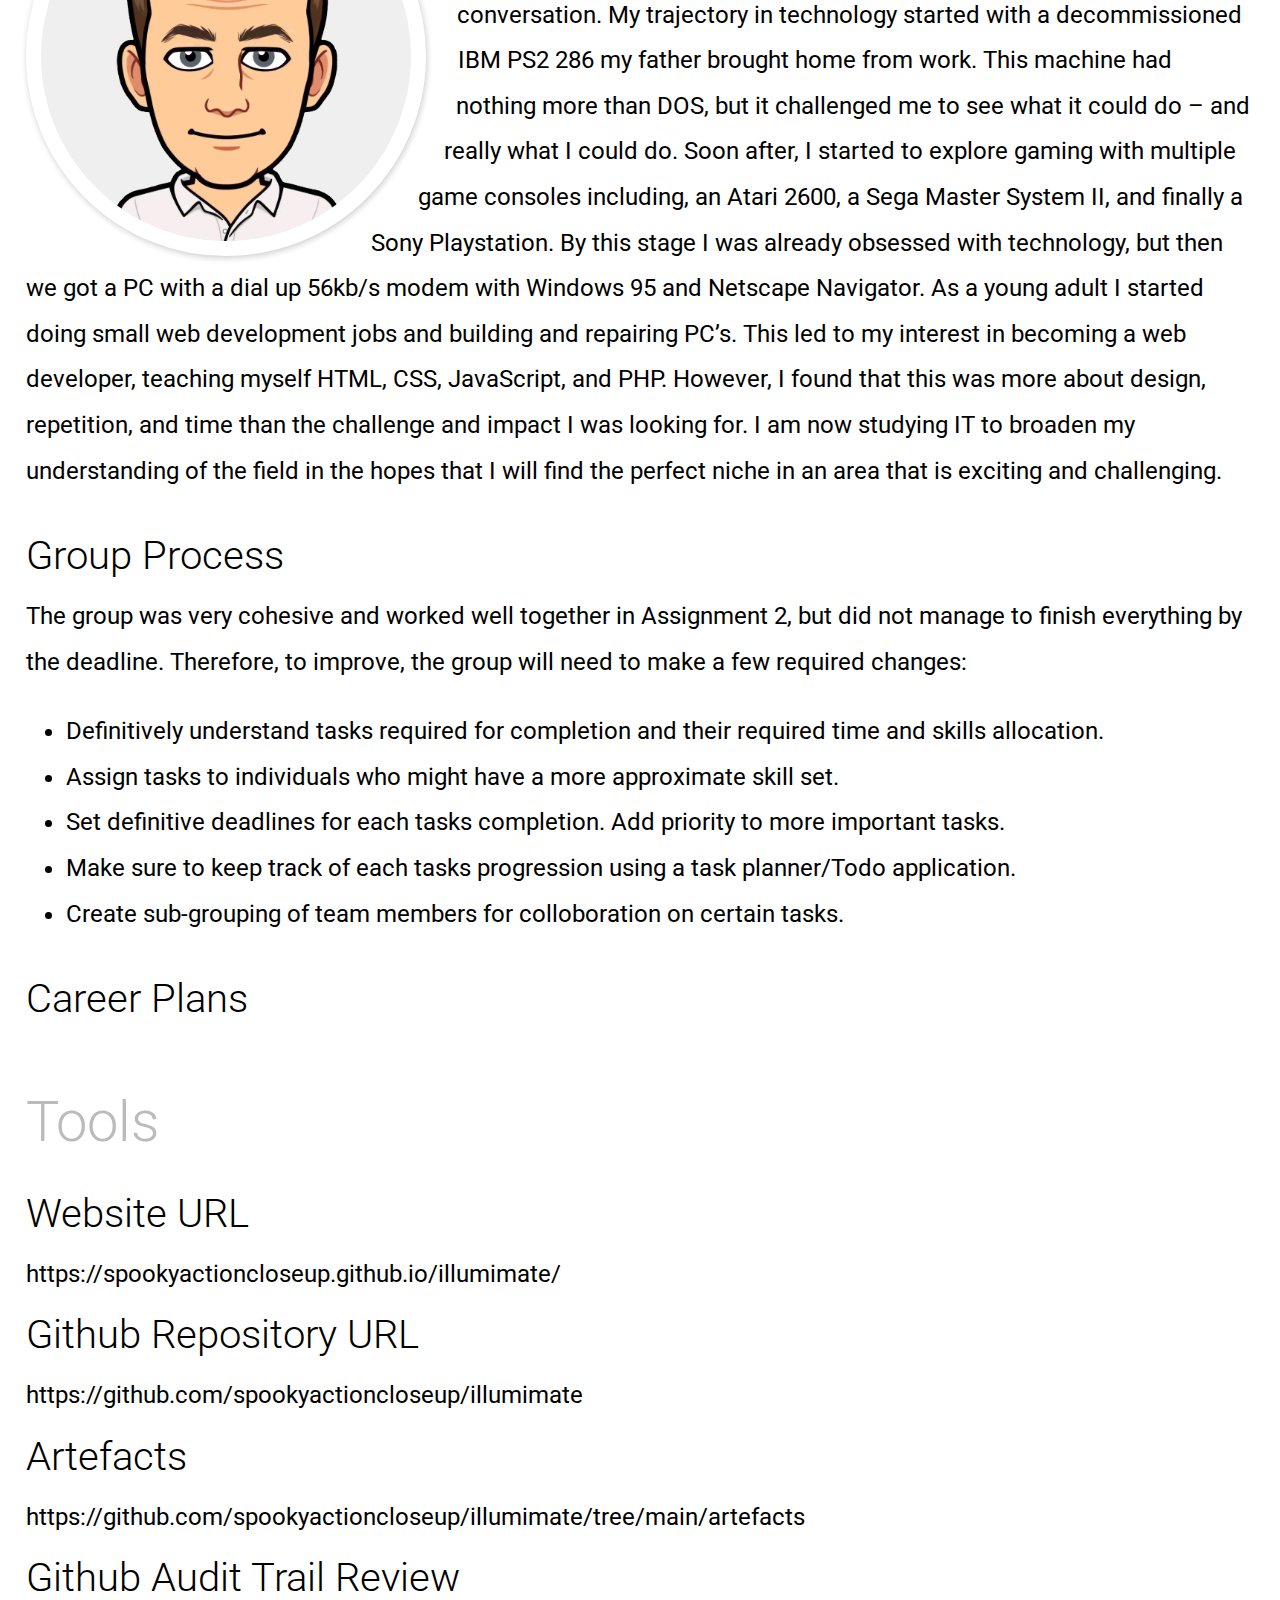
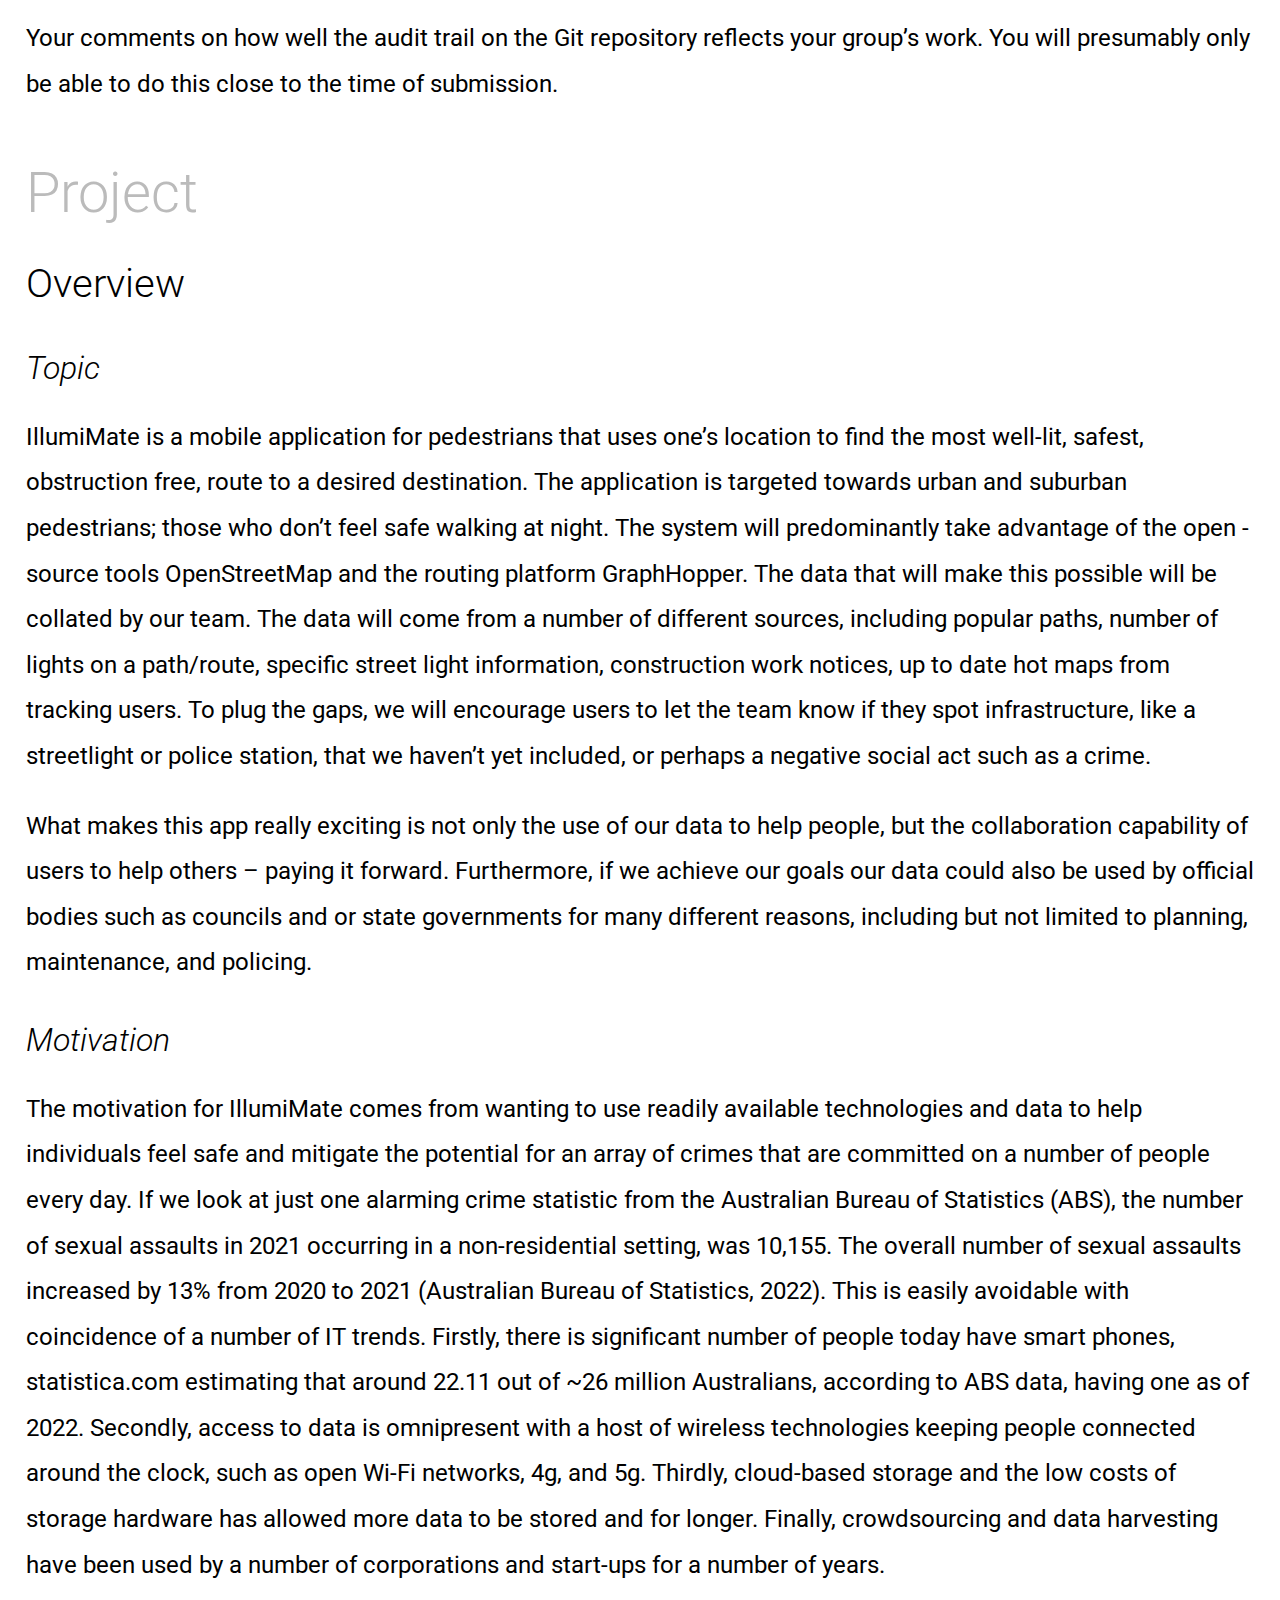
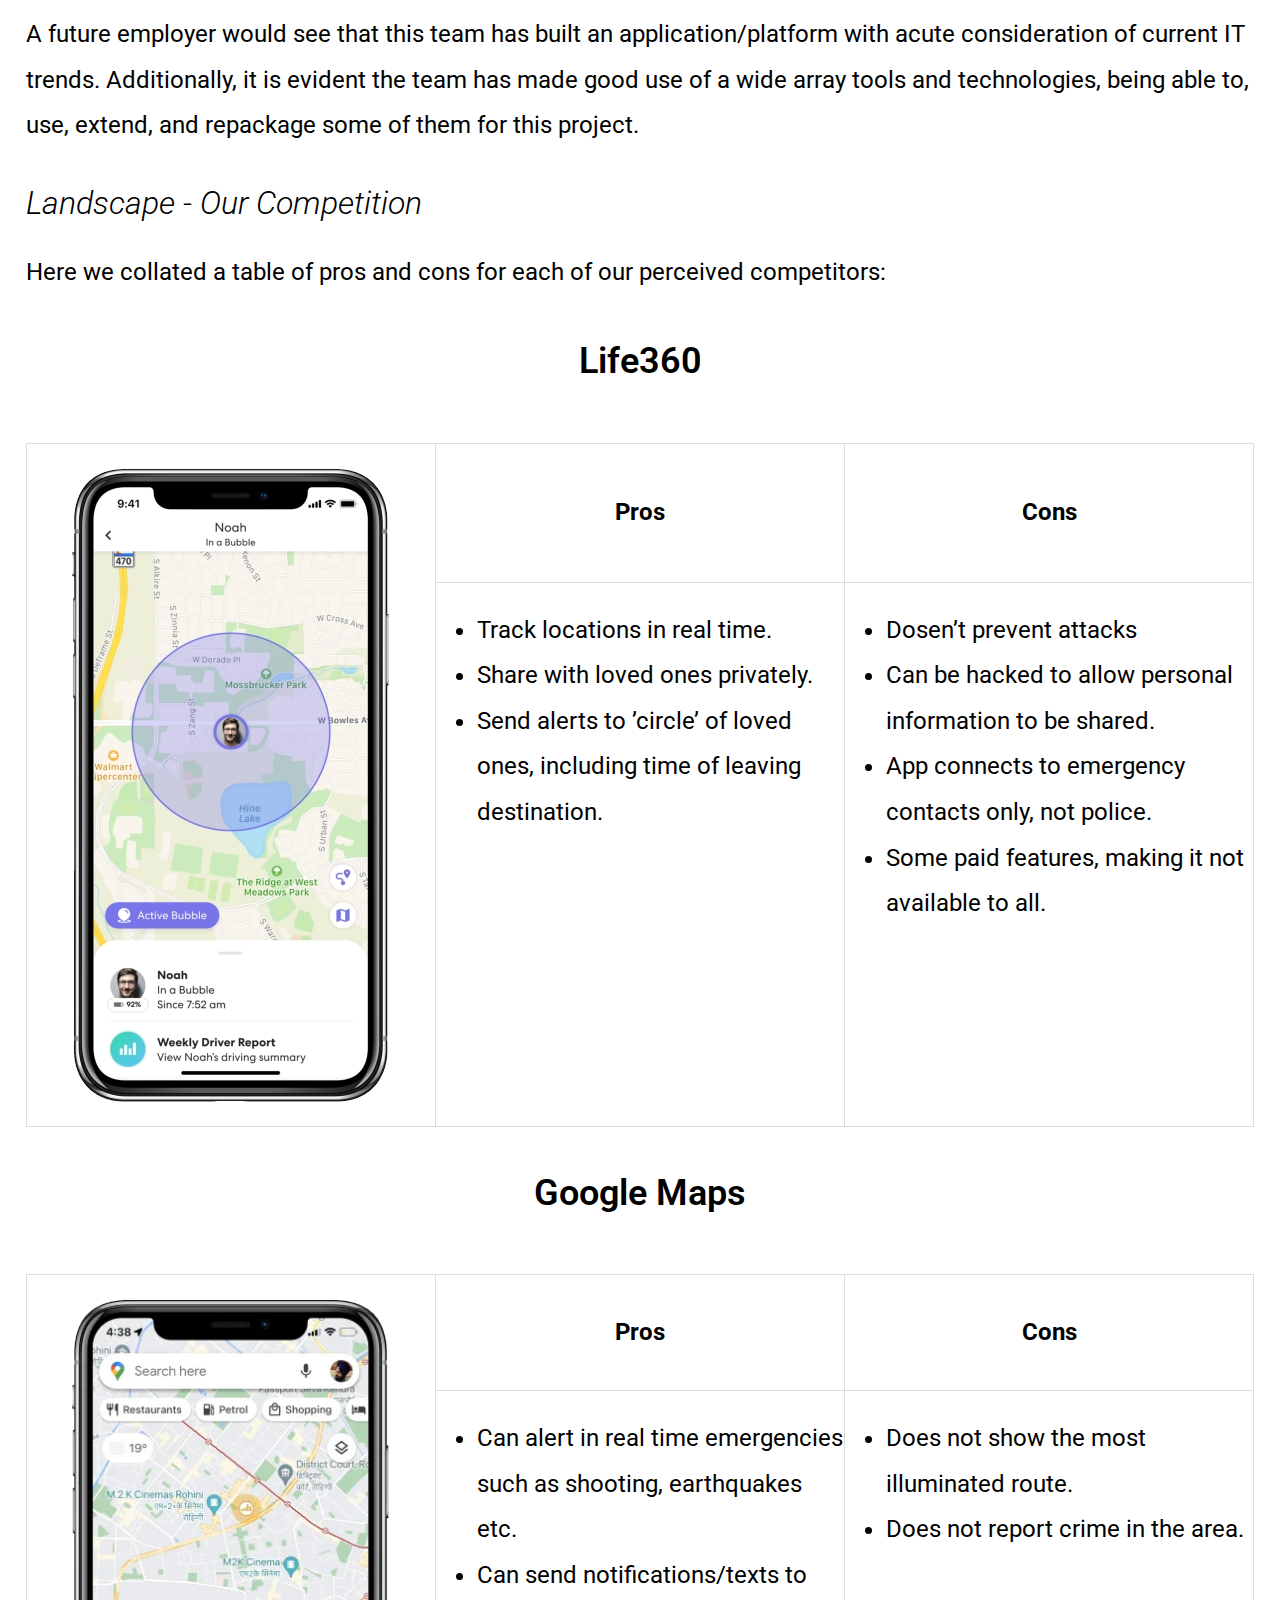
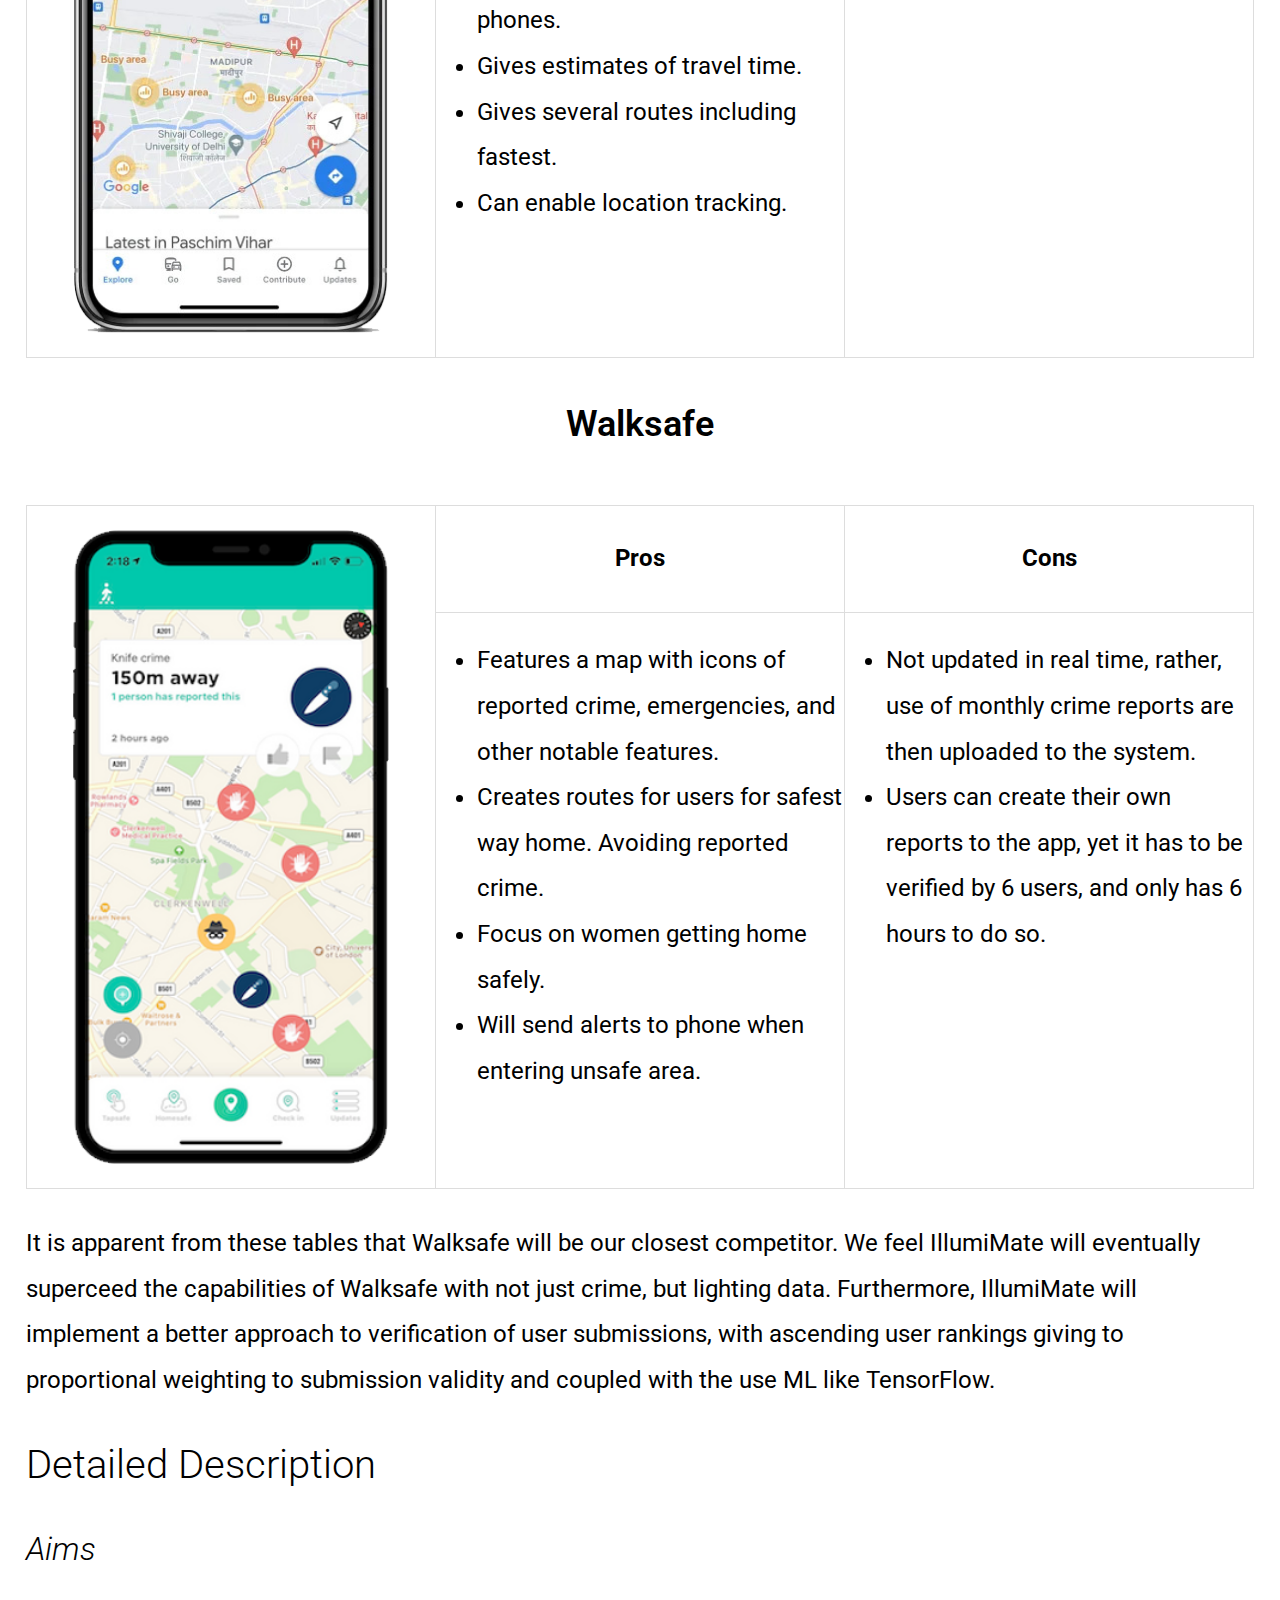
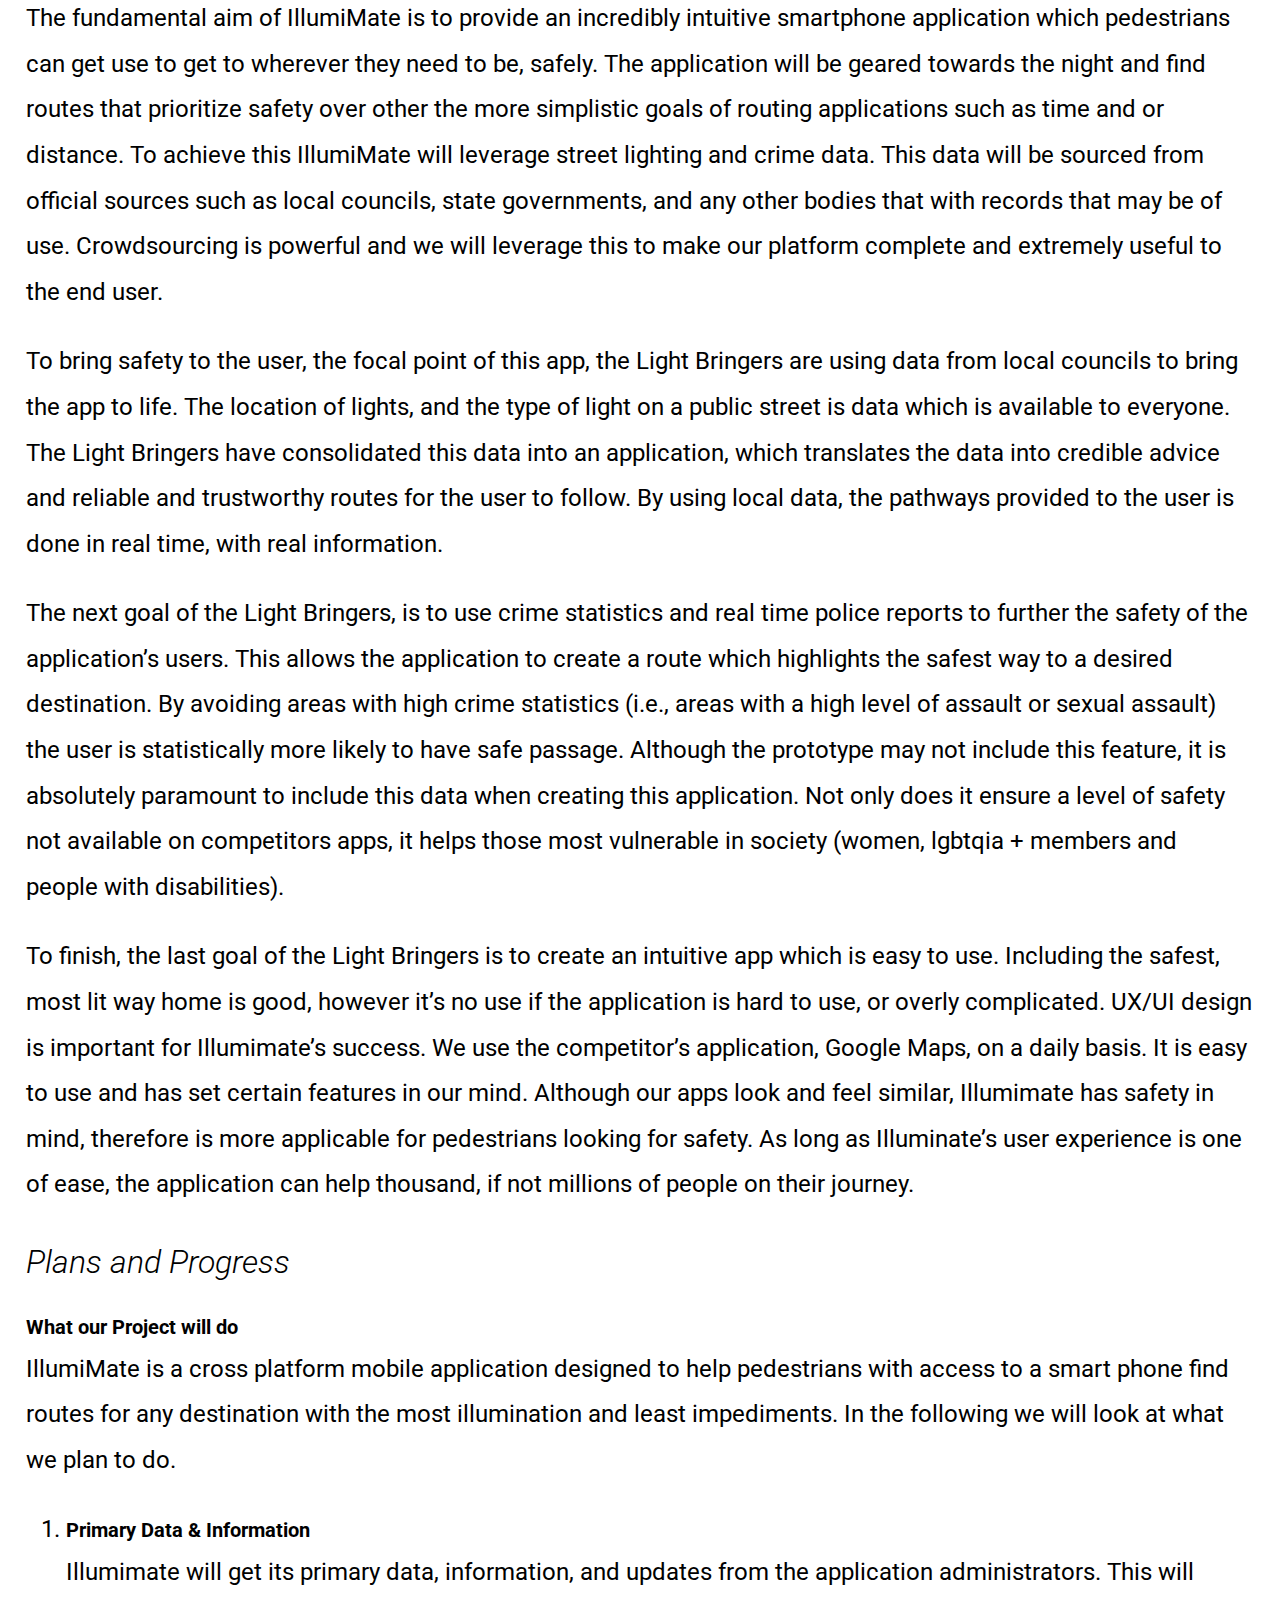
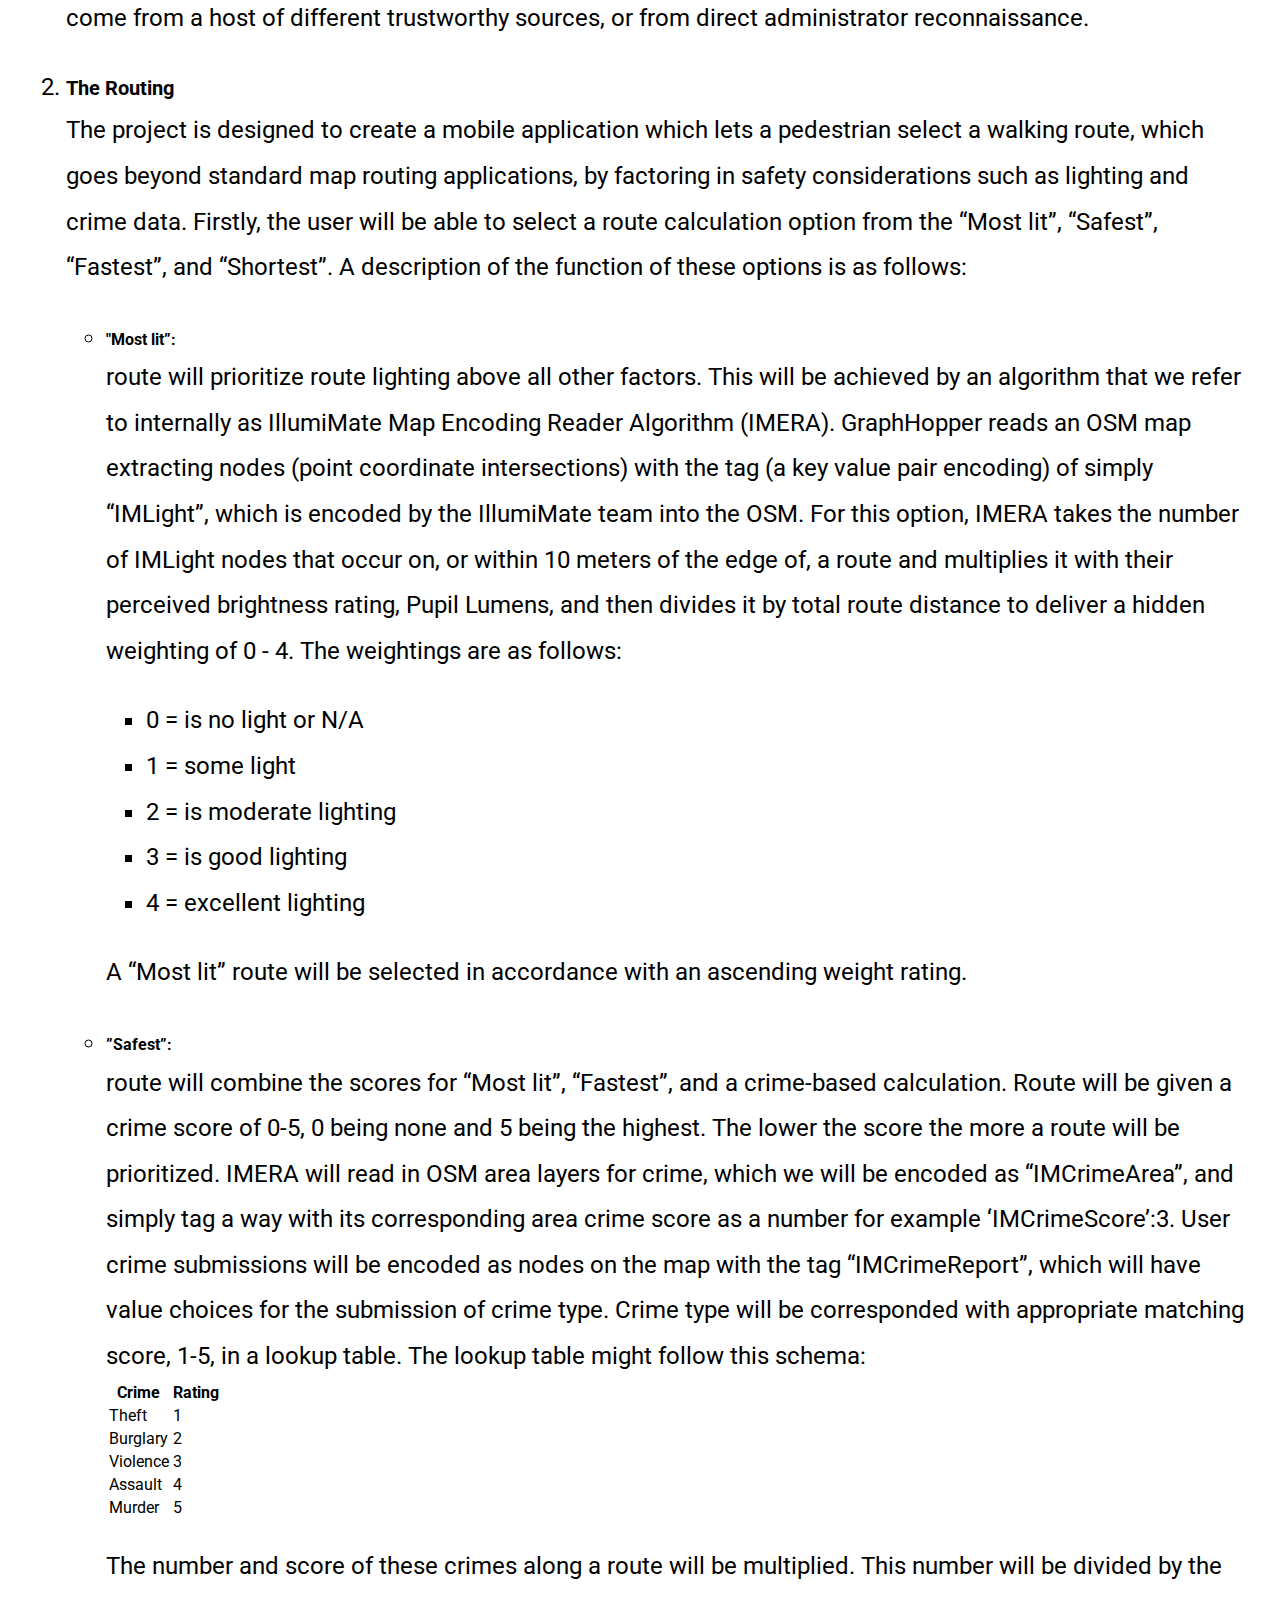
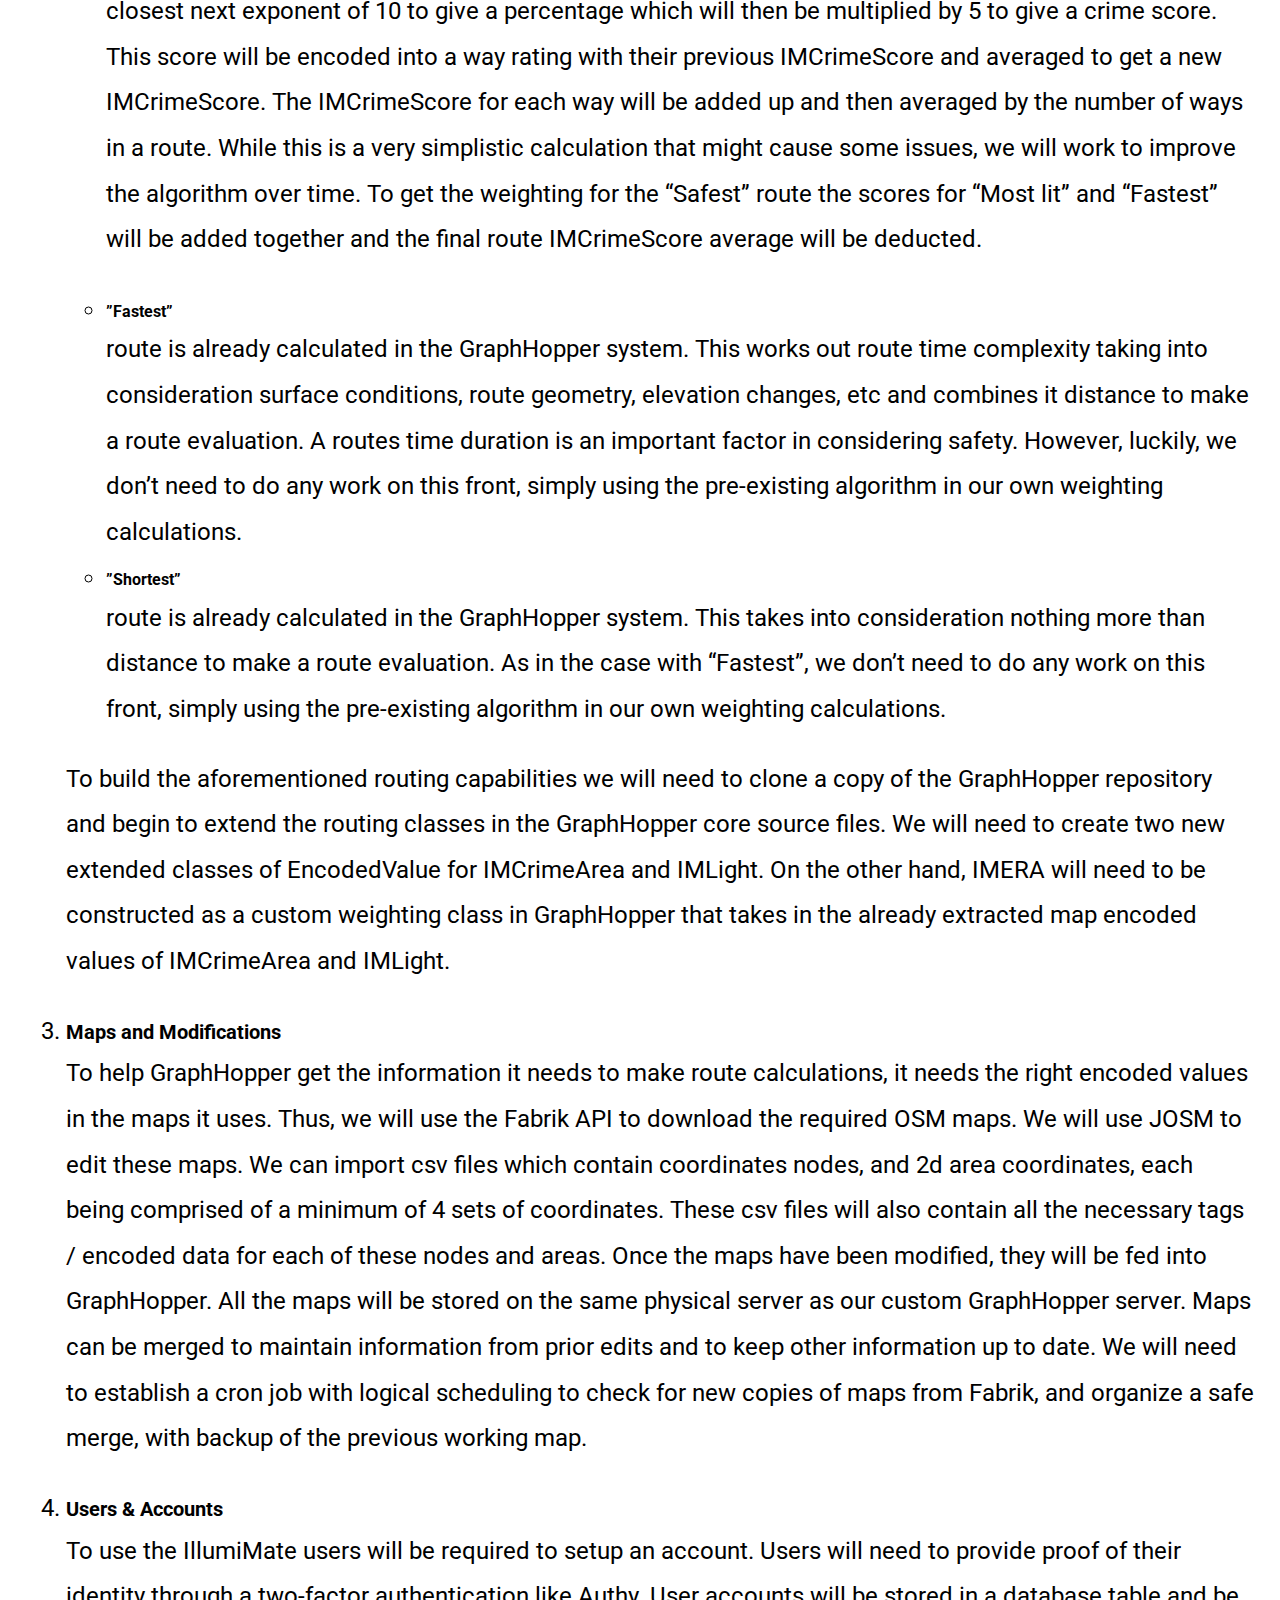
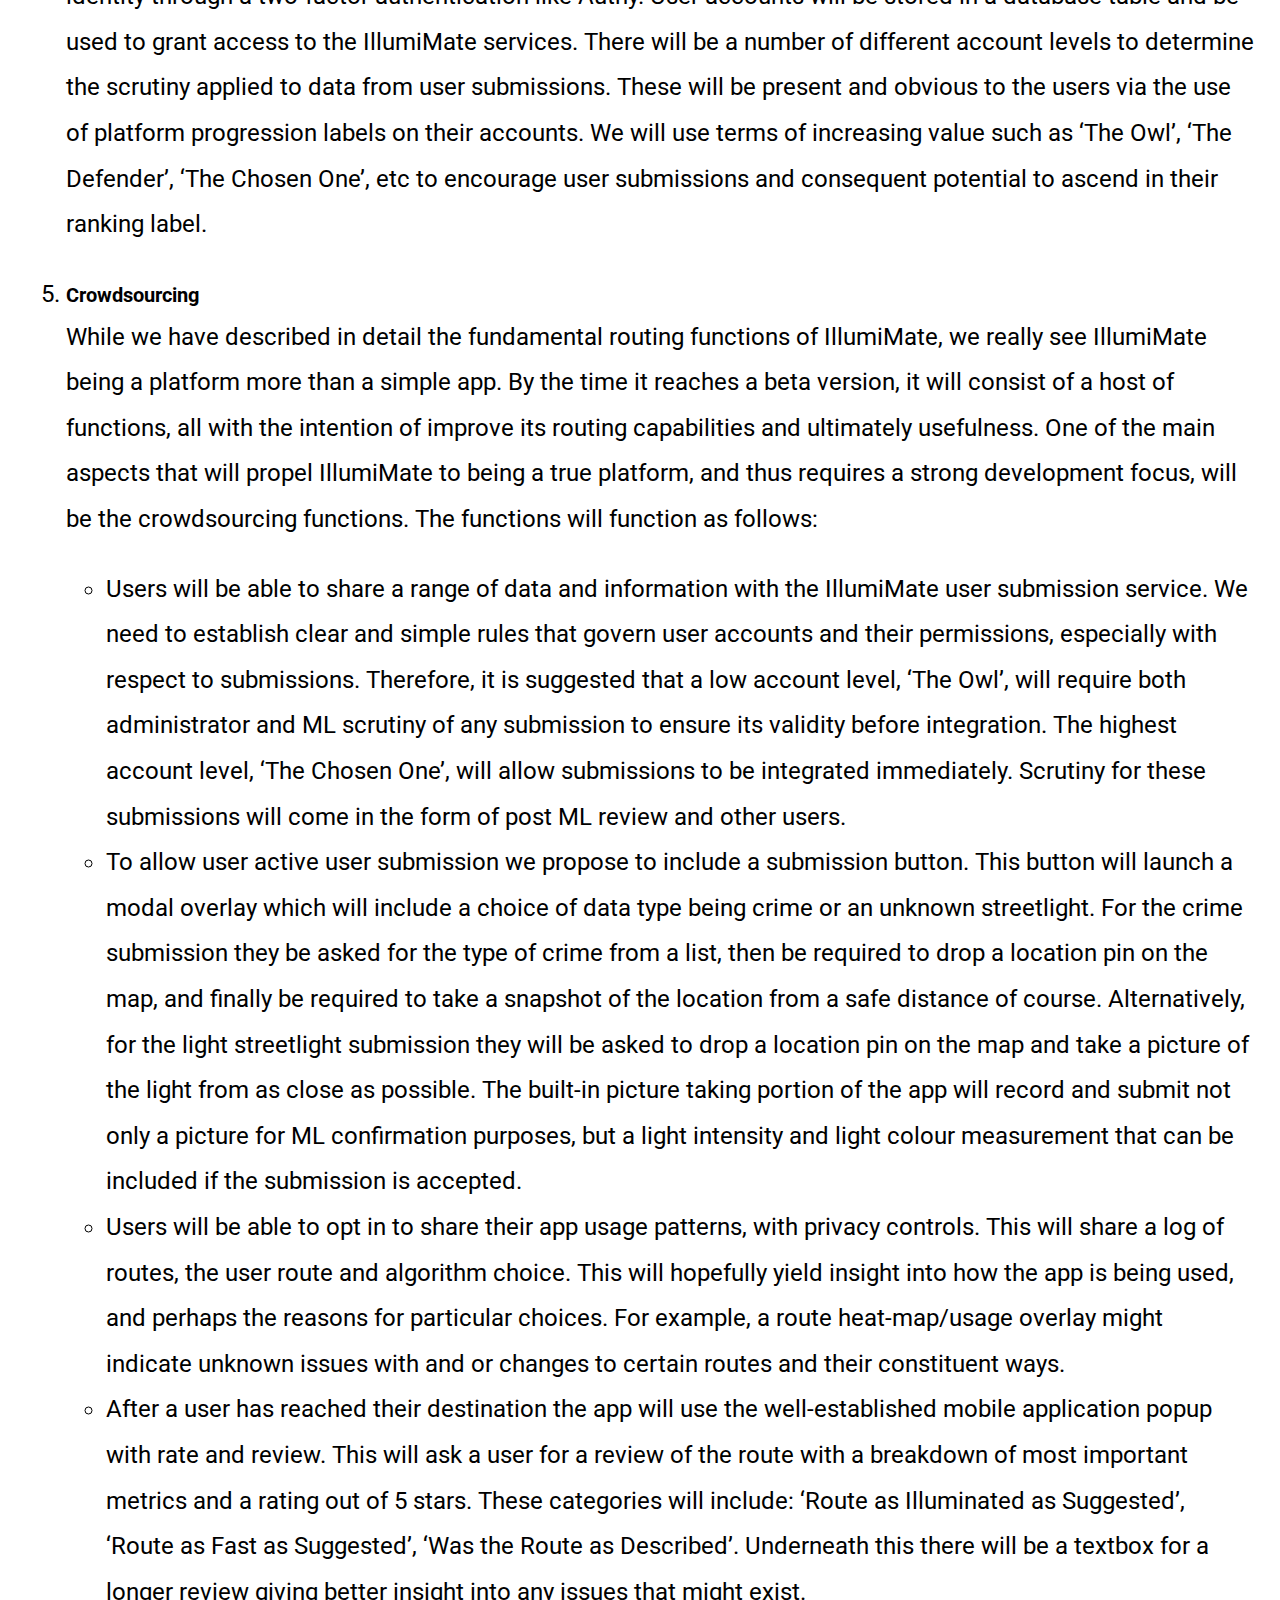
==== commit b231e360: "Upload plans and progress" ====
--- a/index.html
+++ b/index.html
@@ -93,18 +93,6 @@
                         </div>
                         <div>
                             <h3>Career Plans</h3>
-                            <p> For the most part, career plans and ideas have stayed the same with a slight change for Stanley. We took our missing team member out of the group. <p> 
-
-                                <p>Tessa has a plan to become a front end developer, which is more ‘customer facing’ than both Clive and Stanley’s endeavours. She has not planned to change from the beginning, finding joy in coding and building websites for this assignment. Her background in design also comes into play, allowing for a quicker design process and an ease of colour designs. <p> 
-                                
-                                <p>Clive wants to be involved in Machine learning. This required more technical skills than Tessa. It requires a high degree of mathematical know-how and experience. Technical skills are high in demand. The main focus is on preparing environments, software, applications and databases for uses. <p> 
-                                
-                                <p>Stanley desires to become a Cloud Engineer, which is a career which involved a lot of technical skills such as Clive.  Cloud engineers need a know-how in programming and in data-based skills. Networking skills are also required, making Stanley’s aim to become a cloud engineer stand out. There has been a change in career direction from a pure cloud engineer to a data analyst in a cloud environment. A focus on presenting analytics through the cloud, by extracting data, cleaning, transforming and provisioning data and then placing this in Analytics tools for reporting and analytics. This would most likely be industry specific, as it provides a more comprehensive gathering of data. <p> 
-                                
-                                <p>Altogether, the common elements tie the group together for the assignment as well. The idea of extensive teamwork, a drive to succeed and self discipline come to mind. All elements are required for the course as well, and will help us on our way to a career. <p> 
-                                <p>Coding is present in all three desired career paths. Although they may not be the same coding languages or approaches, each required the passion for coding that will build applications and software. <p> 
-                                
-                                <p>Basic cyber security is also required for each of our desired jobs. With the current climate of data breaches (think Medibank and Optus), everyone’s focus is on security online and how it can be improved. With our current degree at RMIT, each of us will receive a great knowledge on how we can protect ourselves, our clients, and our future companies against this risk. <p> 
 
                         </div>
                     </div>
@@ -246,6 +234,90 @@
                                 To finish, the last goal of the Light Bringers is to create an intuitive app which is easy to use. Including the safest, most lit way home is good, however it’s no use if the application is hard to use, or overly complicated.  UX/UI design is important for Illumimate’s success. We use the competitor’s application, Google Maps, on a daily basis. It is easy to use and has set certain features in our mind. Although our apps look and feel similar, Illumimate has safety in mind, therefore is more applicable for pedestrians looking for safety. As long as Illuminate’s user experience is one of ease, the application can help thousand, if not millions of people on their journey. </p>
                             </div> 
                                 <h4>Plans and Progress</h4>
+                                <h5>What our Project will do</h5>
+<p>IllumiMate is a cross platform mobile application designed to help pedestrians with access to a smart phone find routes for any destination with the most illumination and least impediments. In the following we will look at what we plan to do.</p>
+<ol>
+<li>
+<h5>Primary Data & Information</h5>
+<p>Illumimate will get its primary data, information, and updates from the application administrators. This will come from a host of different trustworthy sources, or from direct administrator reconnaissance. </p>
+</li>
+<li>
+<h5>The Routing</h5>
+<p>The project is designed to create a mobile application which lets a pedestrian select a walking route, which goes beyond standard map routing applications, by factoring in safety considerations such as lighting and crime data. Firstly, the user will be able to select a route calculation option from the “Most lit”, “Safest”, “Fastest”, and “Shortest”. A description of the function of these options is as follows:</p>
+<ul>
+<li><h6>"Most lit”:</h6> route will prioritize route lighting above all other factors. This will be achieved by an algorithm that we refer to internally as IllumiMate Map Encoding Reader Algorithm (IMERA). GraphHopper reads an OSM map extracting nodes (point coordinate intersections) with the tag (a key value pair encoding) of simply “IMLight”, which is encoded by the IllumiMate team into the OSM. For this option, IMERA takes the number of IMLight nodes that occur on, or within 10 meters of the edge of, a route  and multiplies it with their perceived brightness rating, Pupil Lumens, and then divides it by total route distance to deliver a hidden weighting of 0 - 4. The weightings are as follows:
+ 	<ul><li>0 = is no light or N/A</li>
+<li>1 = some light</li>
+<li>2 = is moderate lighting</li>
+<li>3 = is good lighting</li>
+<li>4 = excellent lighting</li></ul>
+<p>A “Most lit” route will be selected in accordance with an ascending weight rating.</p>
+</li>
+<li><h6>”Safest”:</h6> route will combine the scores for “Most lit”, “Fastest”, and a crime-based calculation. Route will be given a crime score of 0-5, 0 being none and 5 being the highest. The lower the score the more a route will be prioritized. IMERA will read in OSM area layers for crime, which we will be encoded as “IMCrimeArea”, and simply tag a way with its corresponding area crime score as a number for example ‘IMCrimeScore’:3. User crime submissions will be encoded as nodes on the map with the tag “IMCrimeReport”, which will have value choices for the submission of crime type. Crime type will be corresponded with appropriate matching score, 1-5, in a lookup table. The lookup table might follow this schema:
+	<table>
+	<tr>
+	<th>Crime</th>
+	<th>Rating</th>
+</tr>
+	<tr>
+<td>Theft</td>
+<td>1</td>
+</tr>
+<td>Burglary</td>
+<td>2</td>
+<tr>
+<td>Violence</td>
+<td>3</td>
+</tr>
+<tr>
+<td>Assault</td>
+<td>4</td>
+</tr>
+<tr>
+<td>Murder</td>
+<td>5</td>
+</tr>
+	</table>
+</p>The number and score of these crimes along a route will be multiplied. This number will be divided by the closest next exponent of 10 to give a percentage which will then be multiplied by 5 to give a crime score. This score will be encoded into a way rating with their previous IMCrimeScore and averaged to get a new IMCrimeScore. The IMCrimeScore for each way will be added up and then averaged by the number of ways in a route. While this is a very simplistic calculation that might cause some issues, we will work to improve the algorithm over time. To get the weighting for the “Safest” route the scores for “Most lit” and “Fastest” will be added together and the final route IMCrimeScore average will be deducted.</p>
+</li>
+<li><h6>”Fastest”</h6> route is already calculated in the GraphHopper system. This works out route time complexity taking into consideration surface conditions, route geometry, elevation changes, etc and combines it distance to make a route evaluation. A routes time duration is an important factor in considering safety. However, luckily, we don’t need to do any work on this front, simply using the pre-existing algorithm in our own weighting calculations.
+</li>
+<li><h6>”Shortest”</h6> route is already calculated in the GraphHopper system. This takes into consideration nothing more than distance to make a route evaluation. As in the case with “Fastest”, we don’t need to do any work on this front, simply using the pre-existing algorithm in our own weighting calculations.
+</li>
+</ul>
+<p>To build the aforementioned routing capabilities we will need to clone a copy of the GraphHopper repository and begin to extend the routing classes in the GraphHopper core source files. We will need to create two new extended classes of EncodedValue for IMCrimeArea and IMLight. On the other hand, IMERA will need to be constructed as a custom weighting class in GraphHopper that takes in the already extracted map encoded values of IMCrimeArea and IMLight.</p>
+</li>
+<li>
+<h5>Maps and Modifications</h5>
+<p>To help GraphHopper get the information it needs to make route calculations, it needs the right encoded values in the maps it uses. Thus, we will use the Fabrik API to download the required OSM maps. We will use JOSM to edit these maps. We can import csv files which contain coordinates nodes, and 2d area coordinates, each being comprised of a minimum of 4 sets of coordinates. These csv files will also contain all the necessary tags / encoded data for each of these nodes and areas. Once the maps have been modified, they will be fed into GraphHopper. All the maps will be stored on the same physical server as our custom GraphHopper server. Maps can be merged to maintain information from prior edits and to keep other information up to date. We will need to establish a cron job with logical scheduling to check for new copies of maps from Fabrik, and organize a safe merge, with backup of the previous working map.
+</li>
+<li>
+<h5>Users & Accounts</h5>
+<p>
+To use the IllumiMate users will be required to setup an account. Users will need to provide proof of their identity through a two-factor authentication like Authy. User accounts will be stored in a database table and be used to grant access to the IllumiMate services. There will be a number of different account levels to determine the scrutiny applied to data from user submissions. These will be present and obvious to the users via the use of platform progression labels on their accounts. We will use terms of increasing value such as ‘The Owl’, ‘The Defender’, ‘The Chosen One’, etc to encourage user submissions and consequent potential to ascend in their ranking label. 
+</p>
+</li>
+<li>
+<h5>Crowdsourcing</h5>
+<p>While we have described in detail the fundamental routing functions of IllumiMate, we really see IllumiMate being a platform more than a simple app. By the time it reaches a beta version, it will consist of a host of functions, all with the intention of improve its routing capabilities and ultimately usefulness. One of the main aspects that will propel IllumiMate to being a true platform, and thus requires a strong development focus, will be the crowdsourcing functions. The functions will function as follows:
+<ul>
+<li>Users will be able to share a range of data and information with the IllumiMate user submission service. We need to establish clear and simple rules that govern user accounts and their permissions, especially with respect to submissions. Therefore, it is suggested that a low account level, ‘The Owl’, will require both administrator and ML scrutiny of any submission to ensure its validity before integration. The highest account level, ‘The Chosen One’, will allow submissions to be integrated immediately. Scrutiny for these submissions will come in the form of post ML review and other users.</li>
+<li>To allow user active user submission we propose to include a submission button. This button will launch a modal overlay which will include a choice of data type being crime or an unknown streetlight. For the crime submission they be asked for the type of crime from a list, then be required to drop a location pin on the map, and finally be required to take a snapshot of the location from a safe distance of course. Alternatively, for the light streetlight submission they will be asked to drop a location pin on the map and take a picture of the light from as close as possible. The built-in picture taking portion of the app will record and submit not only a picture for ML confirmation purposes, but a light intensity and light colour measurement that can be included if the submission is accepted.</li>
+<li>Users will be able to opt in to share their app usage patterns, with privacy controls. This will share a log of routes, the user route and algorithm choice. This will hopefully yield insight into how the app is being used, and perhaps the reasons for particular choices. For example, a route heat-map/usage overlay might indicate unknown issues with and or changes to certain routes and their constituent ways.</li>
+<li>After a user has reached their destination the app will use the well-established mobile application popup with rate and review. This will ask a user for a review of the route with a breakdown of most important metrics and a rating out of 5 stars. These categories will include: ‘Route as Illuminated as Suggested’, ‘Route as Fast as Suggested’, ‘Was the Route as Described’. Underneath this there will be a textbox for a longer review giving better insight into any issues that might exist.</li>
+</li>
+<h5>Start of the Project Journey</h5>
+<p> Our Project started with 4 team members, Tessa, Michaela, Clive and Shashi, however Michaela left at the beginning and is no longer with the group. We assigned the key elements based on strengths and experience.</p>
+<h5>Progress</h5>
+<p> We are in the middle stages of development, with the 3 key elements progressing well. We developed the idea of the advert which in presented in a city scape, with a character walking along a path, along with the music. The mobile application development is well underway and looking at incorporating the rating system across into the streetlights on the map. We have sourced the data and applied into PowerBI and viewed what a map on an application would look like. The rating system has been applied to the ACT, this has shown how streetlights and look on a map and what type of lights are placed only which parts of an area.
+One key discovery was that not streetlights are not placed along every street and some streets may not have any lights, while others are well lit. Major roads and highways tend to have a medium type of lighting.</p>
+
+<h5>Dead Ends</h5>
+<p> We look at applications developed in PowerBI, <a class=”showlink” href=”https://appsource.microsoft.com/en-us/product/power-bi-visuals/wa104380985?tab=overview"></a> that may assist in creating routes for start end points for a destination, however having viewed this was not considered worthwhile as the on-going support and development may cease. Having read the forum for this application it is very sporadic and may not meet our needs. This application doesn’t appear to support a calculation mechanism for the best route, weighted with the best lit route. </p>
+
+<h5>Decisions Made</h5>
+<p>At the beginning of the project, Tess came up with 6 different logos for IllumiMate. We all voted and decided on the outline of a light globe, with a destination point on the inside of the lightbulb.</p>
+
                             </div>
                             <div>
                                 <h4>Roles</h4> 
@@ -344,6 +416,7 @@
                                 
                                 <li>Map API OpenStreetMap with modeifications. This is open data licensed under the oDbL (Open Data Commons Open Database License). This means attribution is required and all modified works must be released under the oDbL.</li> 
                                 
+                                <li>Frabrik OpenStreetMap Map downloading API (No license requires for use).</li>
                                 <li>JOSM map editor for OpenStreetMap (no license required for use). We are not modifying this application, so we don’t need to be concerned with its GPL V2 or higher license. 
                                 
                                 <li>GraphHopper Directions API, free license with limitations. </li> 
@@ -613,15 +686,9 @@
                 <div class="container">
                     <h2 class="section-title accordian" id="references" data-link="none">References</h2>
                     <div class="content hidden">
-                        <ul> 
-
-                            <li>Australian Bureau of Statistics (2017). Personal Safety, Australia, 2016 | Australian Bureau of Statistics. [online] www.abs.gov.au. Available at: https://www.abs.gov.au/statistics/people/crime-and-justice/personal-safety-australia/2016. </li> 
-
-<li> LGBTIQ+ Health Australia (2021). SNAPSHOT OF MENTAL HEALTH AND SUICIDE PREVENTION STATISTICS FOR LGBTIQ+ PEOPLE. [online] Available at: https://assets.nationbuilder.com/lgbtihealth/pages/549/attachments/original/1648014801/24.10.21_Snapshot_of_MHSP_Statistics_for_LGBTIQ__People_-_Revised.pdf?1648014801. </li> 
-
-<li> WalkSafe (2021). Police missed three clues that could have stopped Sarah Everards murder. [online] WalkSafe. Available at: https://www.walksafe.io/post/police-missed-three-clues-that-could-have-stopped-sarah-everard-s-murder [Accessed 11 Nov. 2022]. </li> 
-
-                        </ul> 
+                        <ul>
+                            <li></li>
+                        </ul>
                     </div>
                 </div>
             </section>
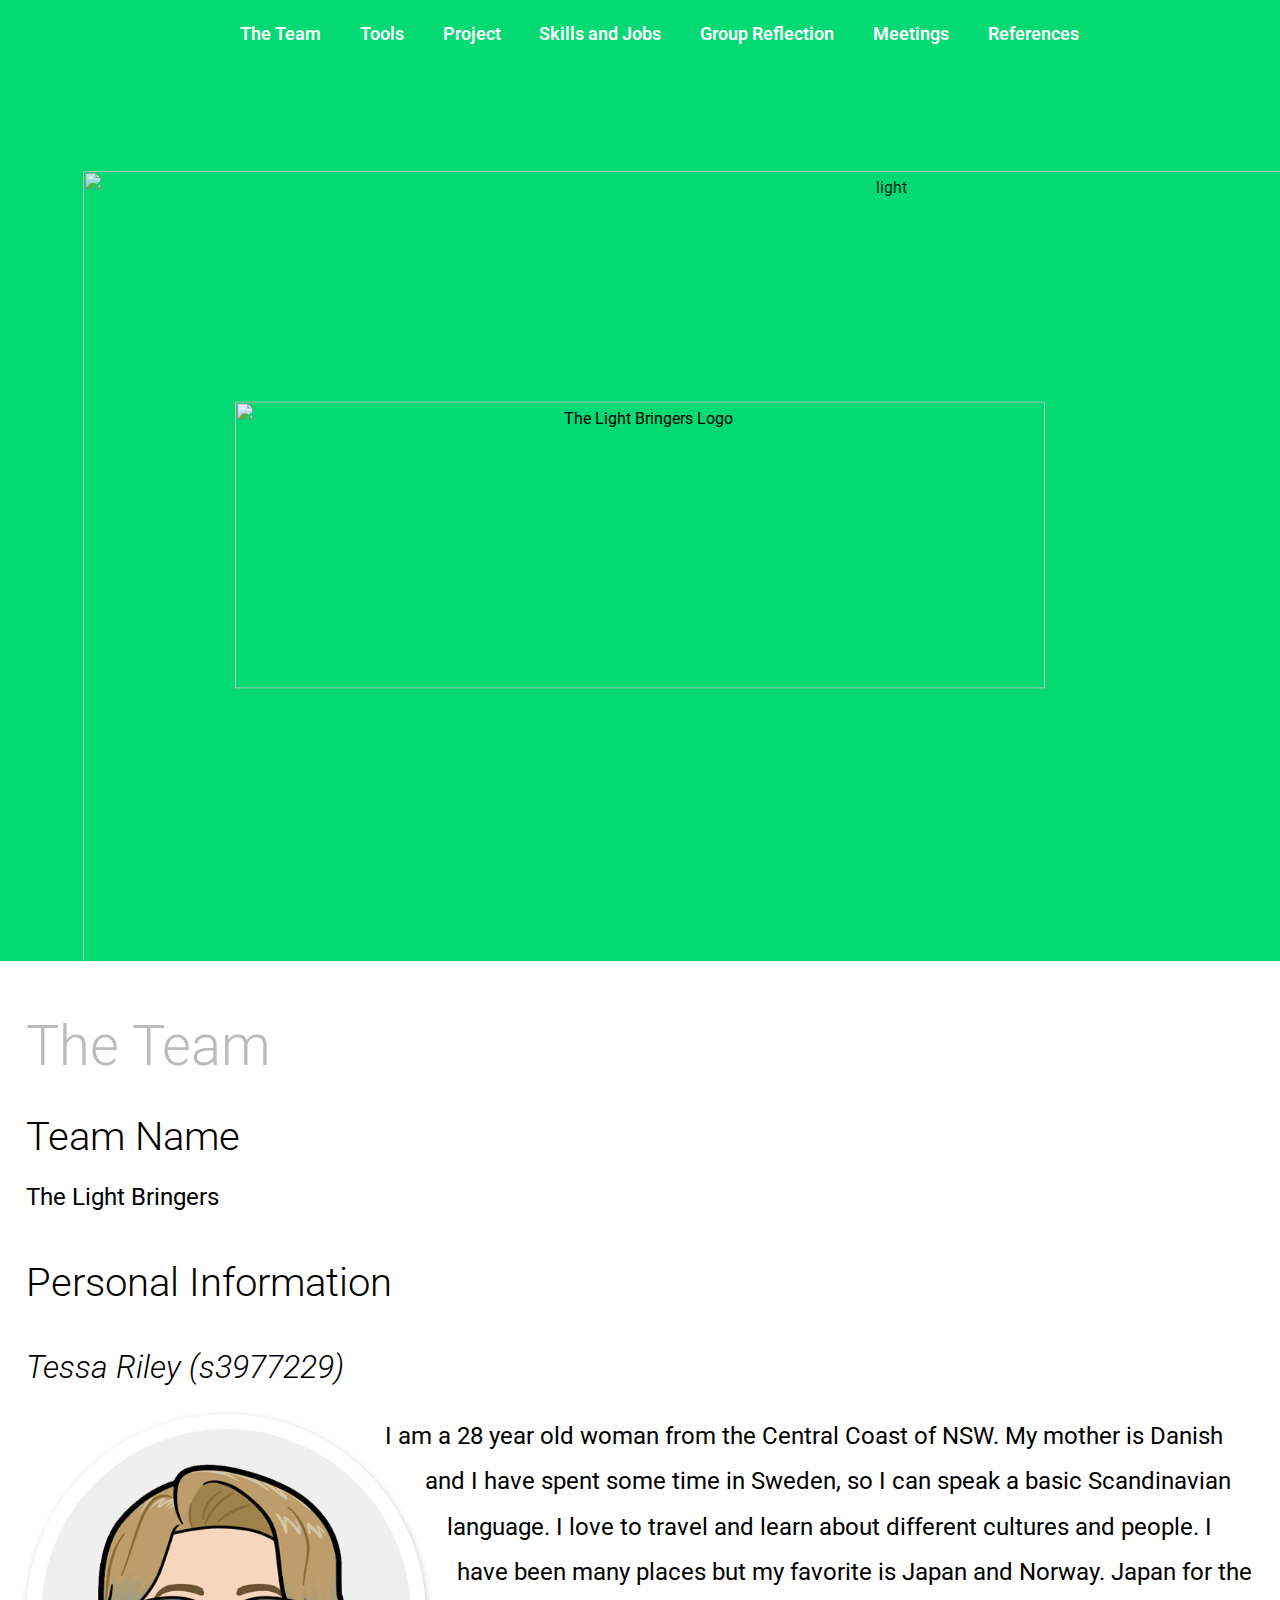
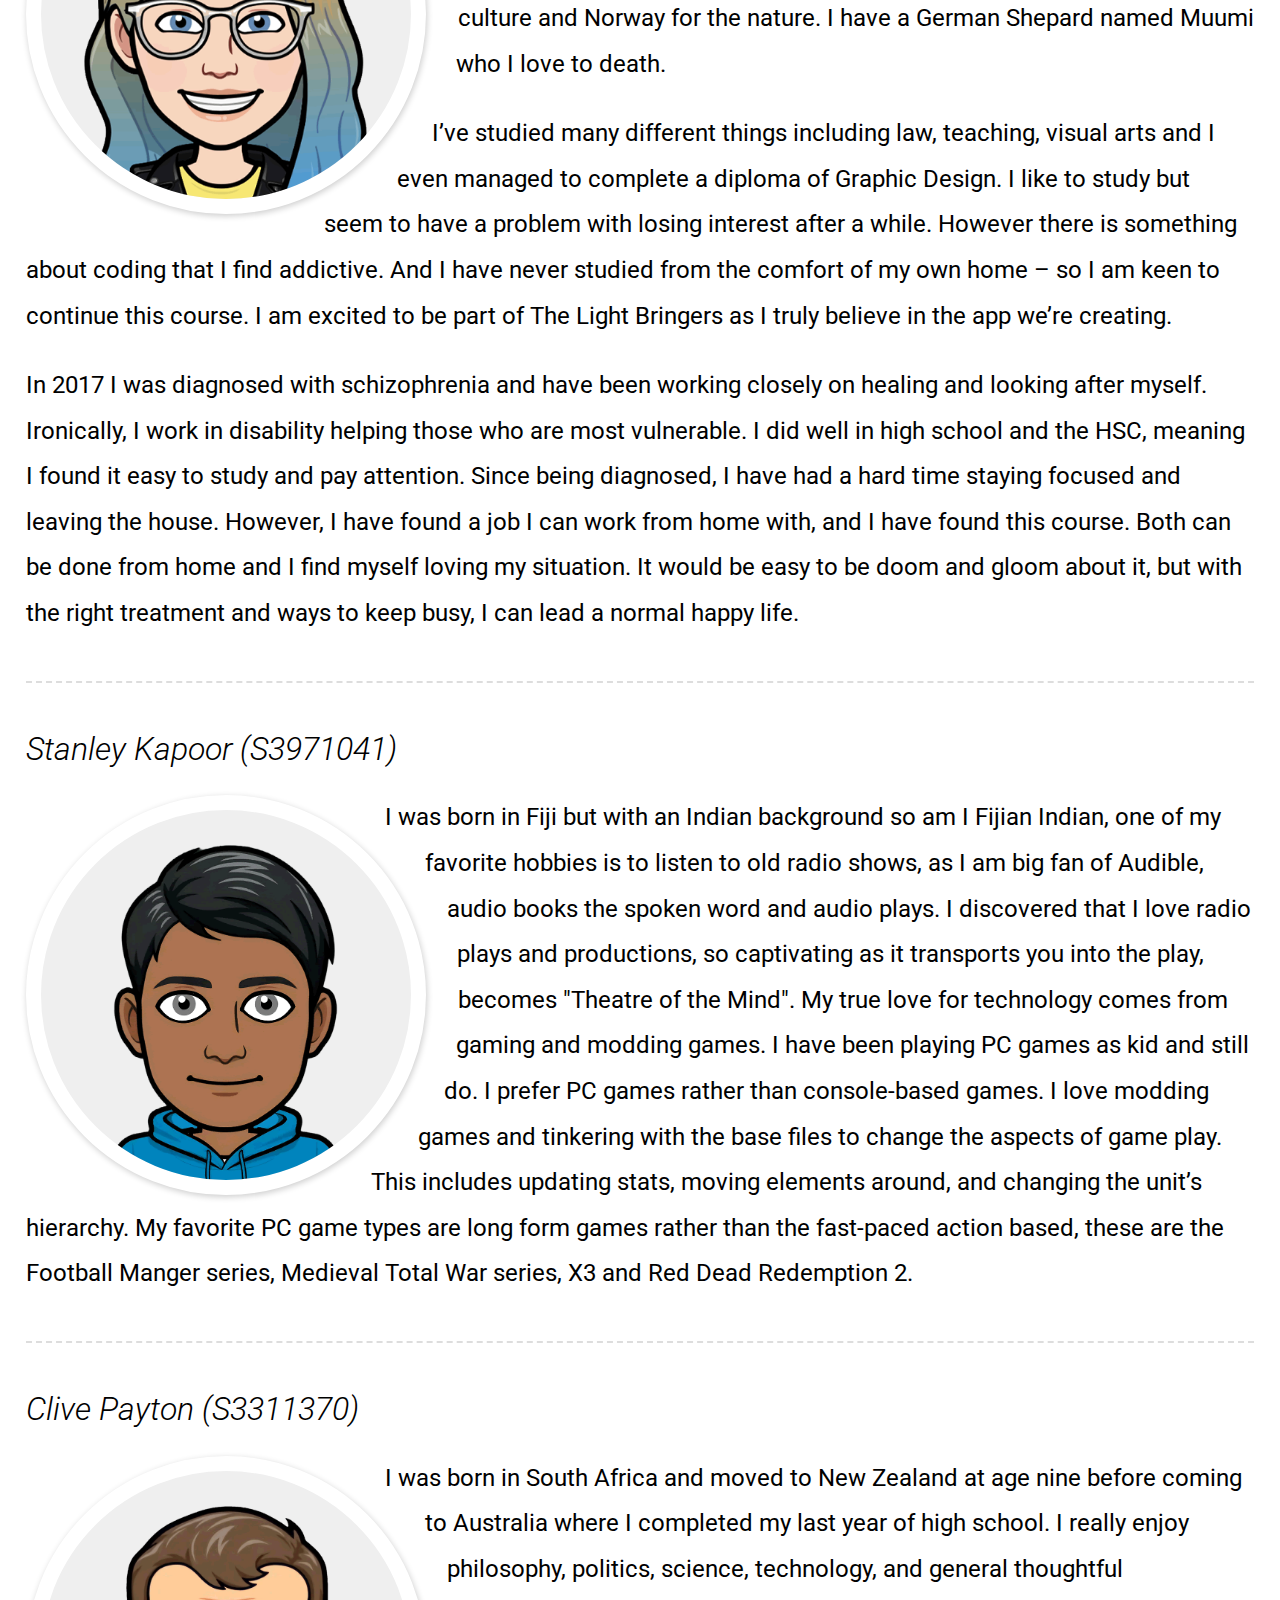
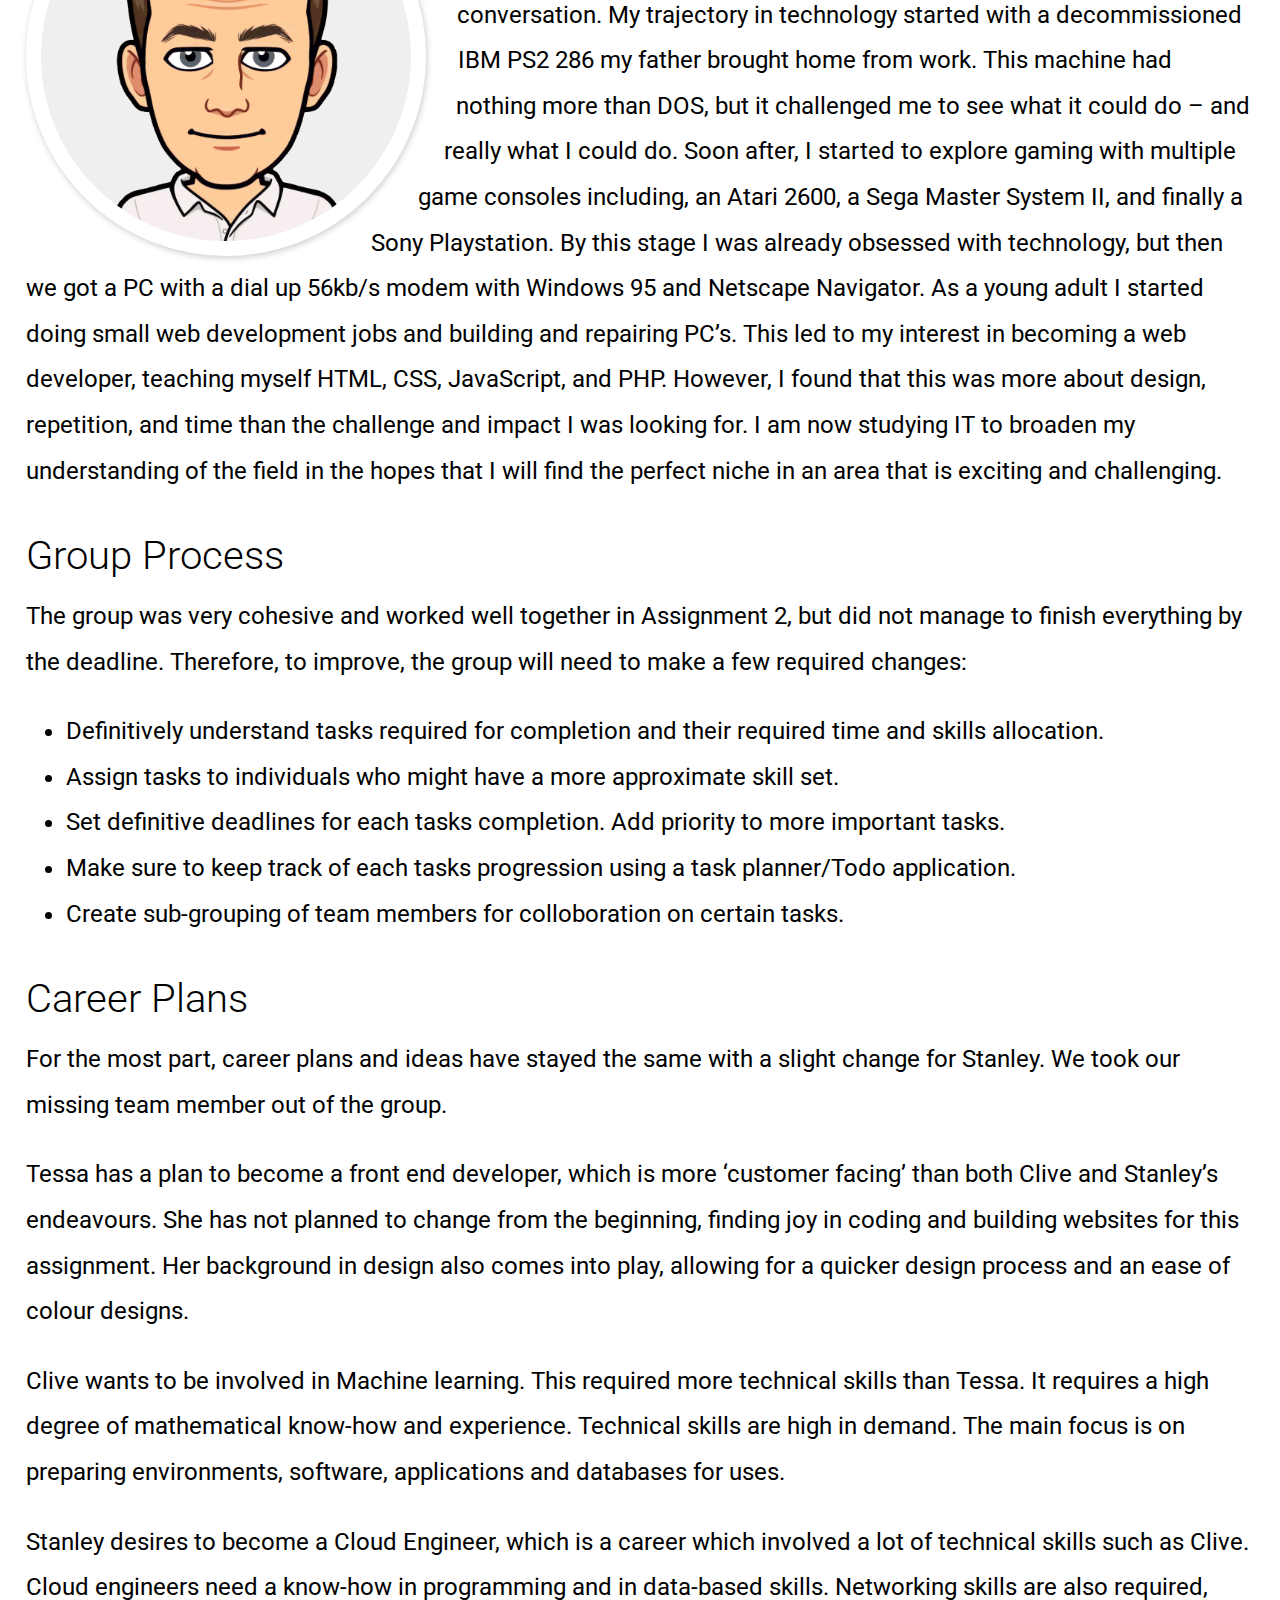
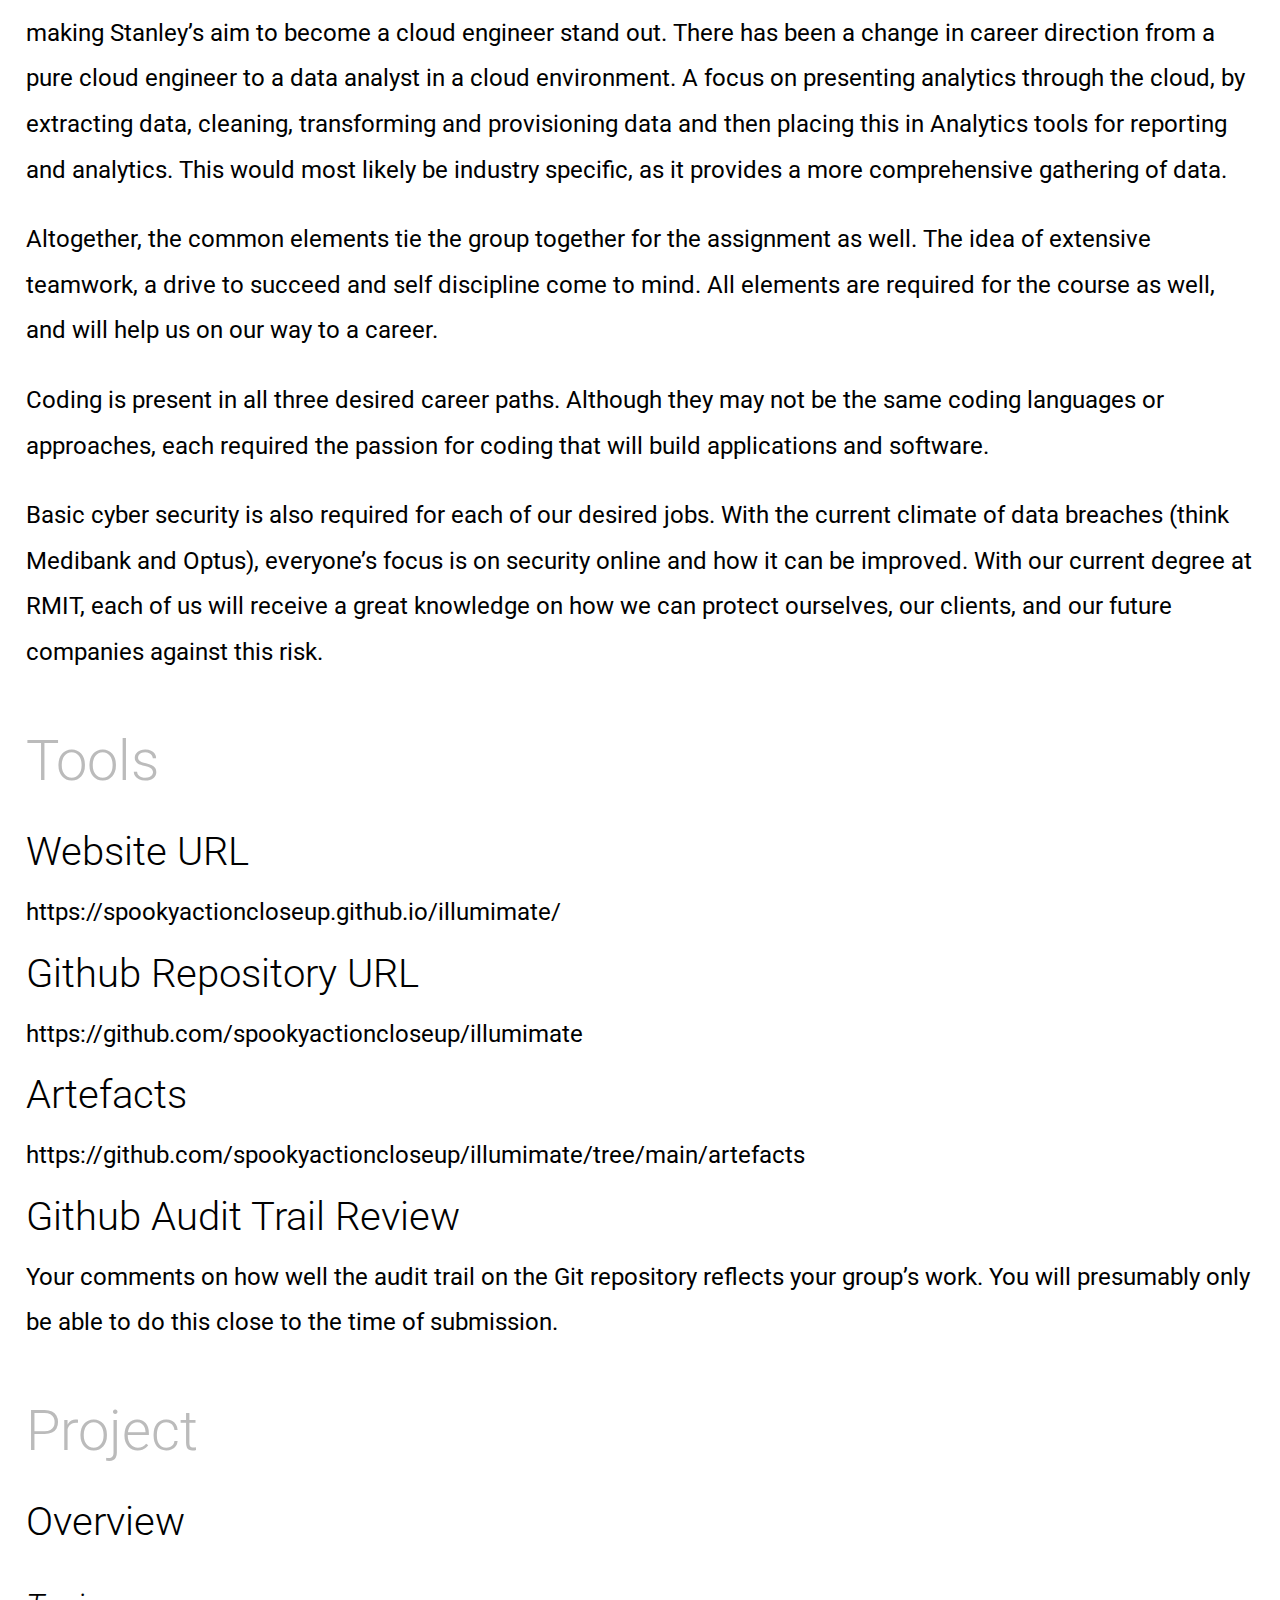
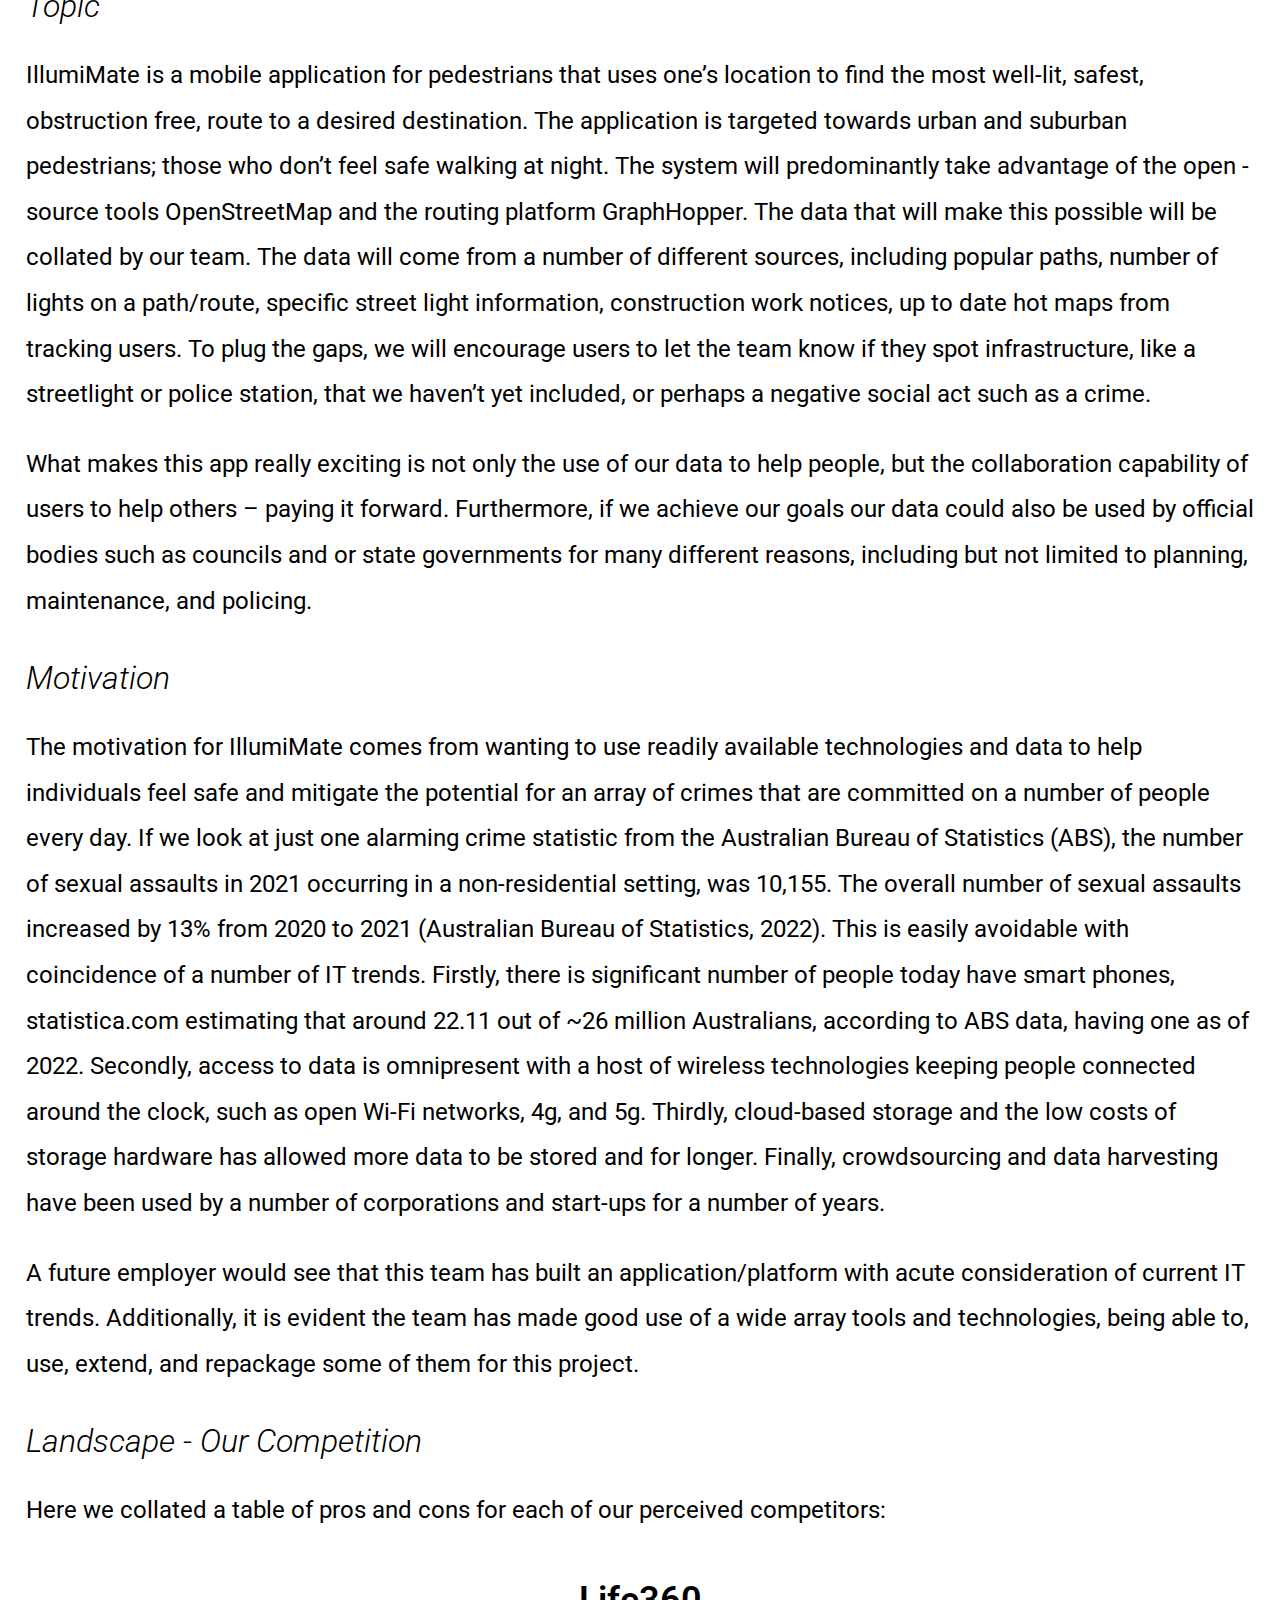
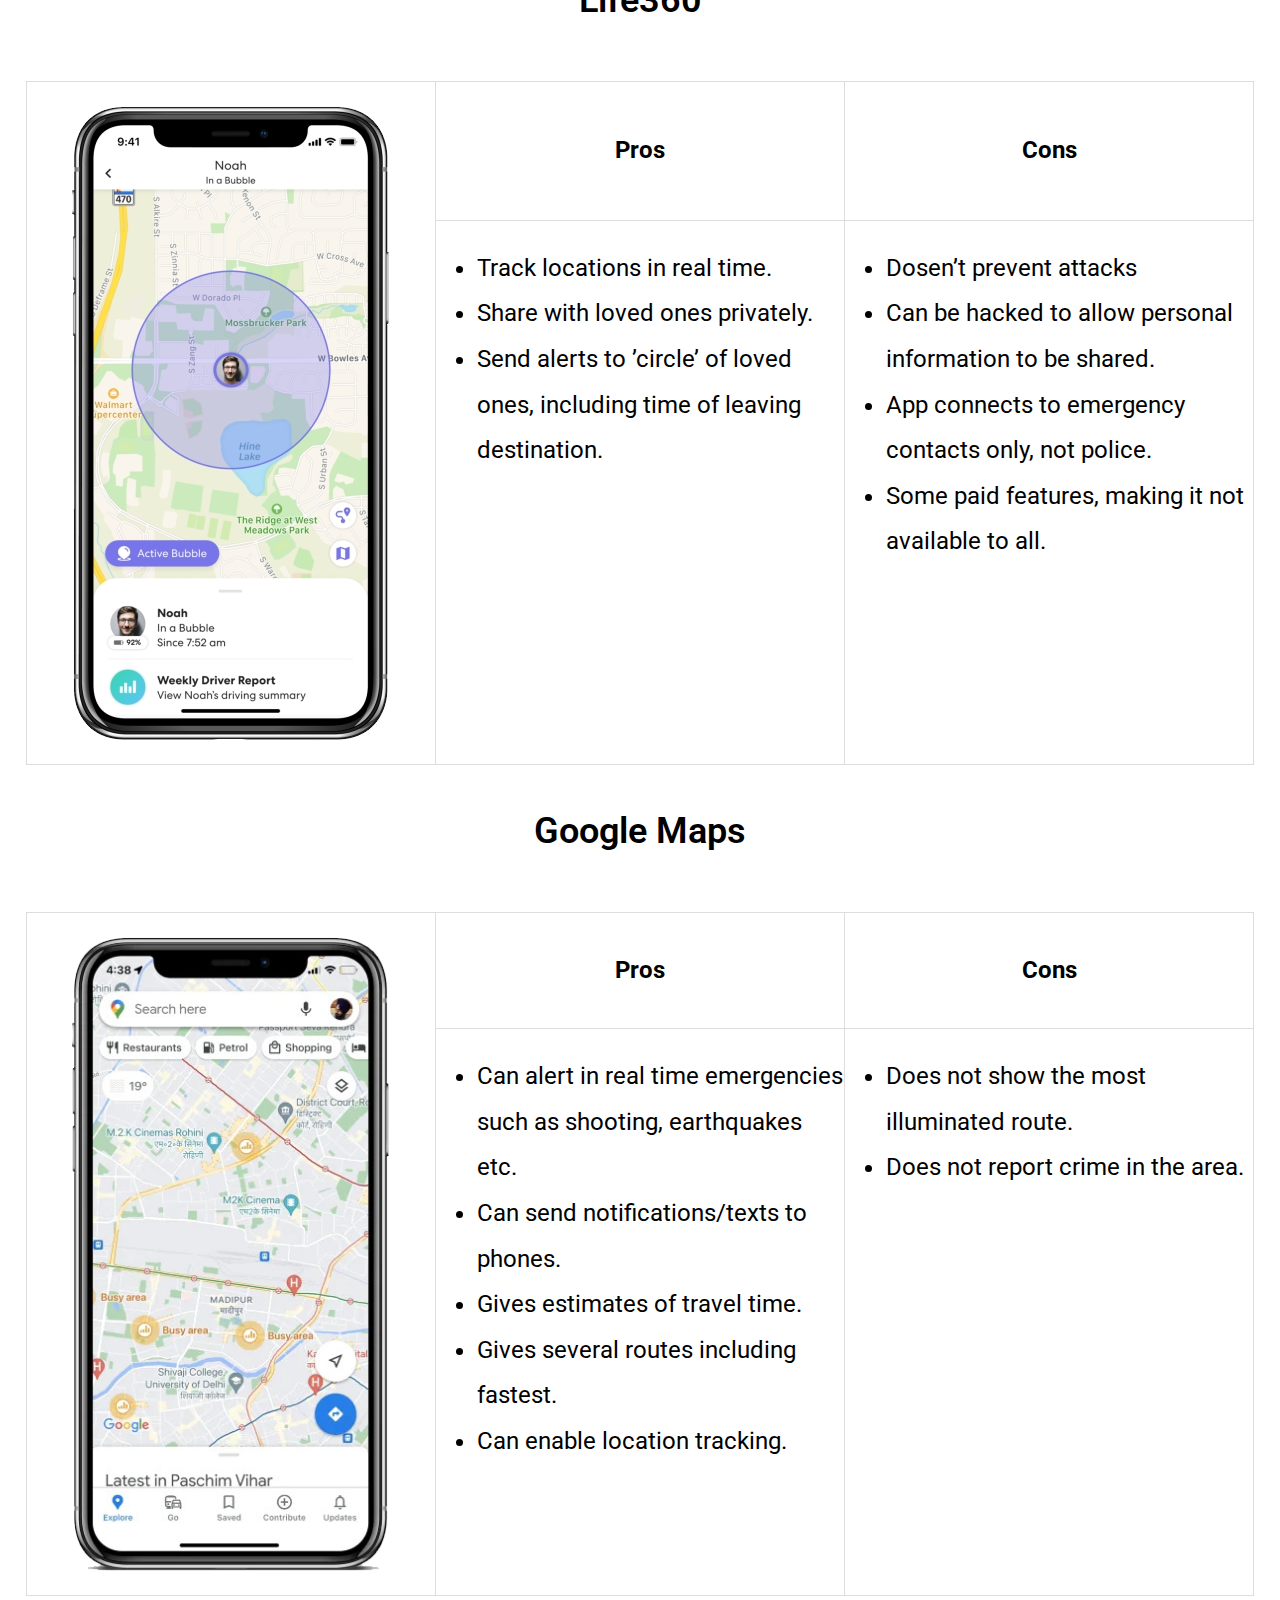
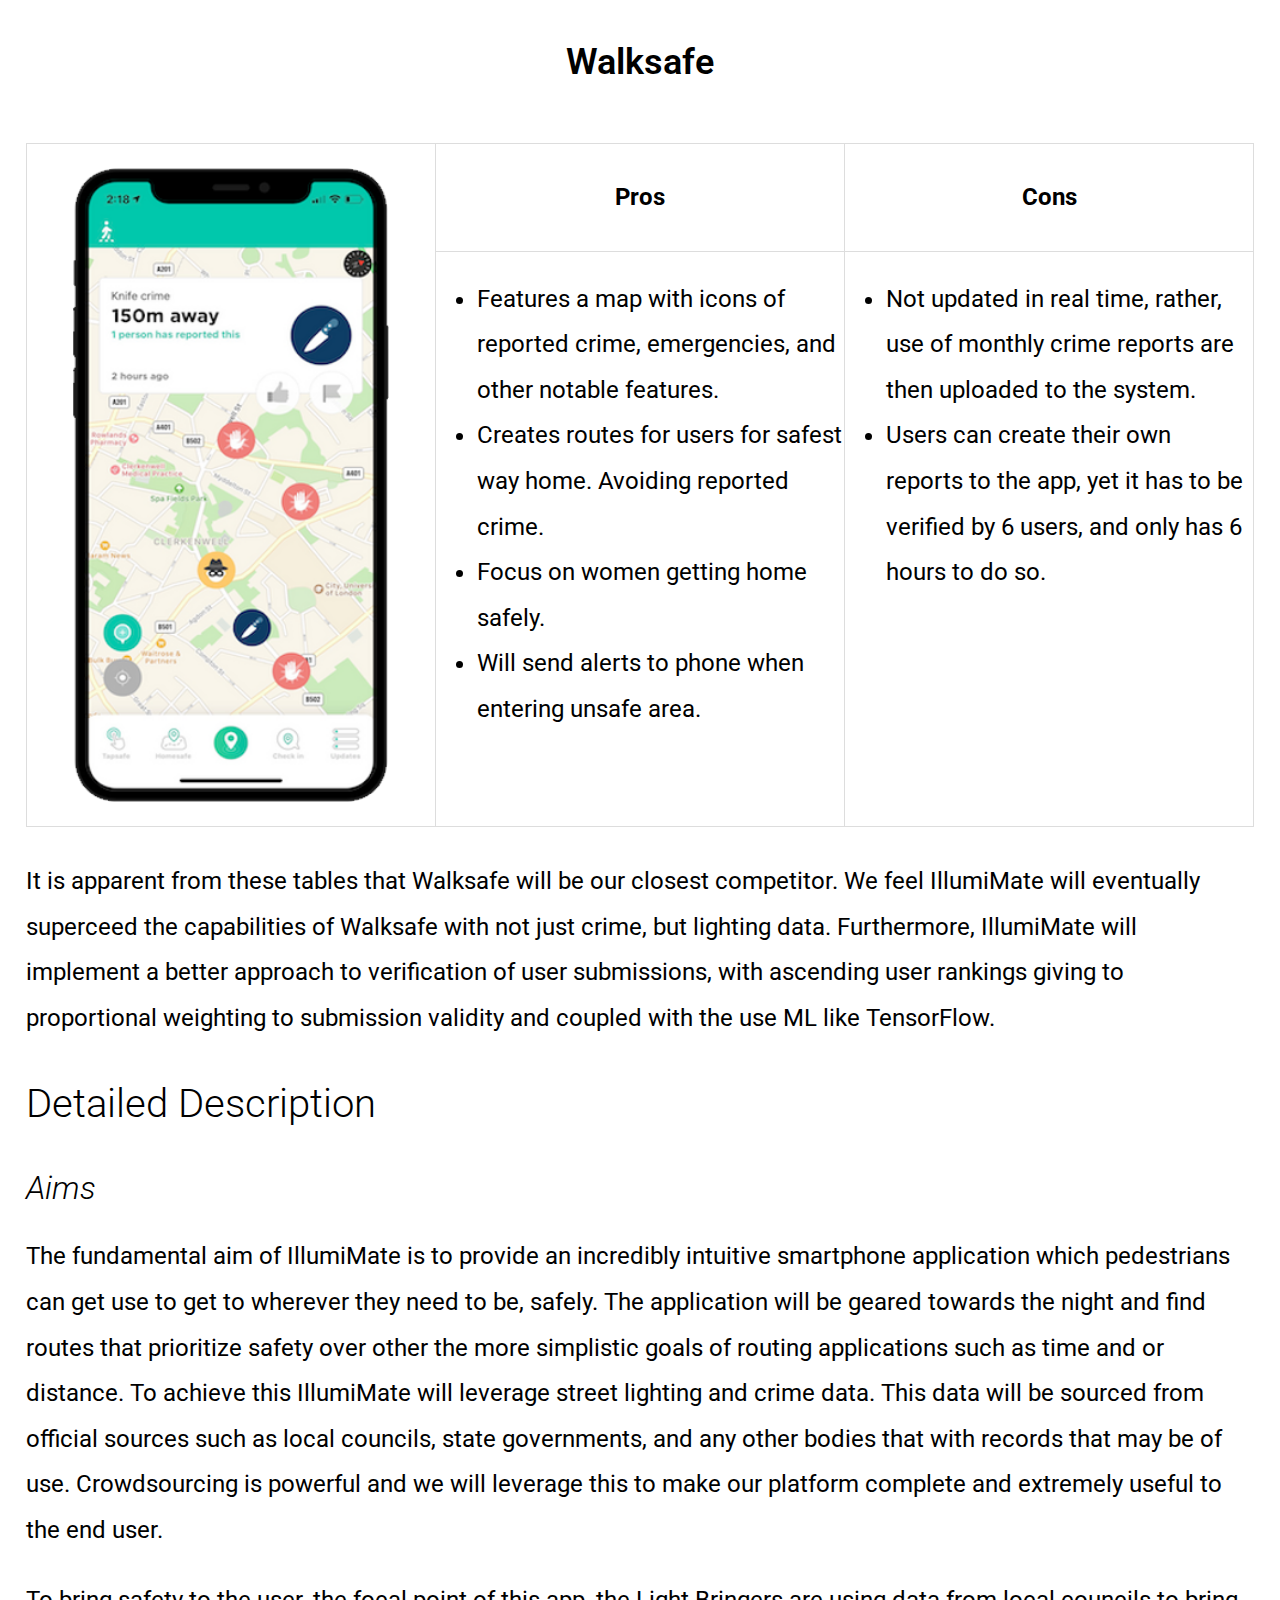
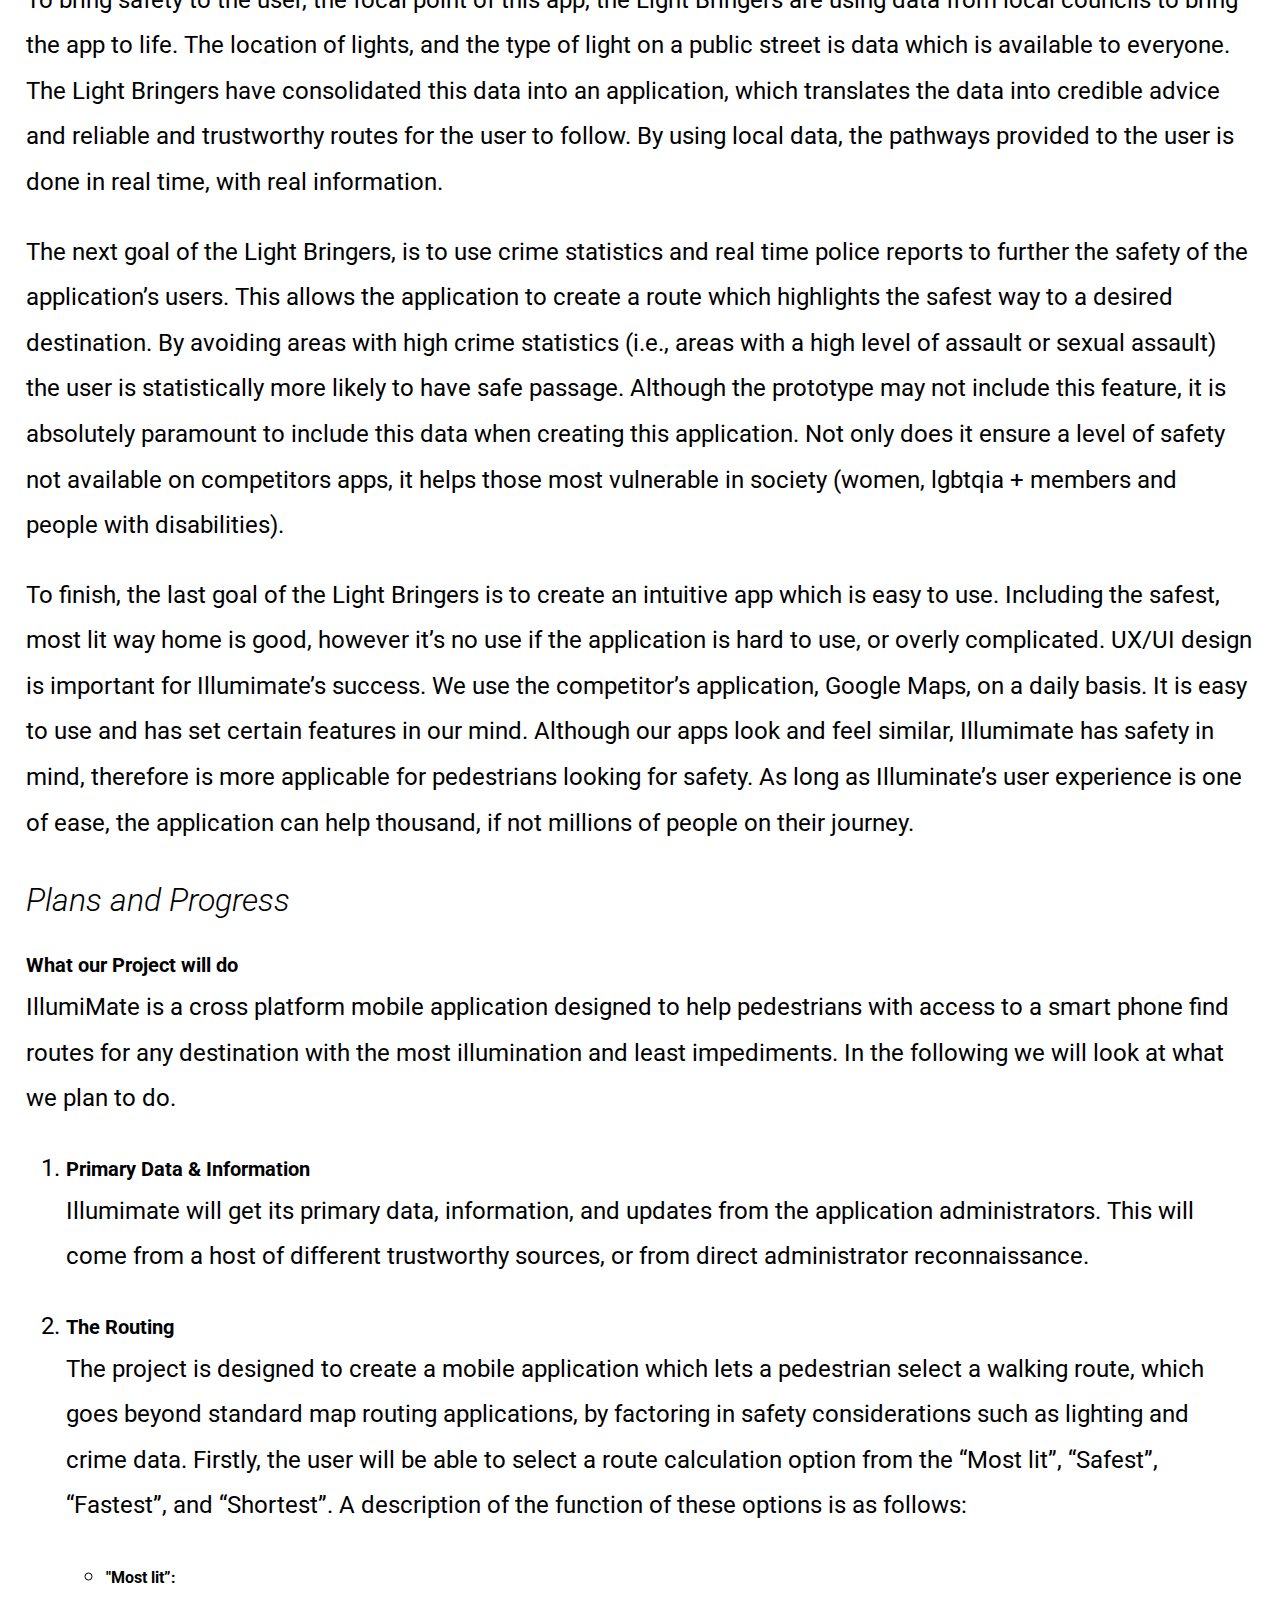
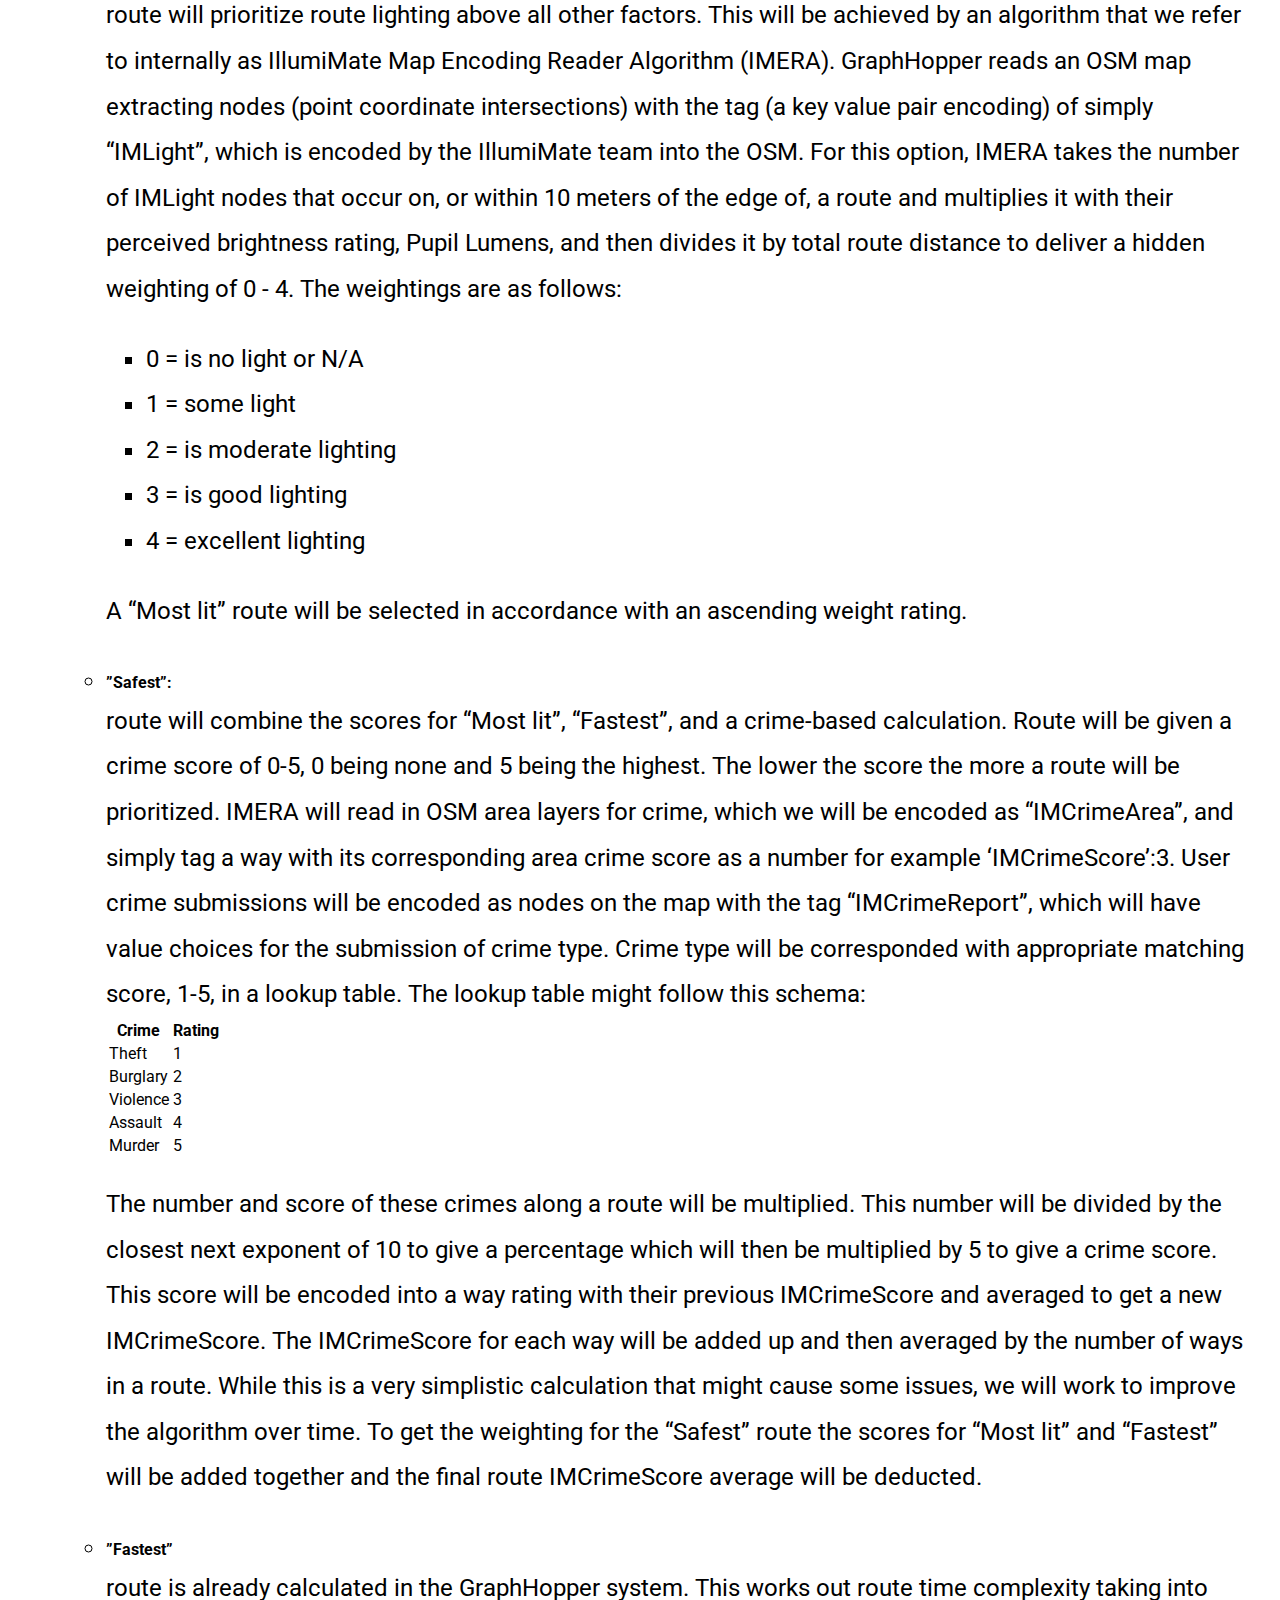
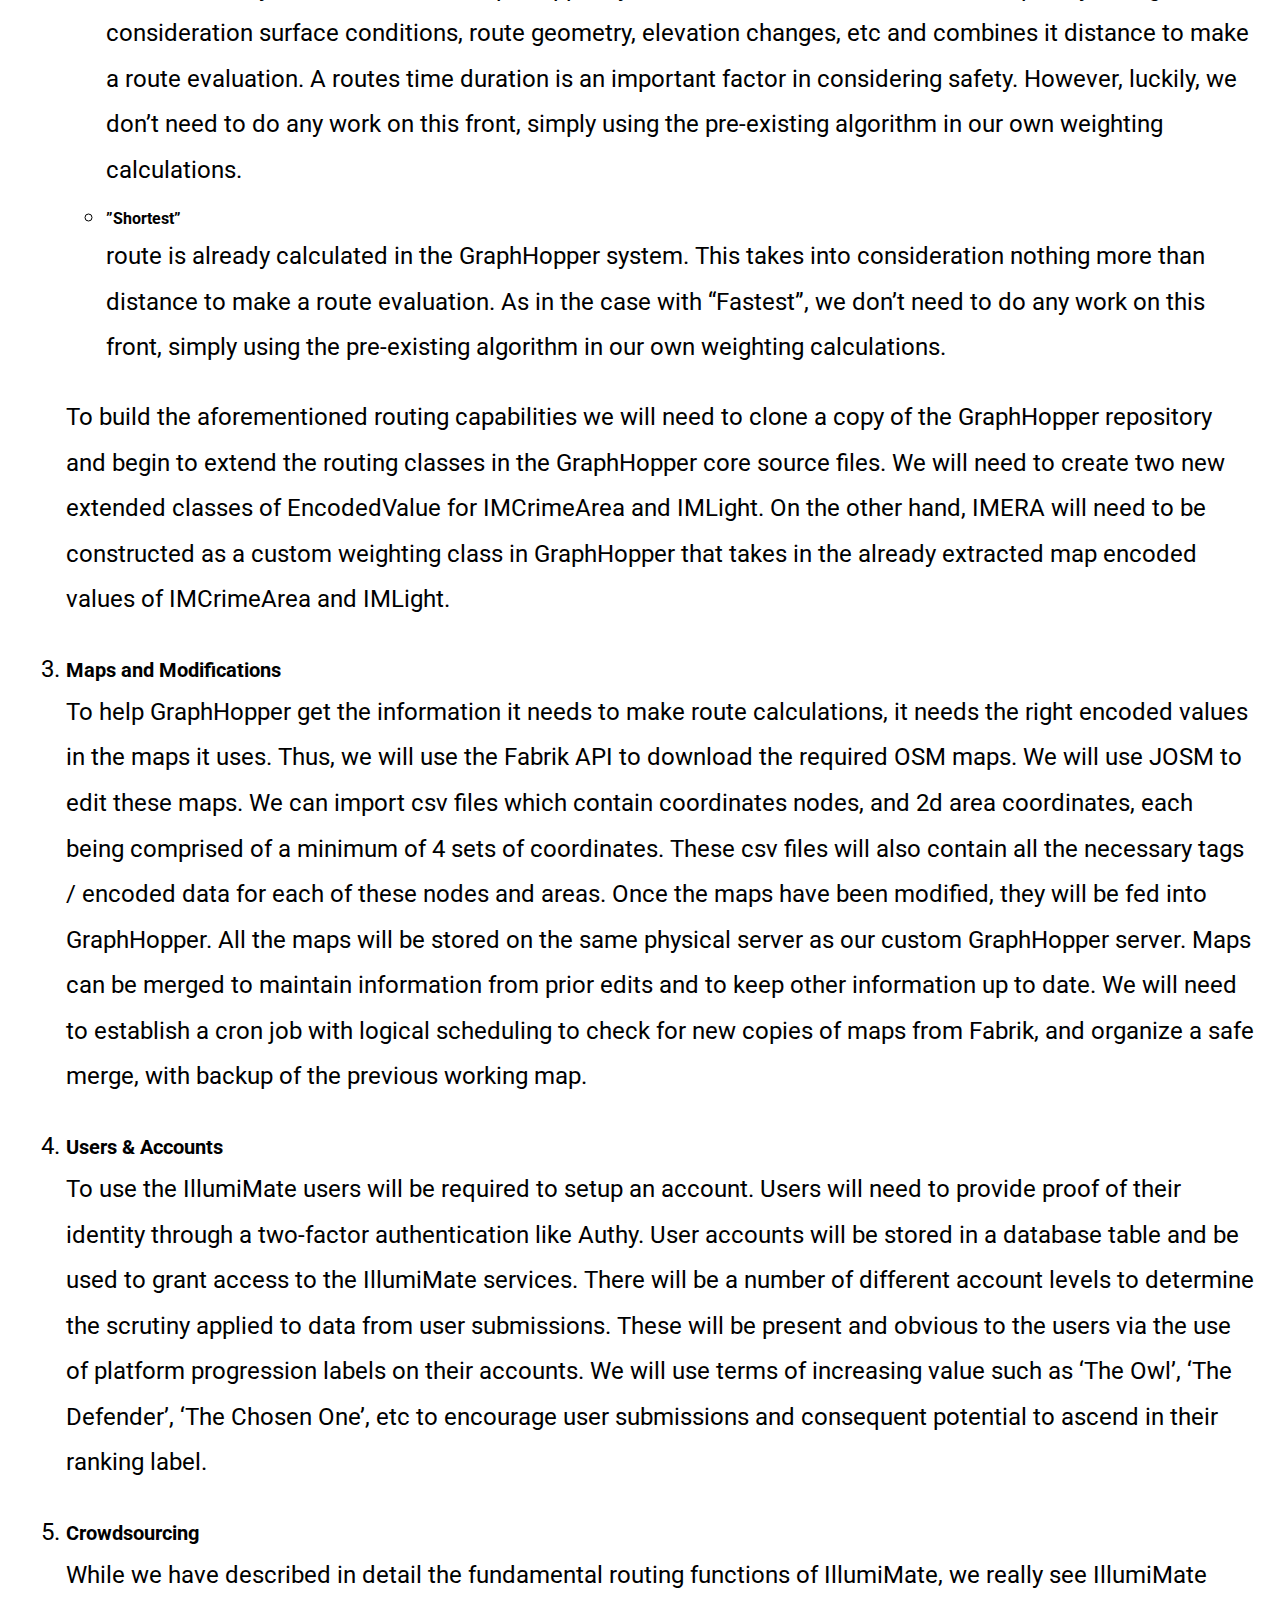
==== commit ab4e72b9: "Merge branch 'main' of https://github.com/spookyactioncloseup/illumimate" ====
--- a/index.html
+++ b/index.html
@@ -93,6 +93,18 @@
                         </div>
                         <div>
                             <h3>Career Plans</h3>
+                            <p> For the most part, career plans and ideas have stayed the same with a slight change for Stanley. We took our missing team member out of the group. <p> 
+
+                                <p>Tessa has a plan to become a front end developer, which is more ‘customer facing’ than both Clive and Stanley’s endeavours. She has not planned to change from the beginning, finding joy in coding and building websites for this assignment. Her background in design also comes into play, allowing for a quicker design process and an ease of colour designs. <p> 
+                                
+                                <p>Clive wants to be involved in Machine learning. This required more technical skills than Tessa. It requires a high degree of mathematical know-how and experience. Technical skills are high in demand. The main focus is on preparing environments, software, applications and databases for uses. <p> 
+                                
+                                <p>Stanley desires to become a Cloud Engineer, which is a career which involved a lot of technical skills such as Clive.  Cloud engineers need a know-how in programming and in data-based skills. Networking skills are also required, making Stanley’s aim to become a cloud engineer stand out. There has been a change in career direction from a pure cloud engineer to a data analyst in a cloud environment. A focus on presenting analytics through the cloud, by extracting data, cleaning, transforming and provisioning data and then placing this in Analytics tools for reporting and analytics. This would most likely be industry specific, as it provides a more comprehensive gathering of data. <p> 
+                                
+                                <p>Altogether, the common elements tie the group together for the assignment as well. The idea of extensive teamwork, a drive to succeed and self discipline come to mind. All elements are required for the course as well, and will help us on our way to a career. <p> 
+                                <p>Coding is present in all three desired career paths. Although they may not be the same coding languages or approaches, each required the passion for coding that will build applications and software. <p> 
+                                
+                                <p>Basic cyber security is also required for each of our desired jobs. With the current climate of data breaches (think Medibank and Optus), everyone’s focus is on security online and how it can be improved. With our current degree at RMIT, each of us will receive a great knowledge on how we can protect ourselves, our clients, and our future companies against this risk. <p> 
 
                         </div>
                     </div>
@@ -686,9 +698,15 @@
                 <div class="container">
                     <h2 class="section-title accordian" id="references" data-link="none">References</h2>
                     <div class="content hidden">
-                        <ul>
-                            <li></li>
-                        </ul>
+                        <ul> 
+
+                            <li>Australian Bureau of Statistics (2017). Personal Safety, Australia, 2016 | Australian Bureau of Statistics. [online] www.abs.gov.au. Available at: https://www.abs.gov.au/statistics/people/crime-and-justice/personal-safety-australia/2016. </li> 
+
+<li> LGBTIQ+ Health Australia (2021). SNAPSHOT OF MENTAL HEALTH AND SUICIDE PREVENTION STATISTICS FOR LGBTIQ+ PEOPLE. [online] Available at: https://assets.nationbuilder.com/lgbtihealth/pages/549/attachments/original/1648014801/24.10.21_Snapshot_of_MHSP_Statistics_for_LGBTIQ__People_-_Revised.pdf?1648014801. </li> 
+
+<li> WalkSafe (2021). Police missed three clues that could have stopped Sarah Everards murder. [online] WalkSafe. Available at: https://www.walksafe.io/post/police-missed-three-clues-that-could-have-stopped-sarah-everard-s-murder [Accessed 11 Nov. 2022]. </li> 
+
+                        </ul> 
                     </div>
                 </div>
             </section>
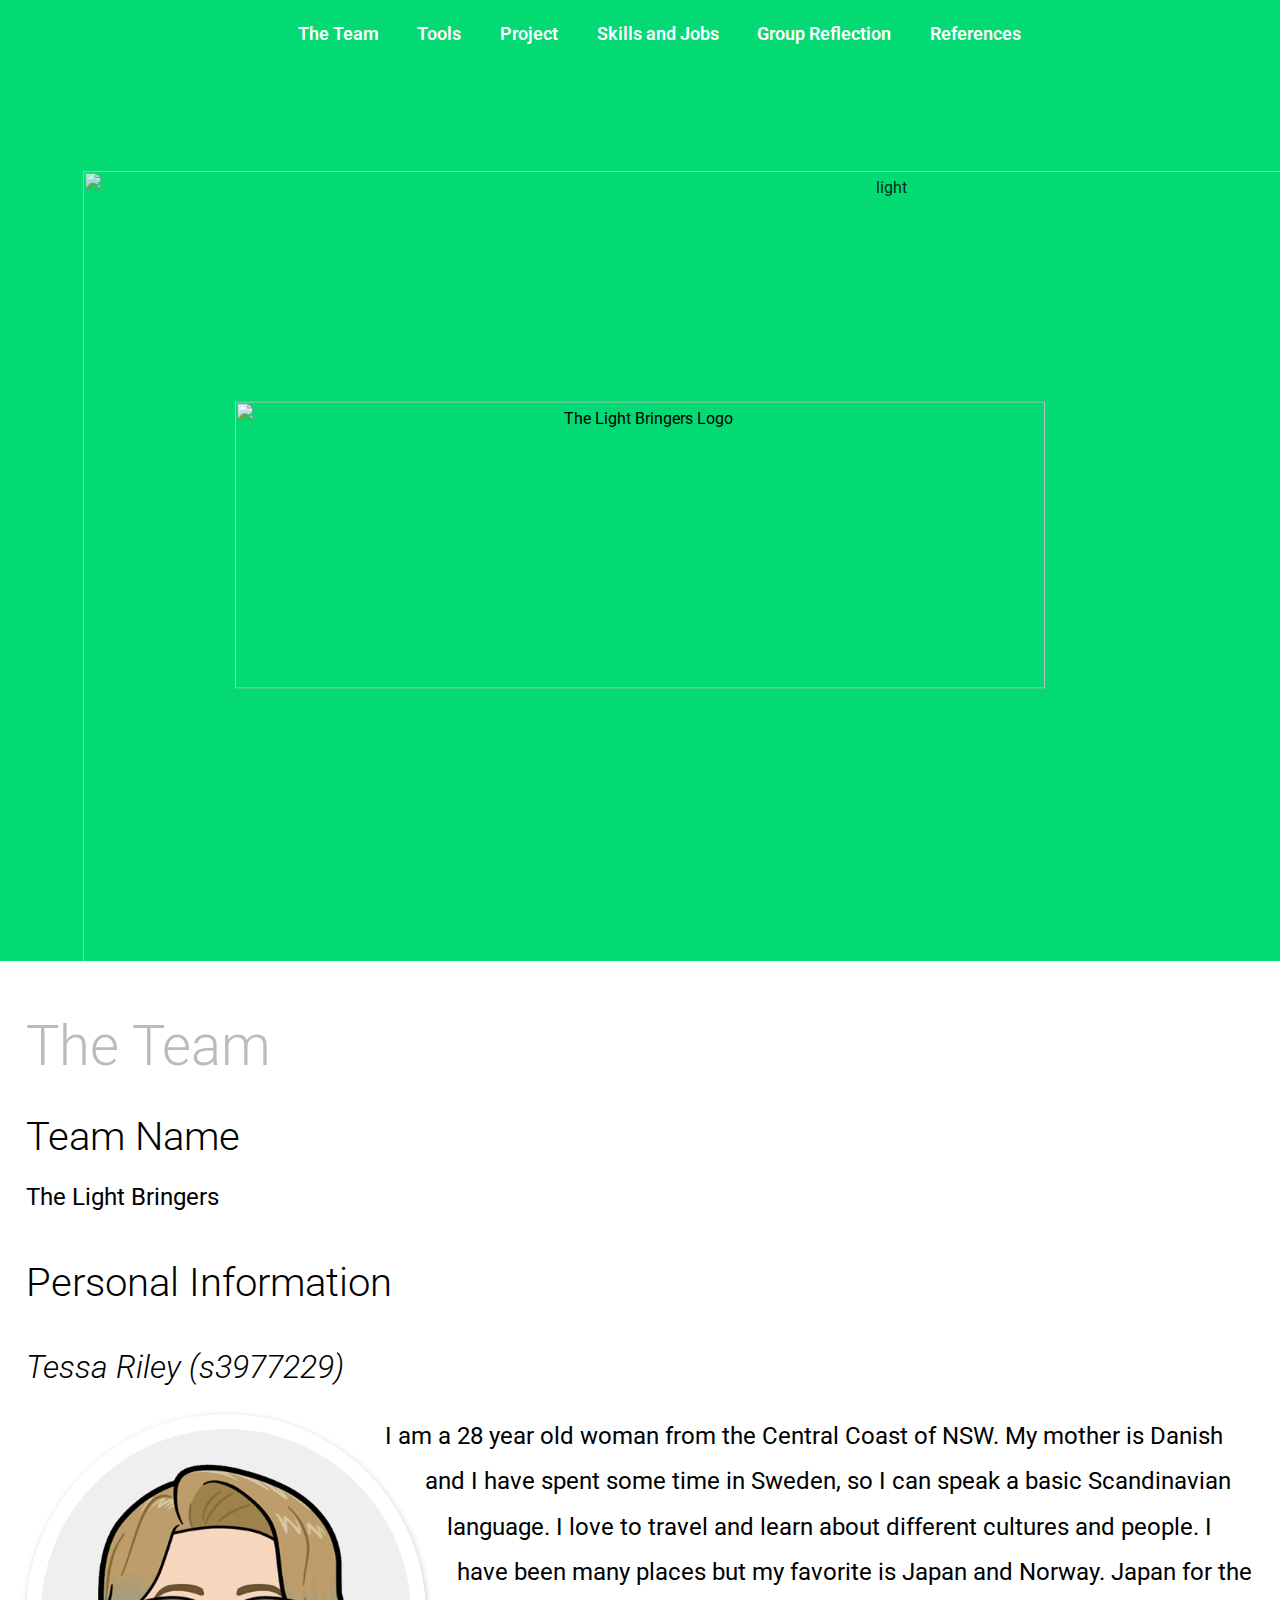
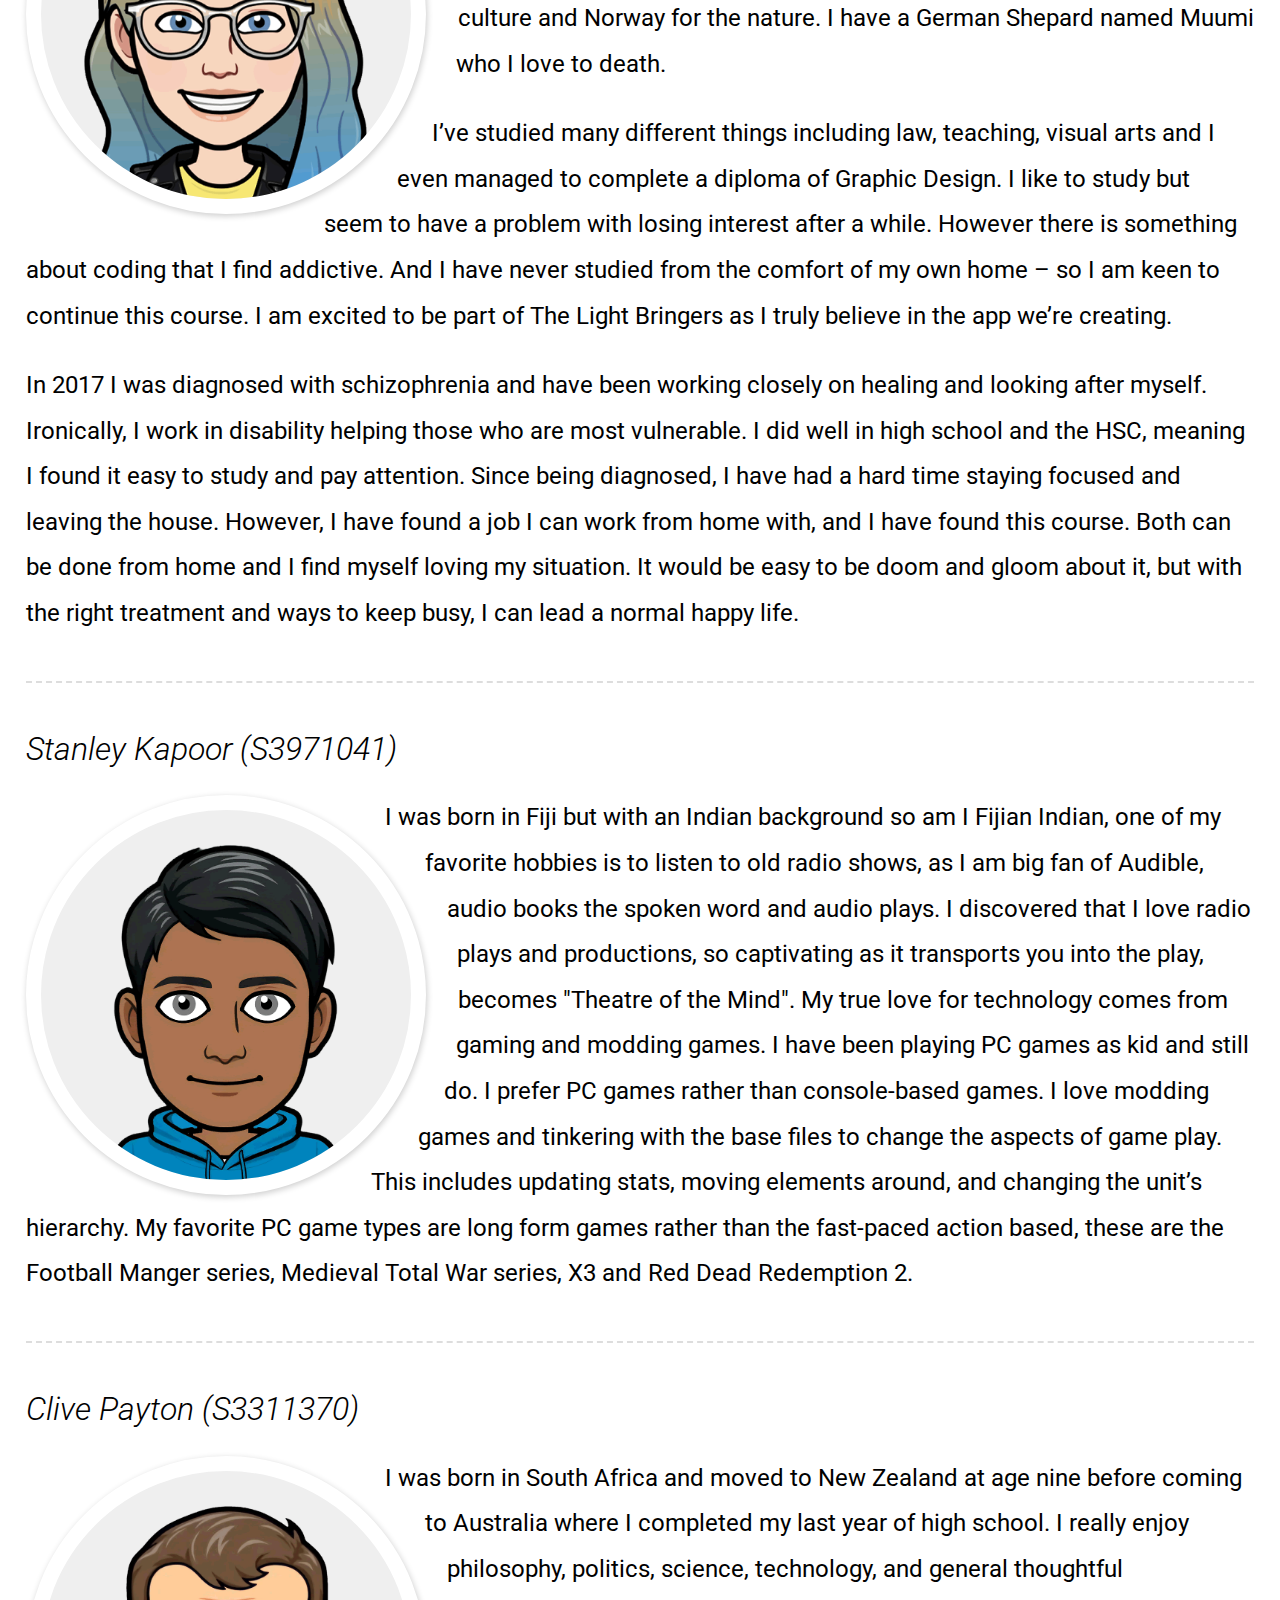
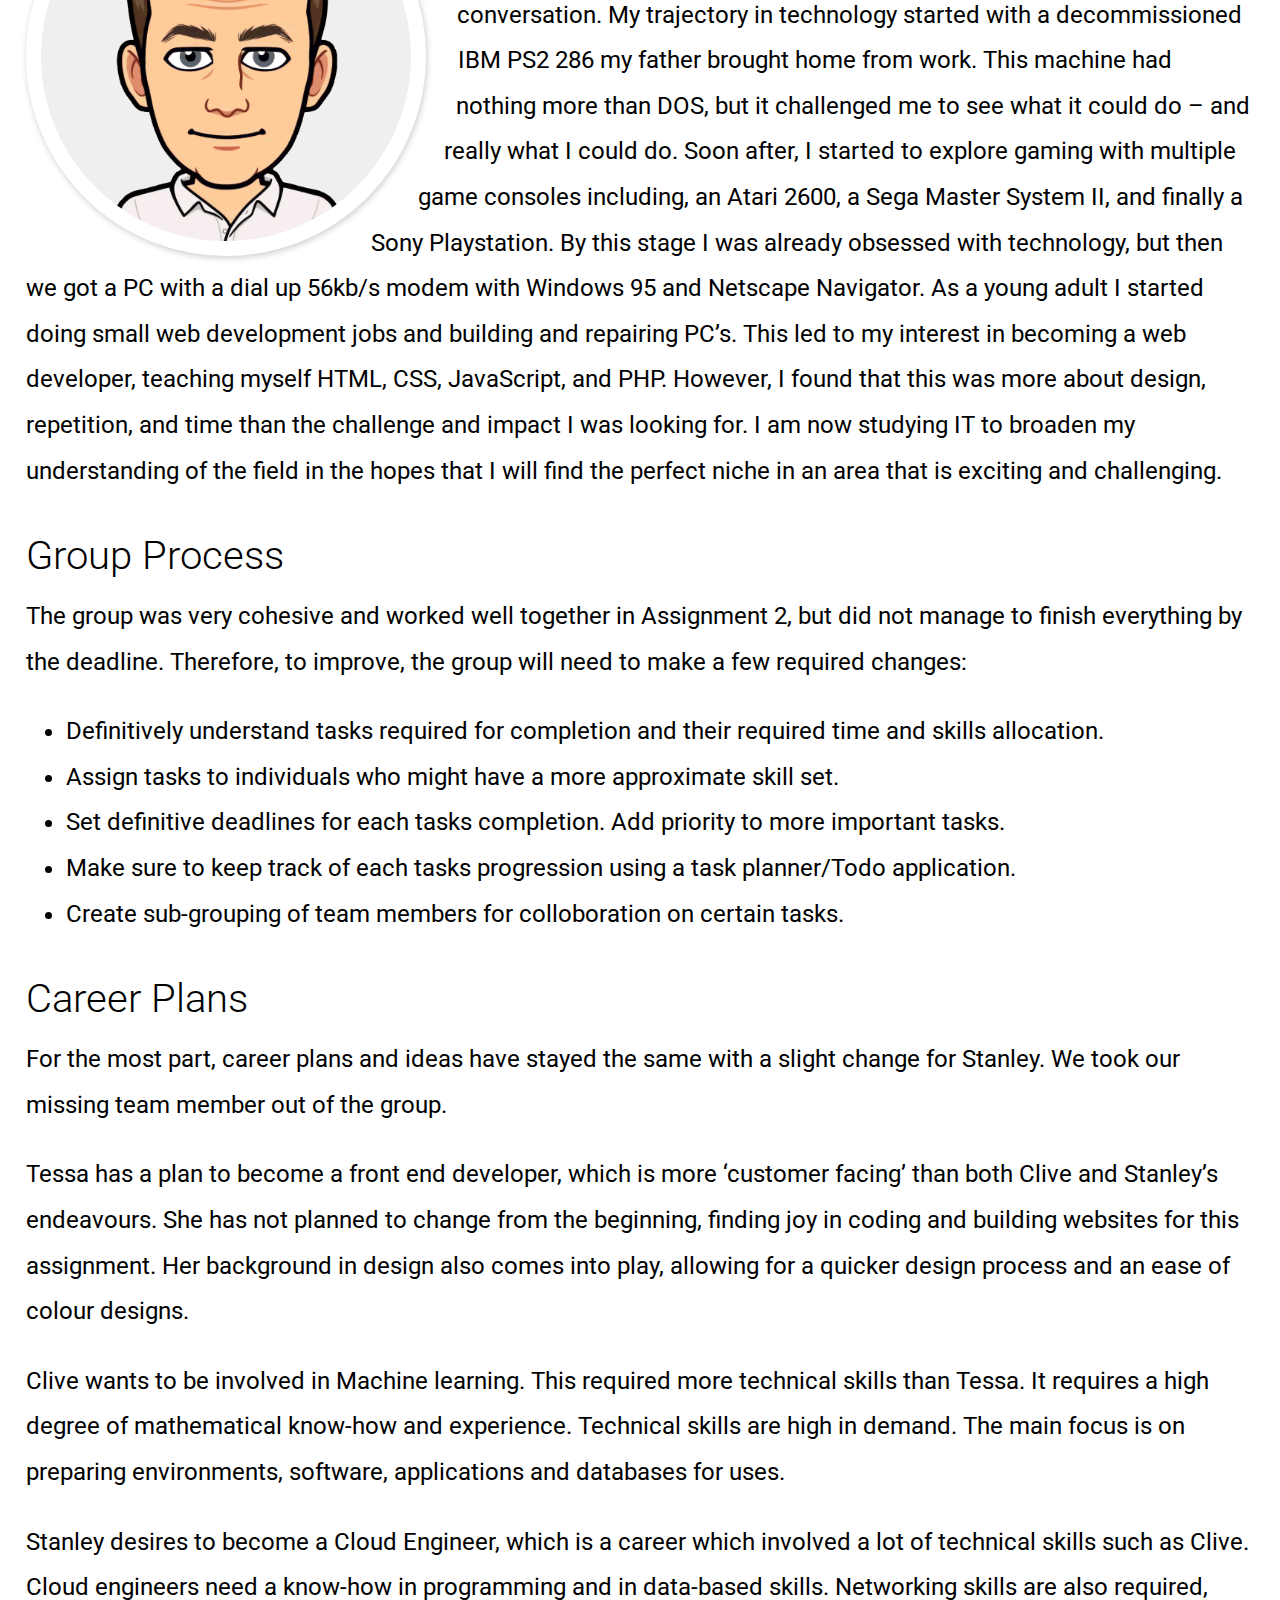
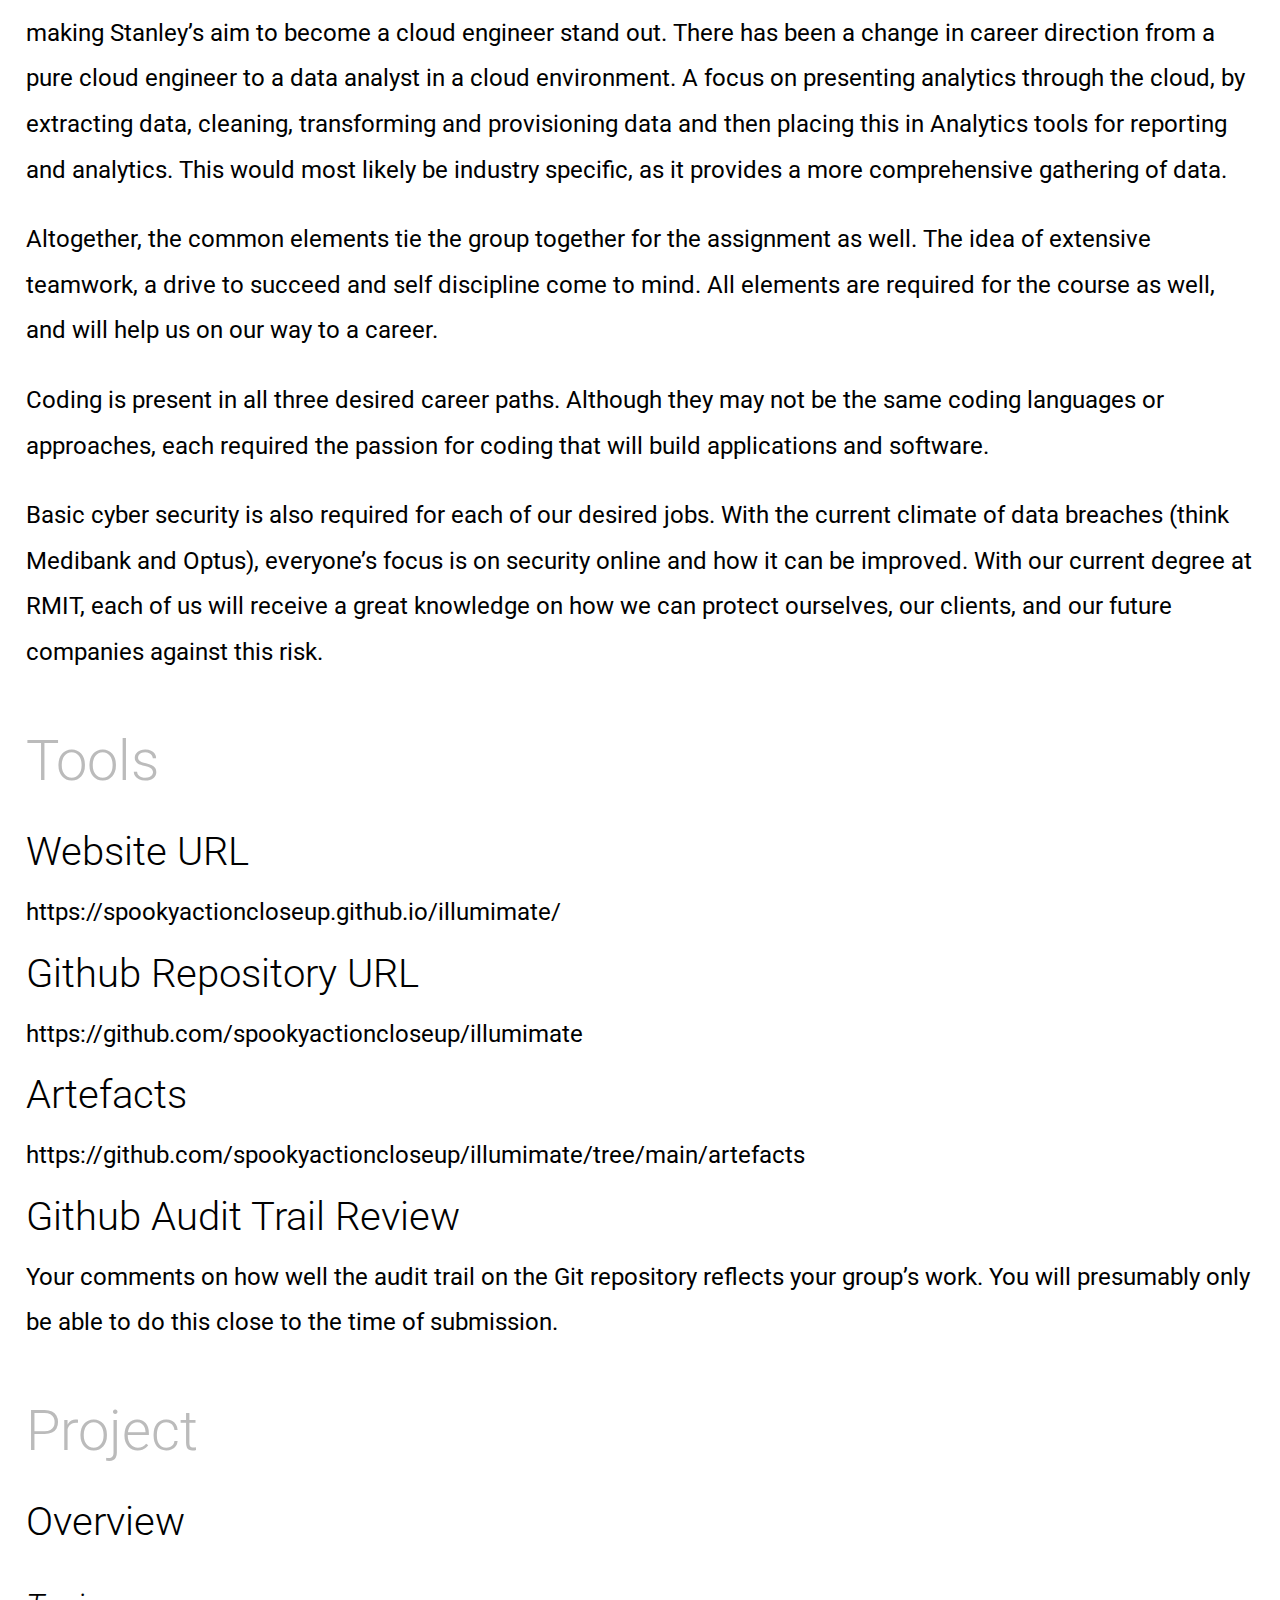
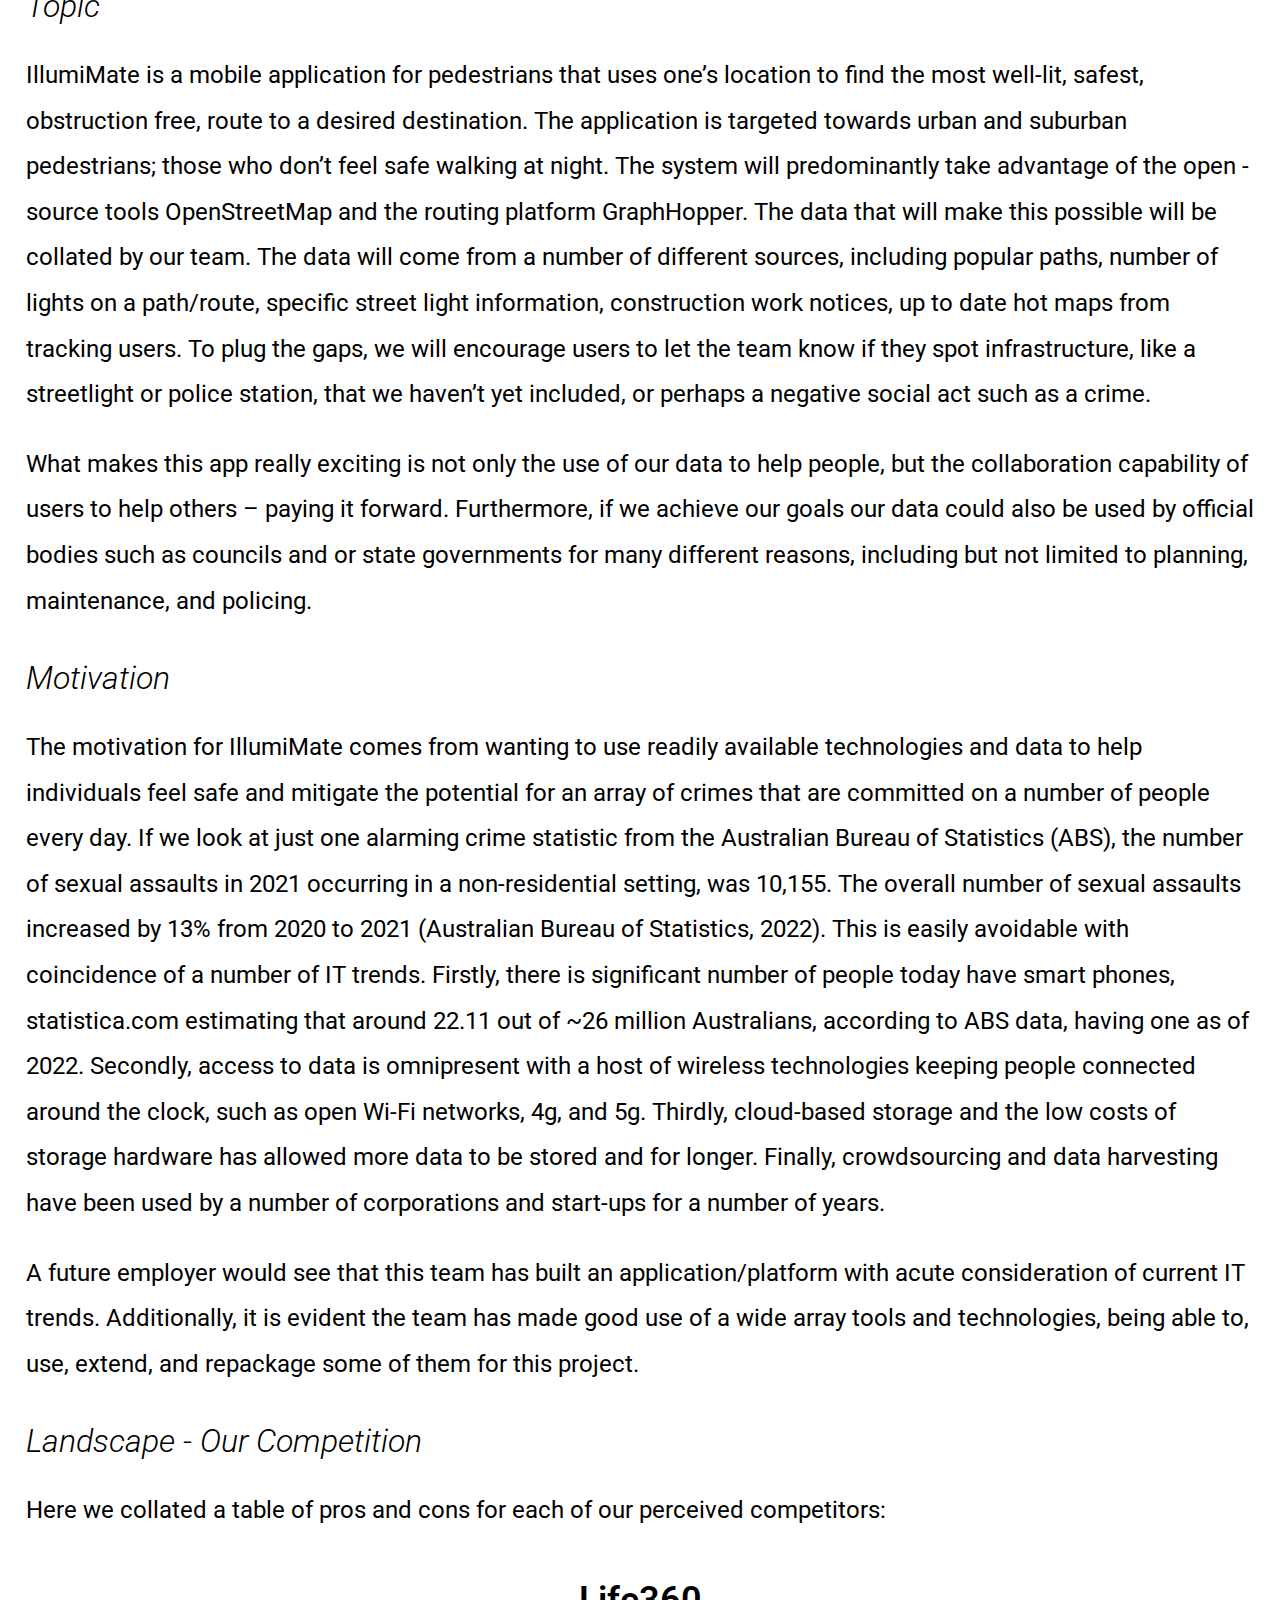
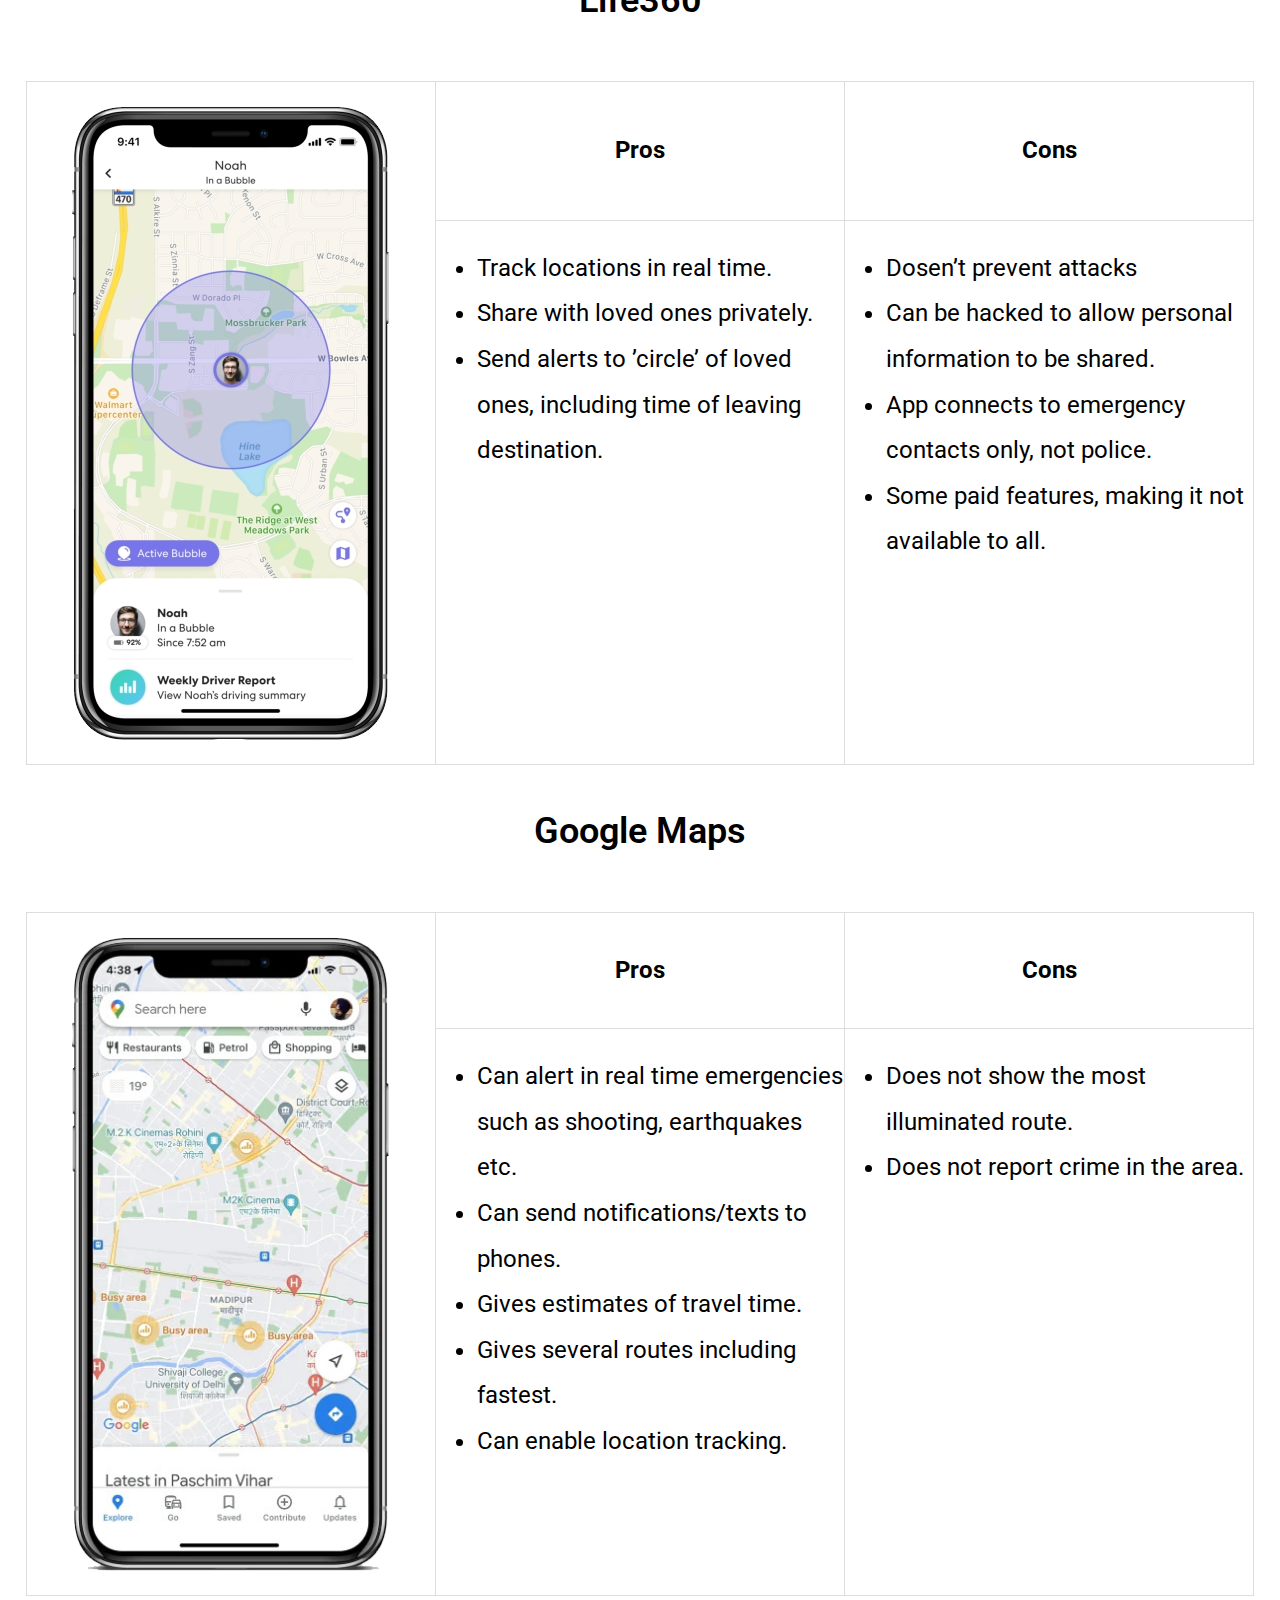
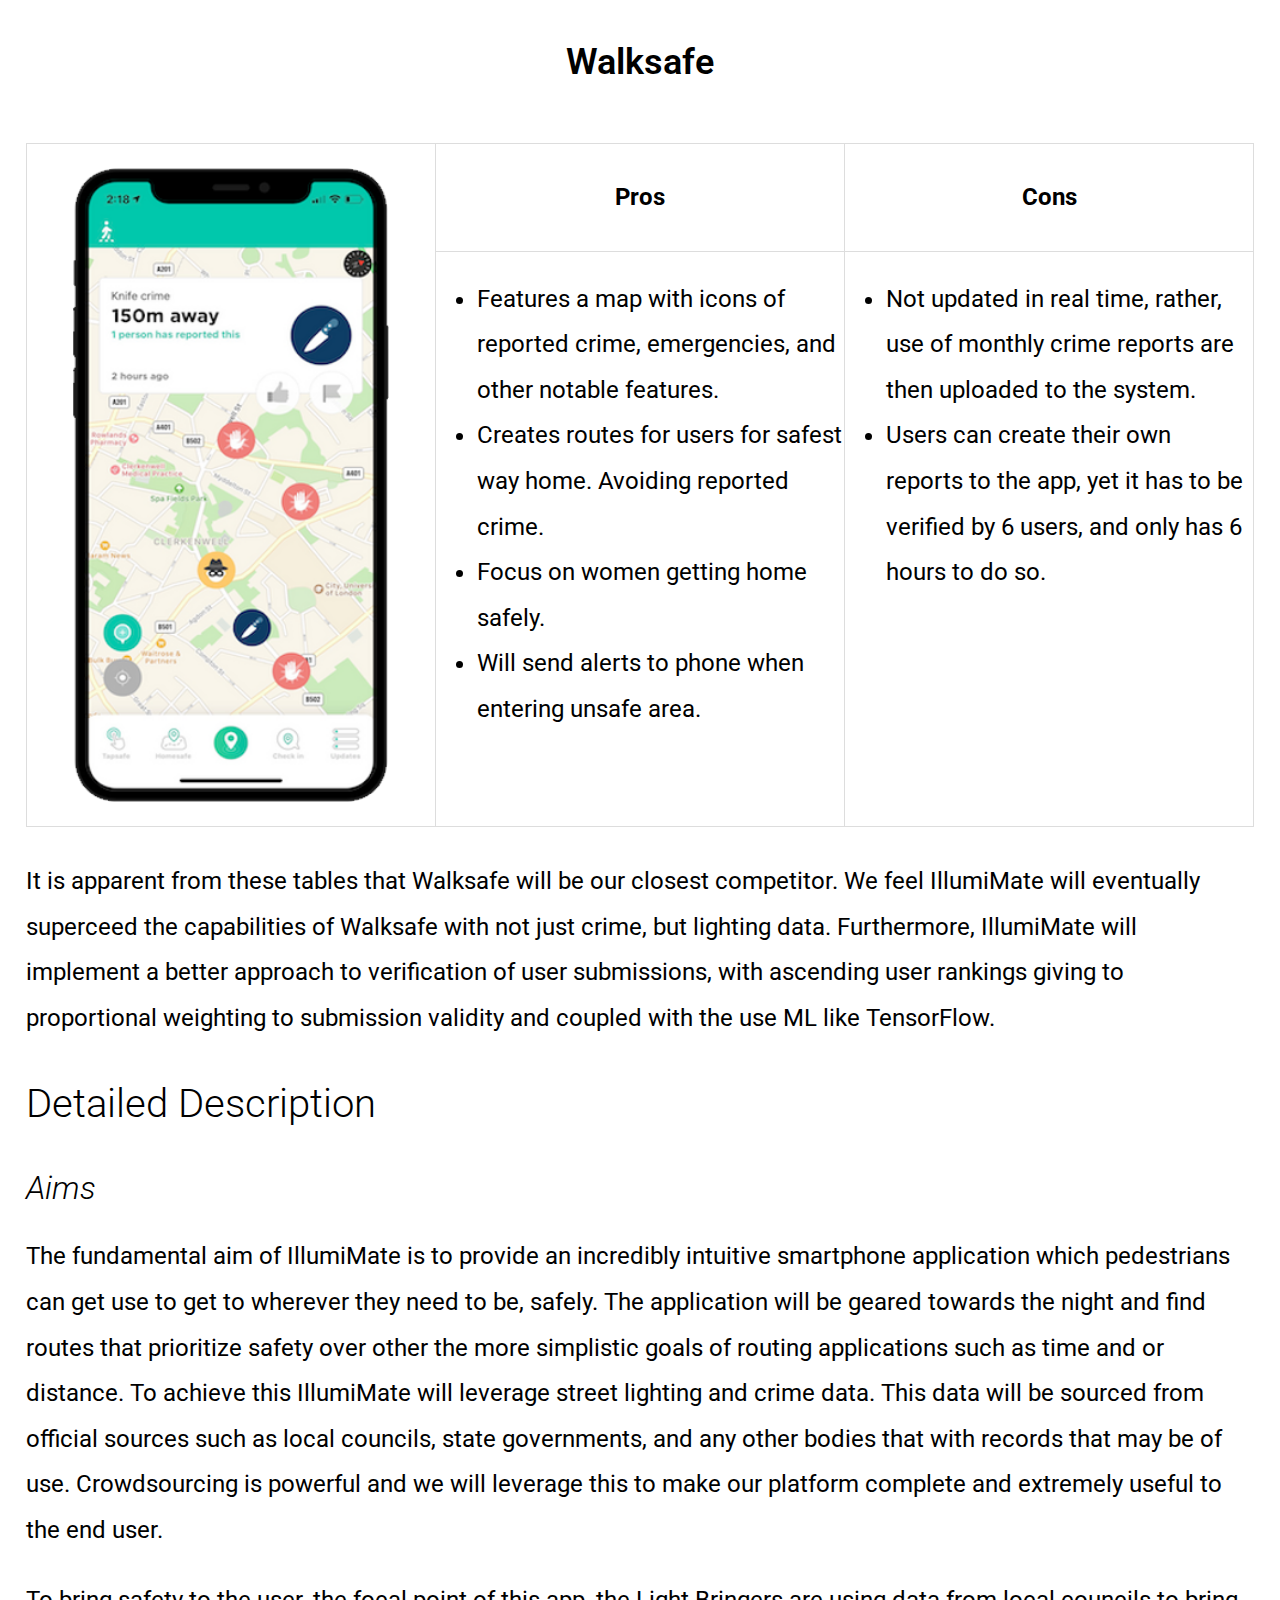
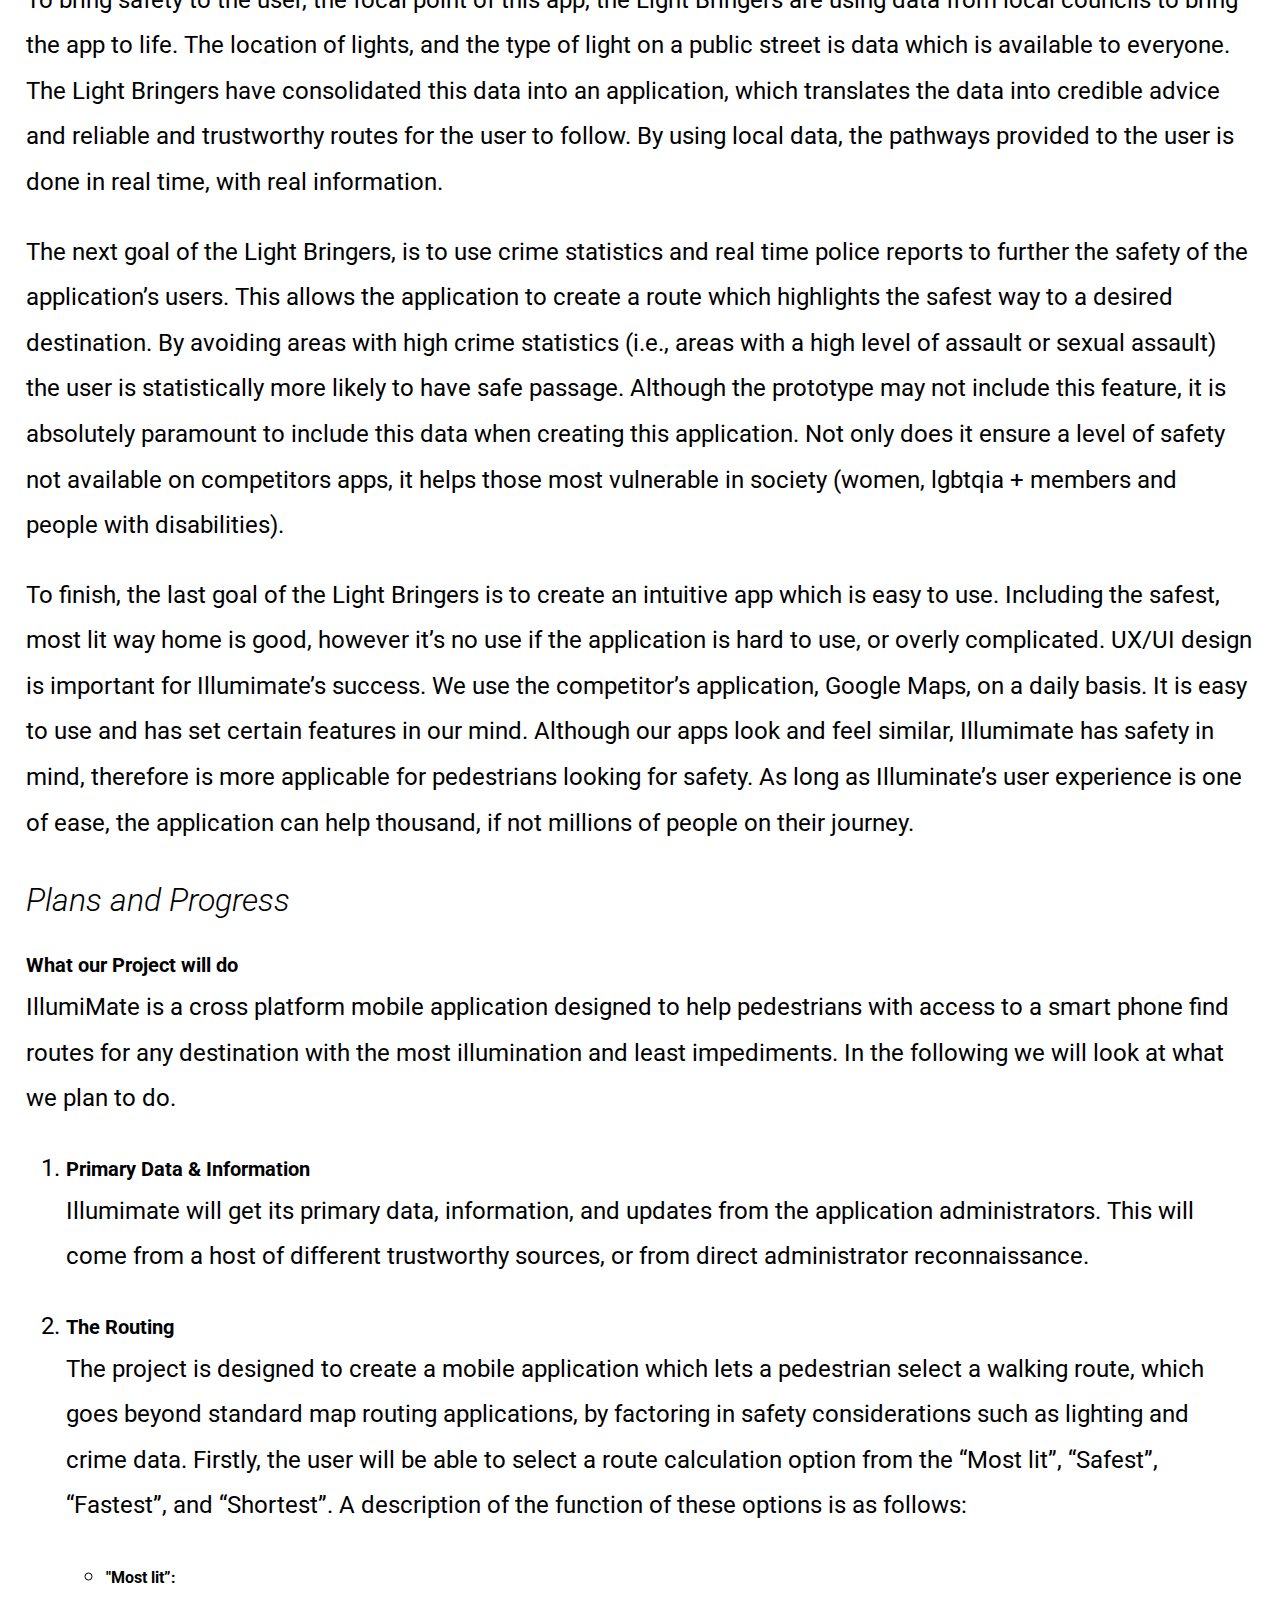
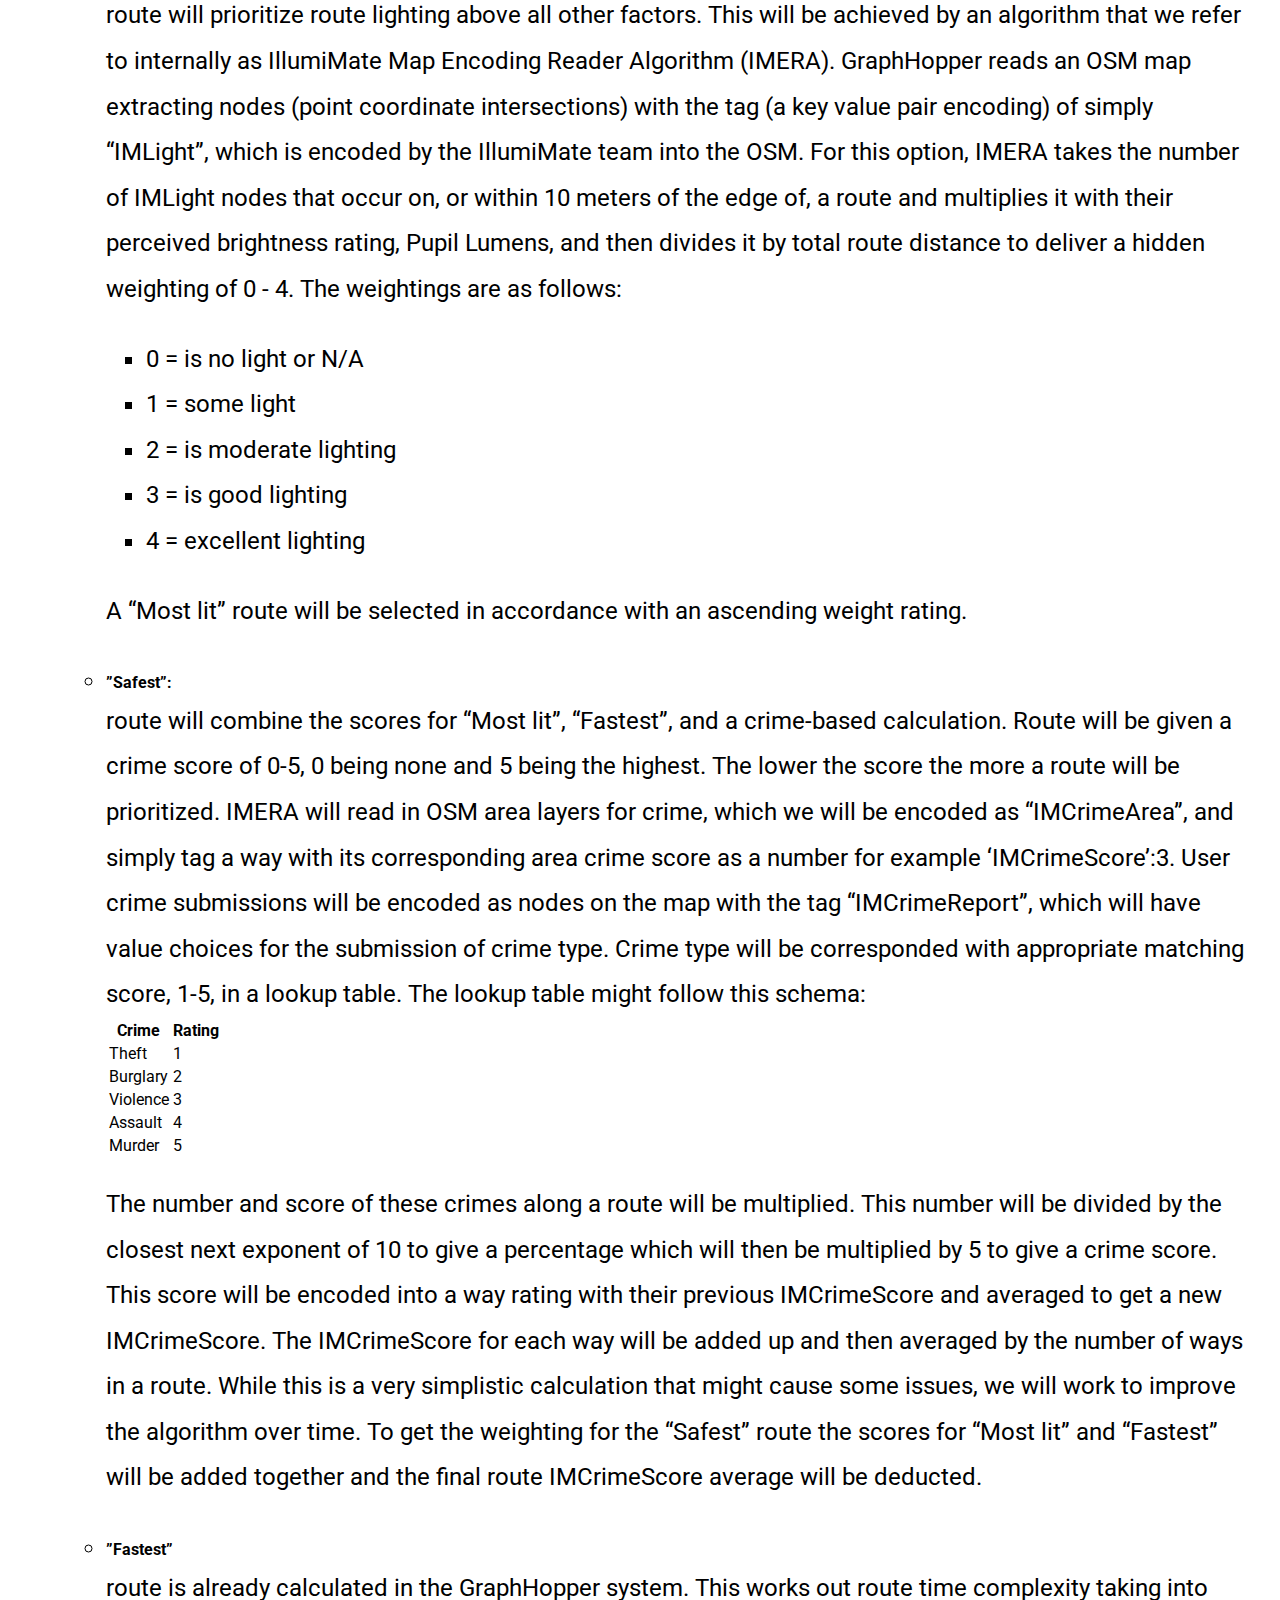
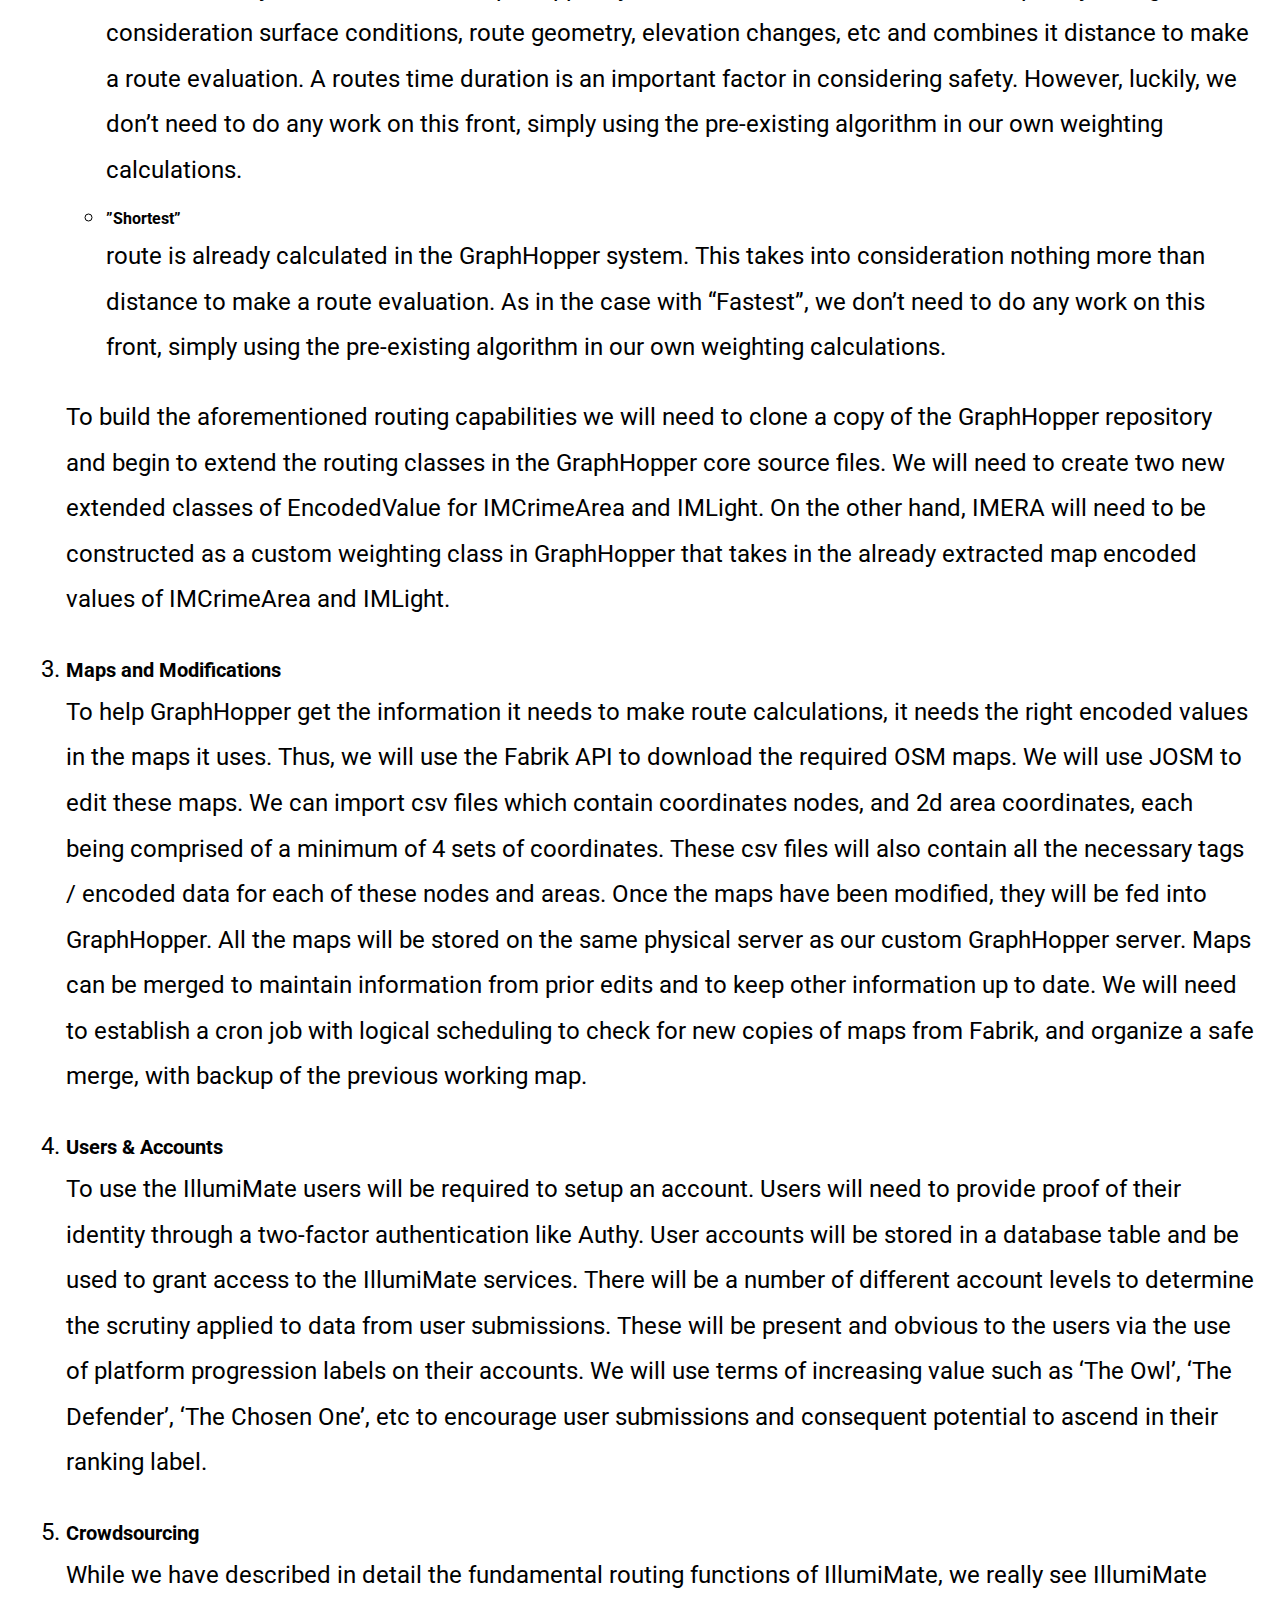
==== commit dba46df2: "Turned off meetings" ====
--- a/index.html
+++ b/index.html
@@ -17,7 +17,7 @@
                 <a href="#project">Project</a>
                 <a href="#skills">Skills and Jobs</a>
                 <a href="#reflection">Group Reflection</a>
-                <a href="#meetings">Meetings</a>
+                <!--<a href="#meetings">Meetings</a>-->
                 <a href="#references">References</a>
             </nav>
             <span class="menu-btn"><i class="fa fa-bars fa-2x" aria-hidden="true"></i></span>
@@ -627,6 +627,7 @@
             </section>
 
             <!--MEETINGS SECTION-->
+            <!--
             <section class="main-section">
                 <div class="container">
                     <h2 class="section-title accordian" id="meetings">Meetings</h2>
@@ -692,6 +693,7 @@
                     </div>
                 </div>
             </section>
+            -->
 
             <!--REFERENCES SECTION-->
             <section class="main-section">
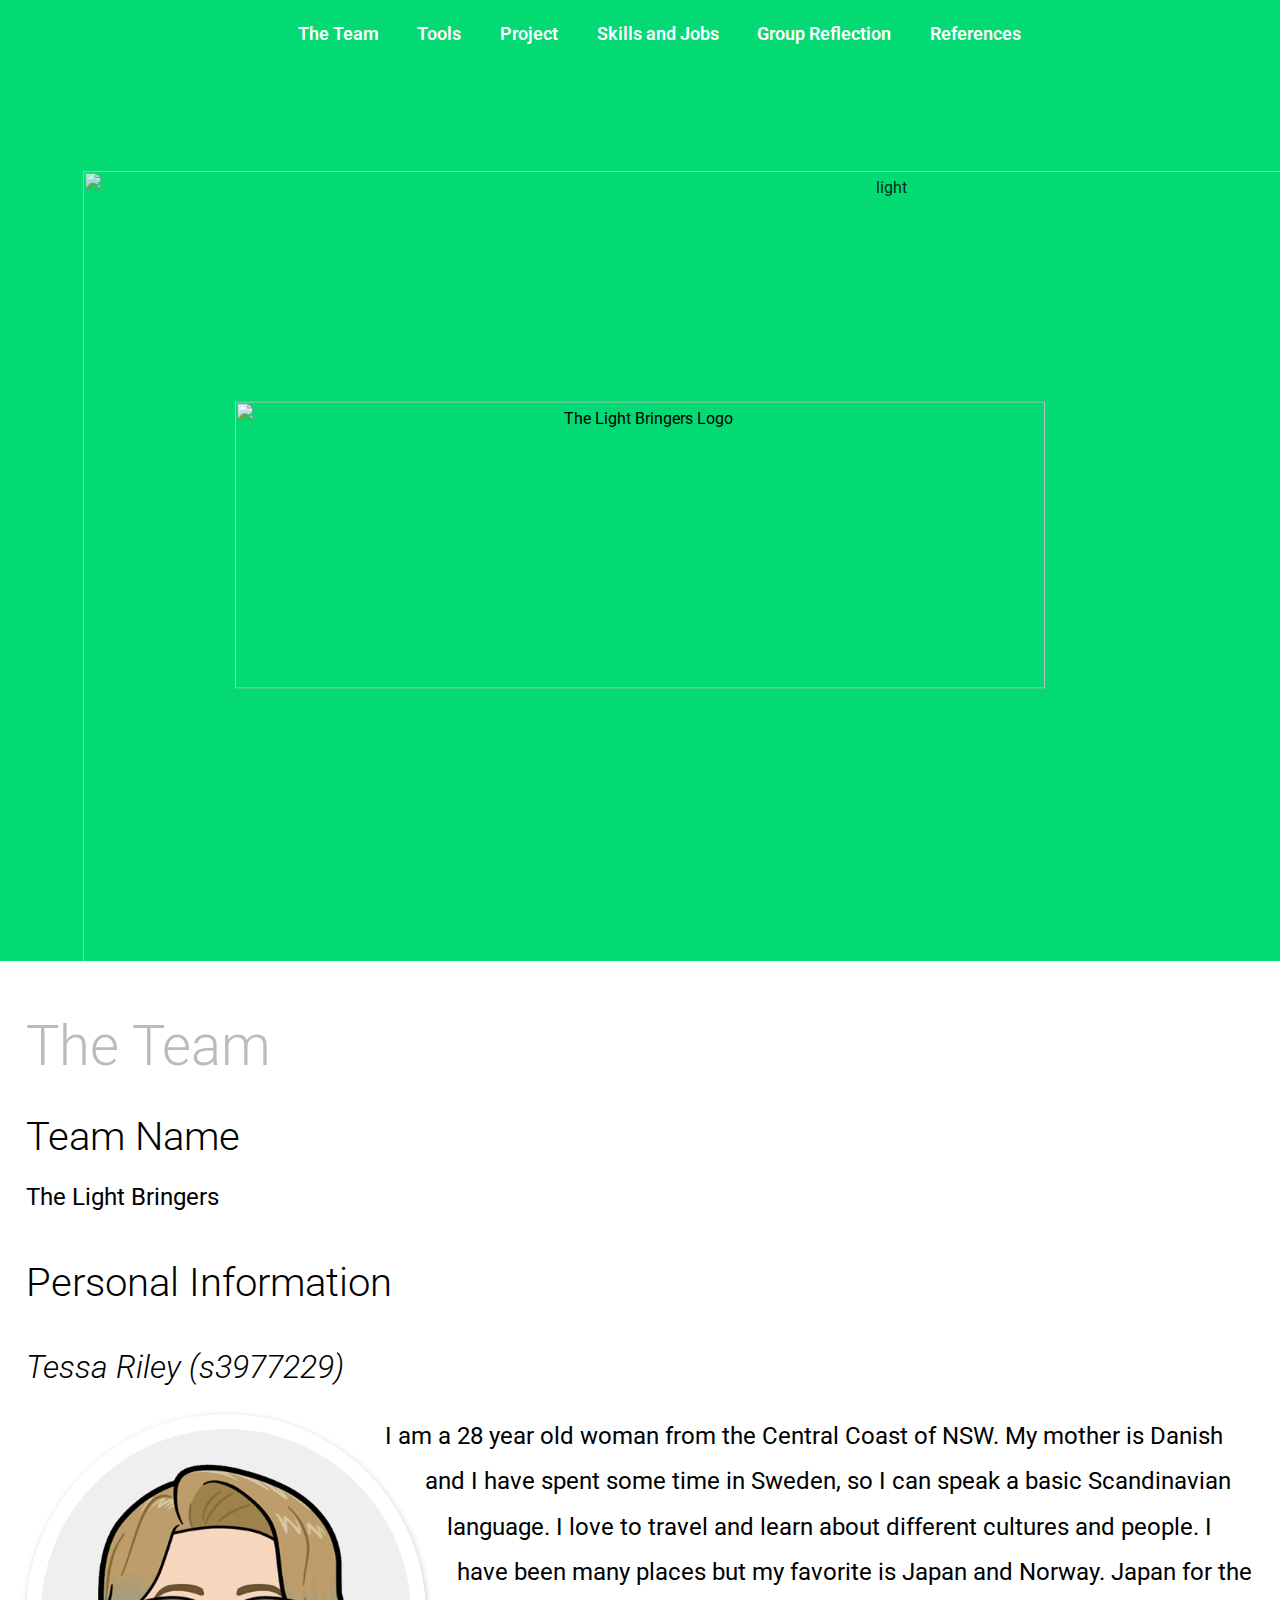
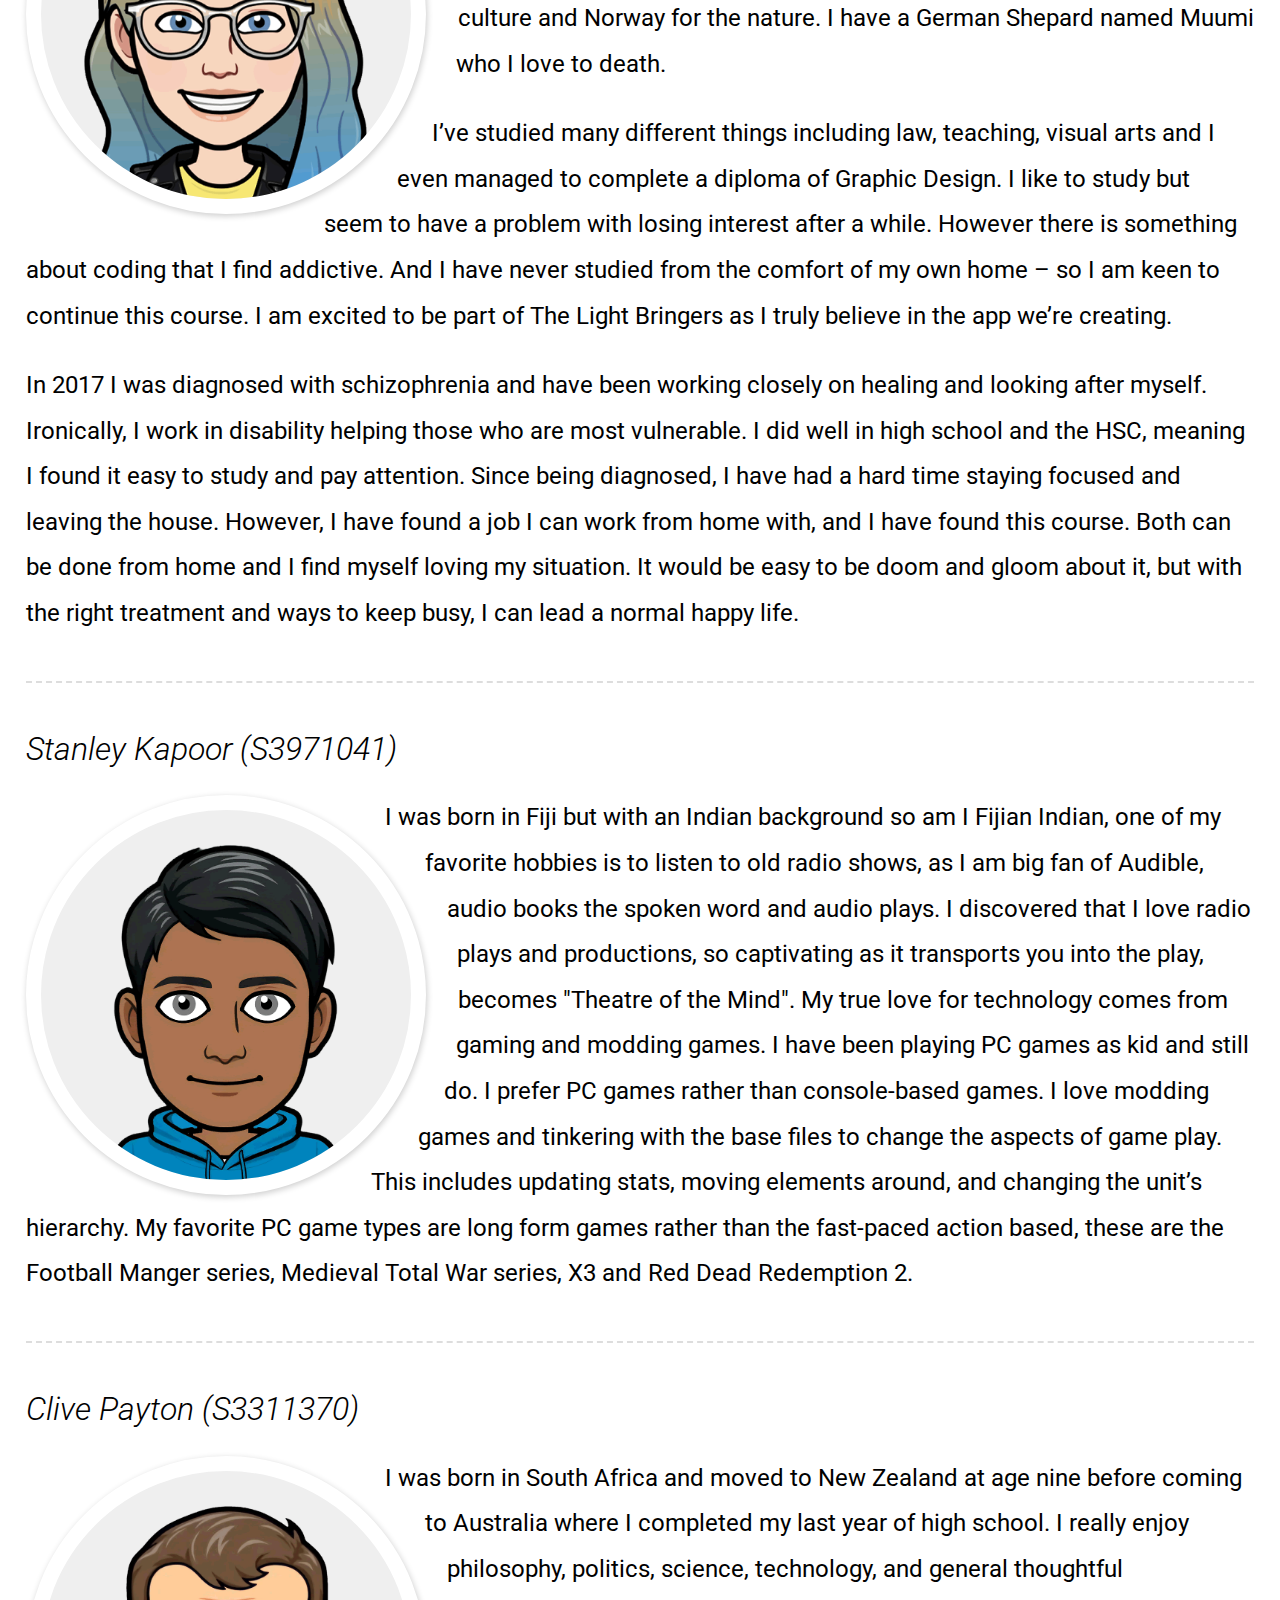
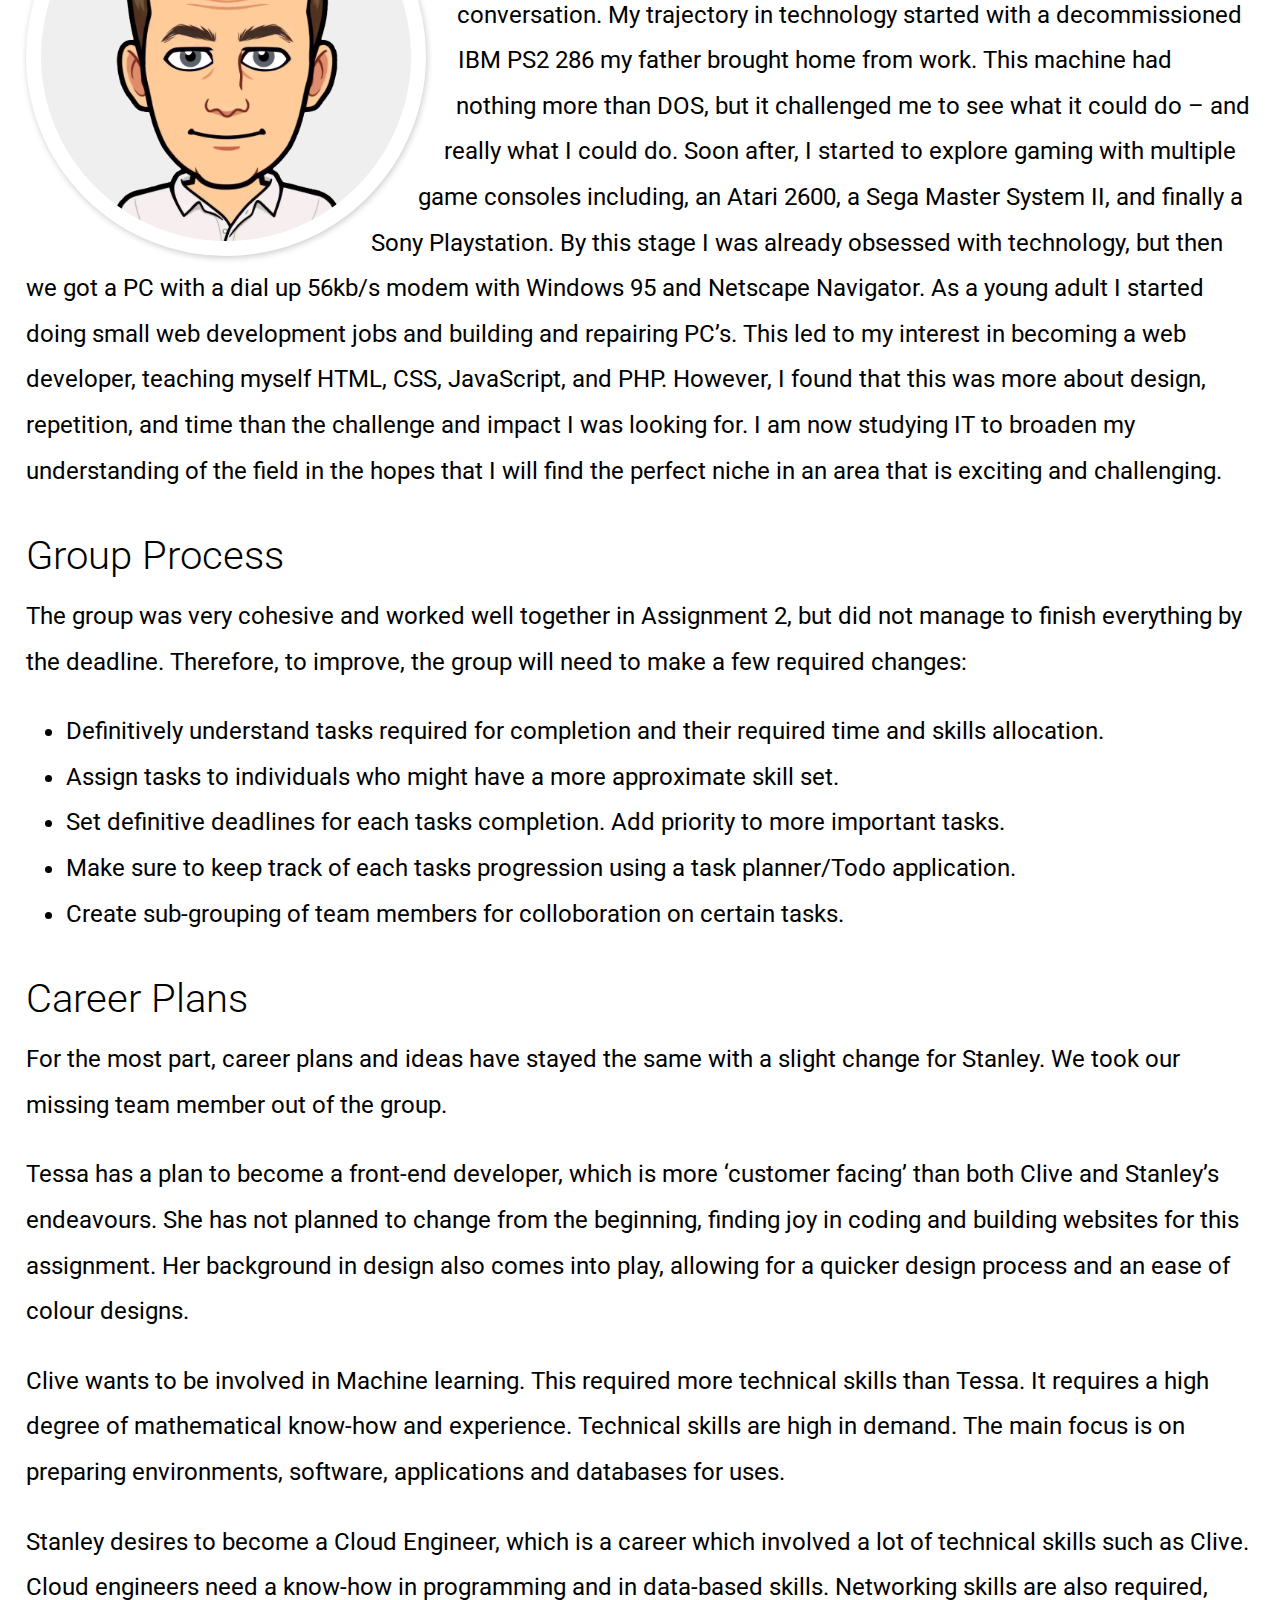
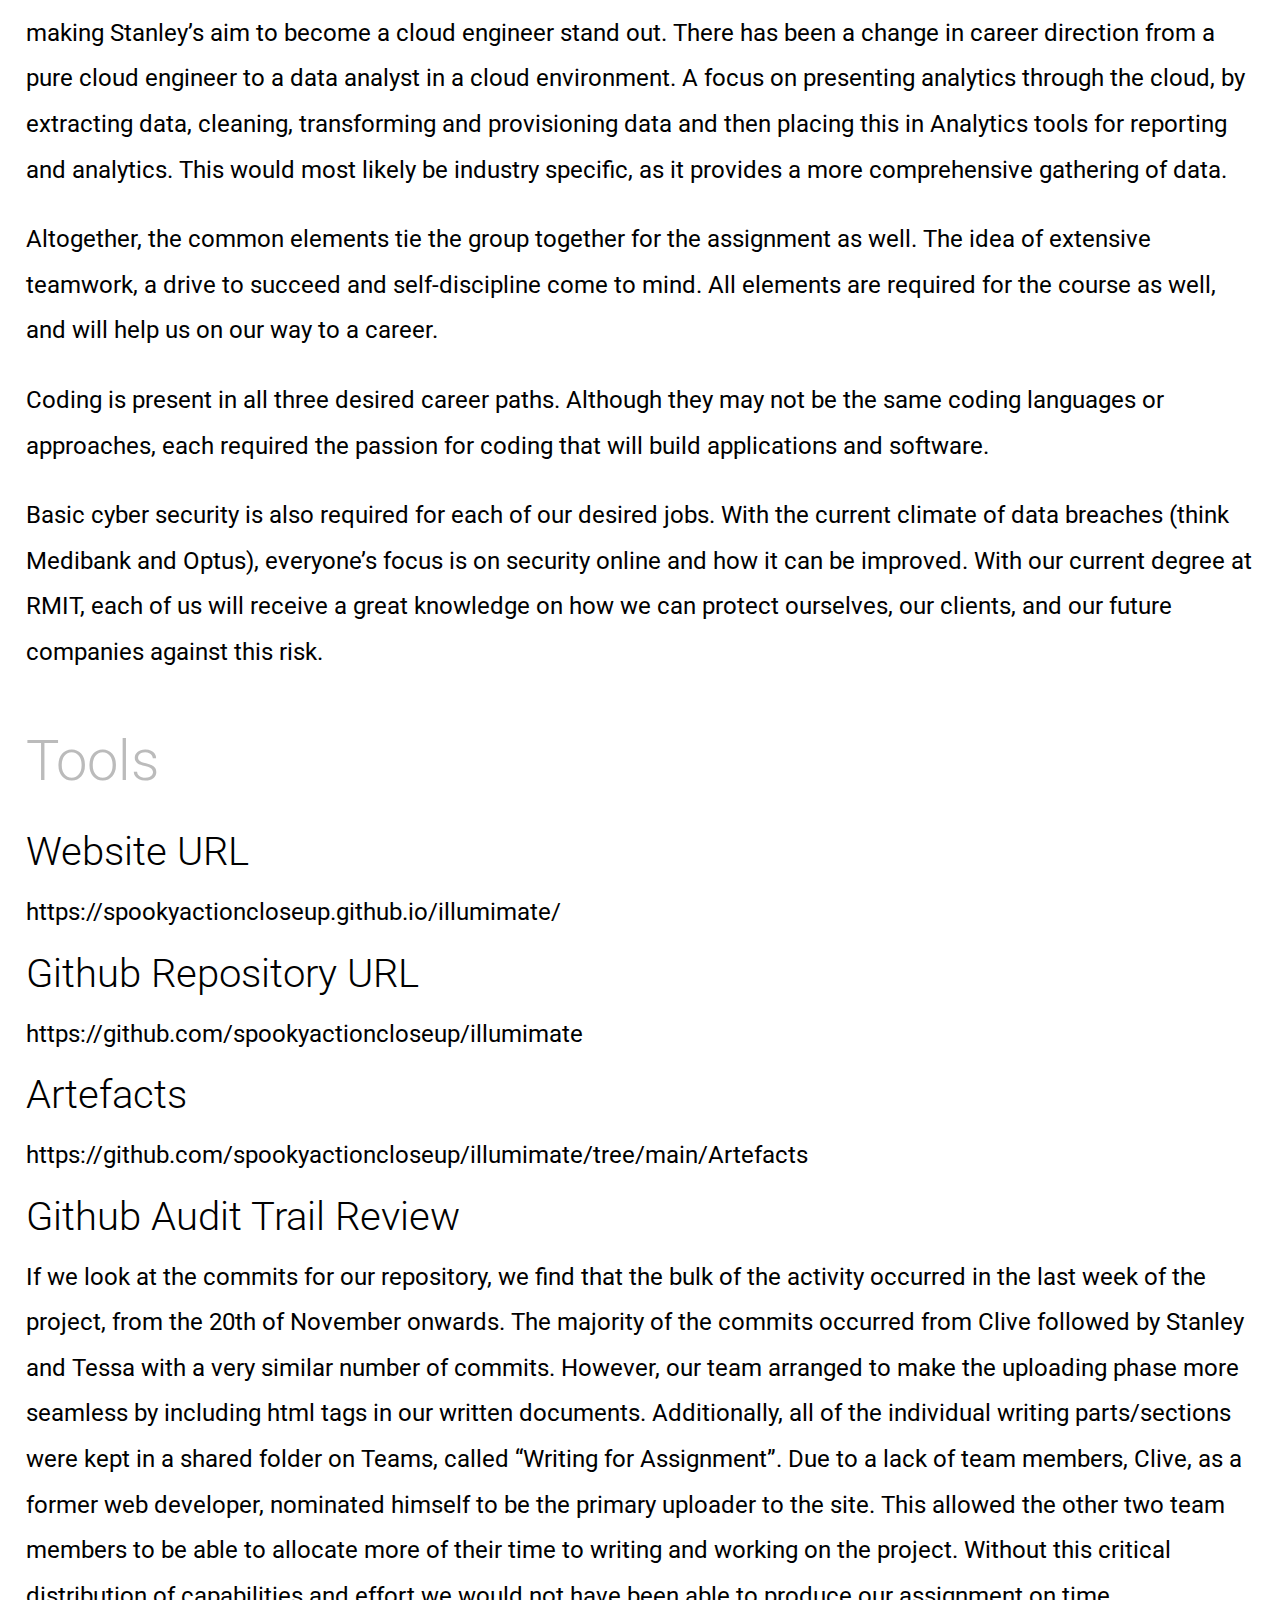
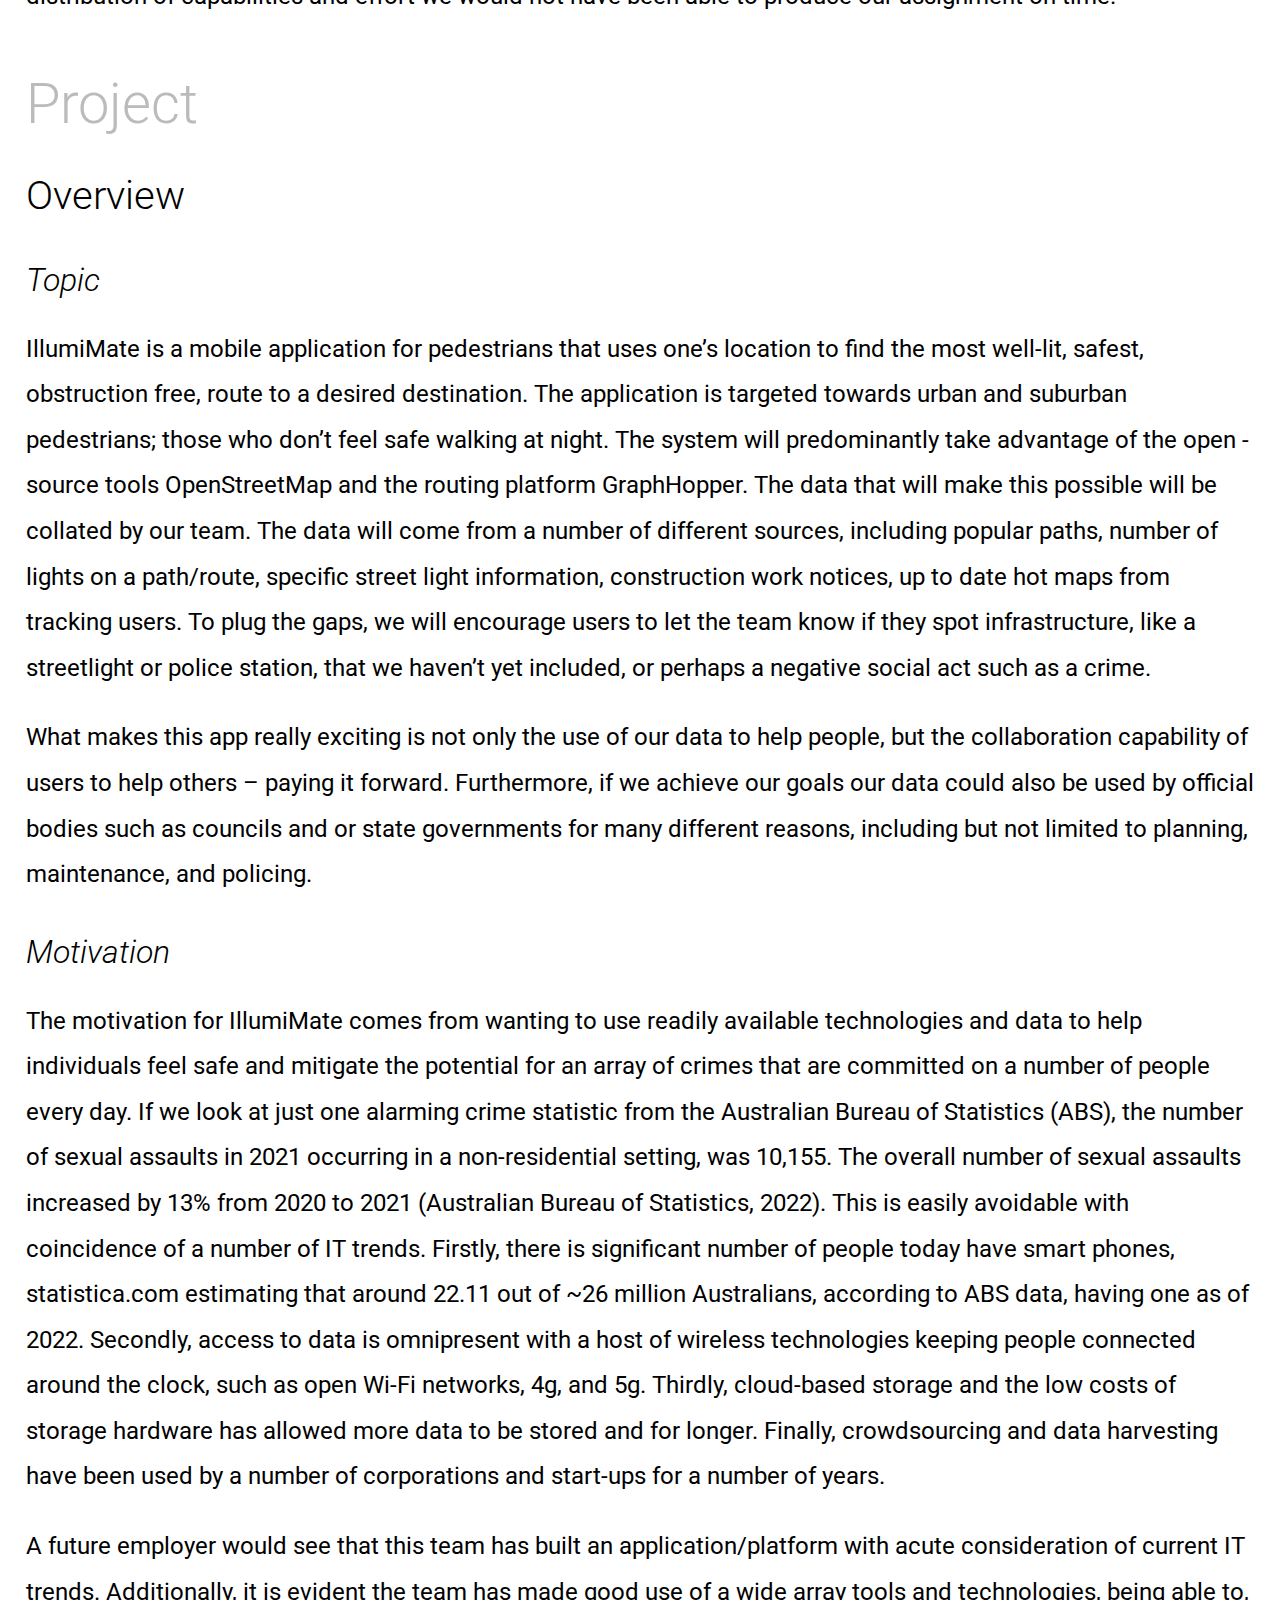
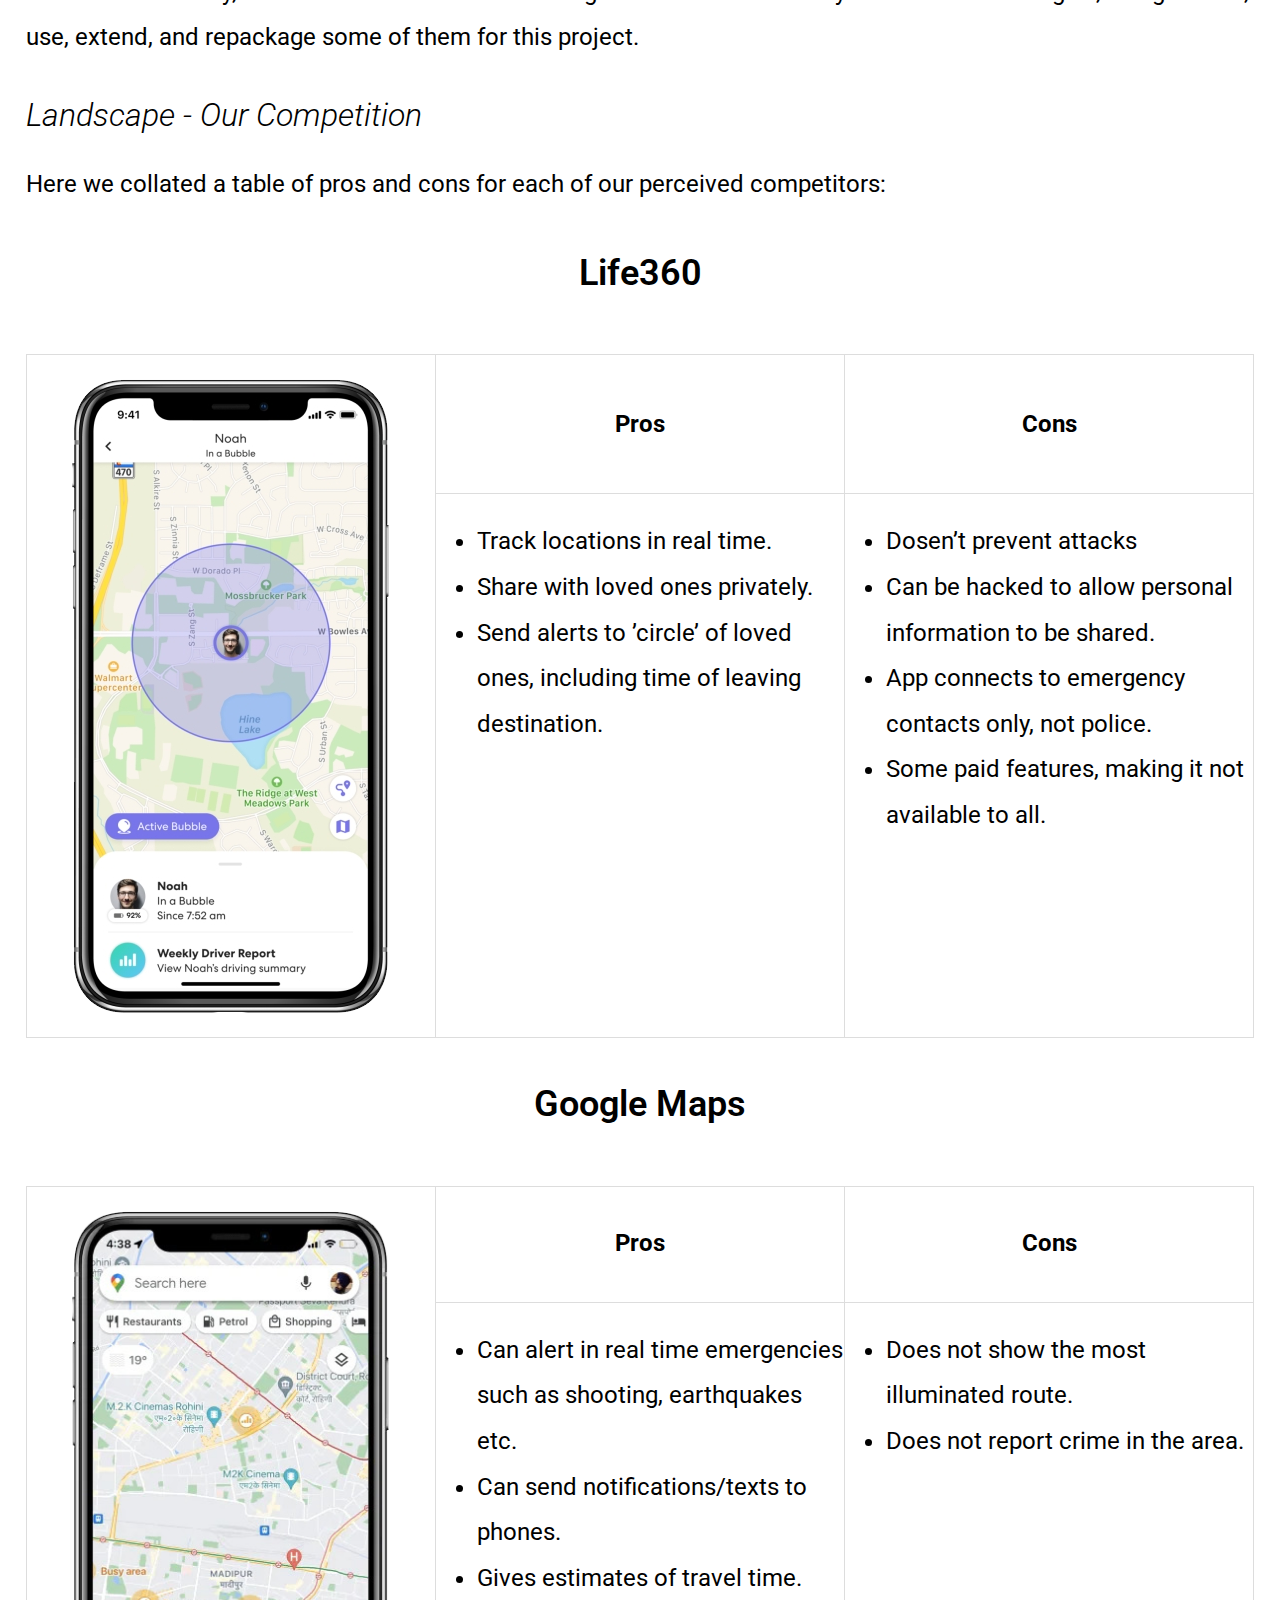
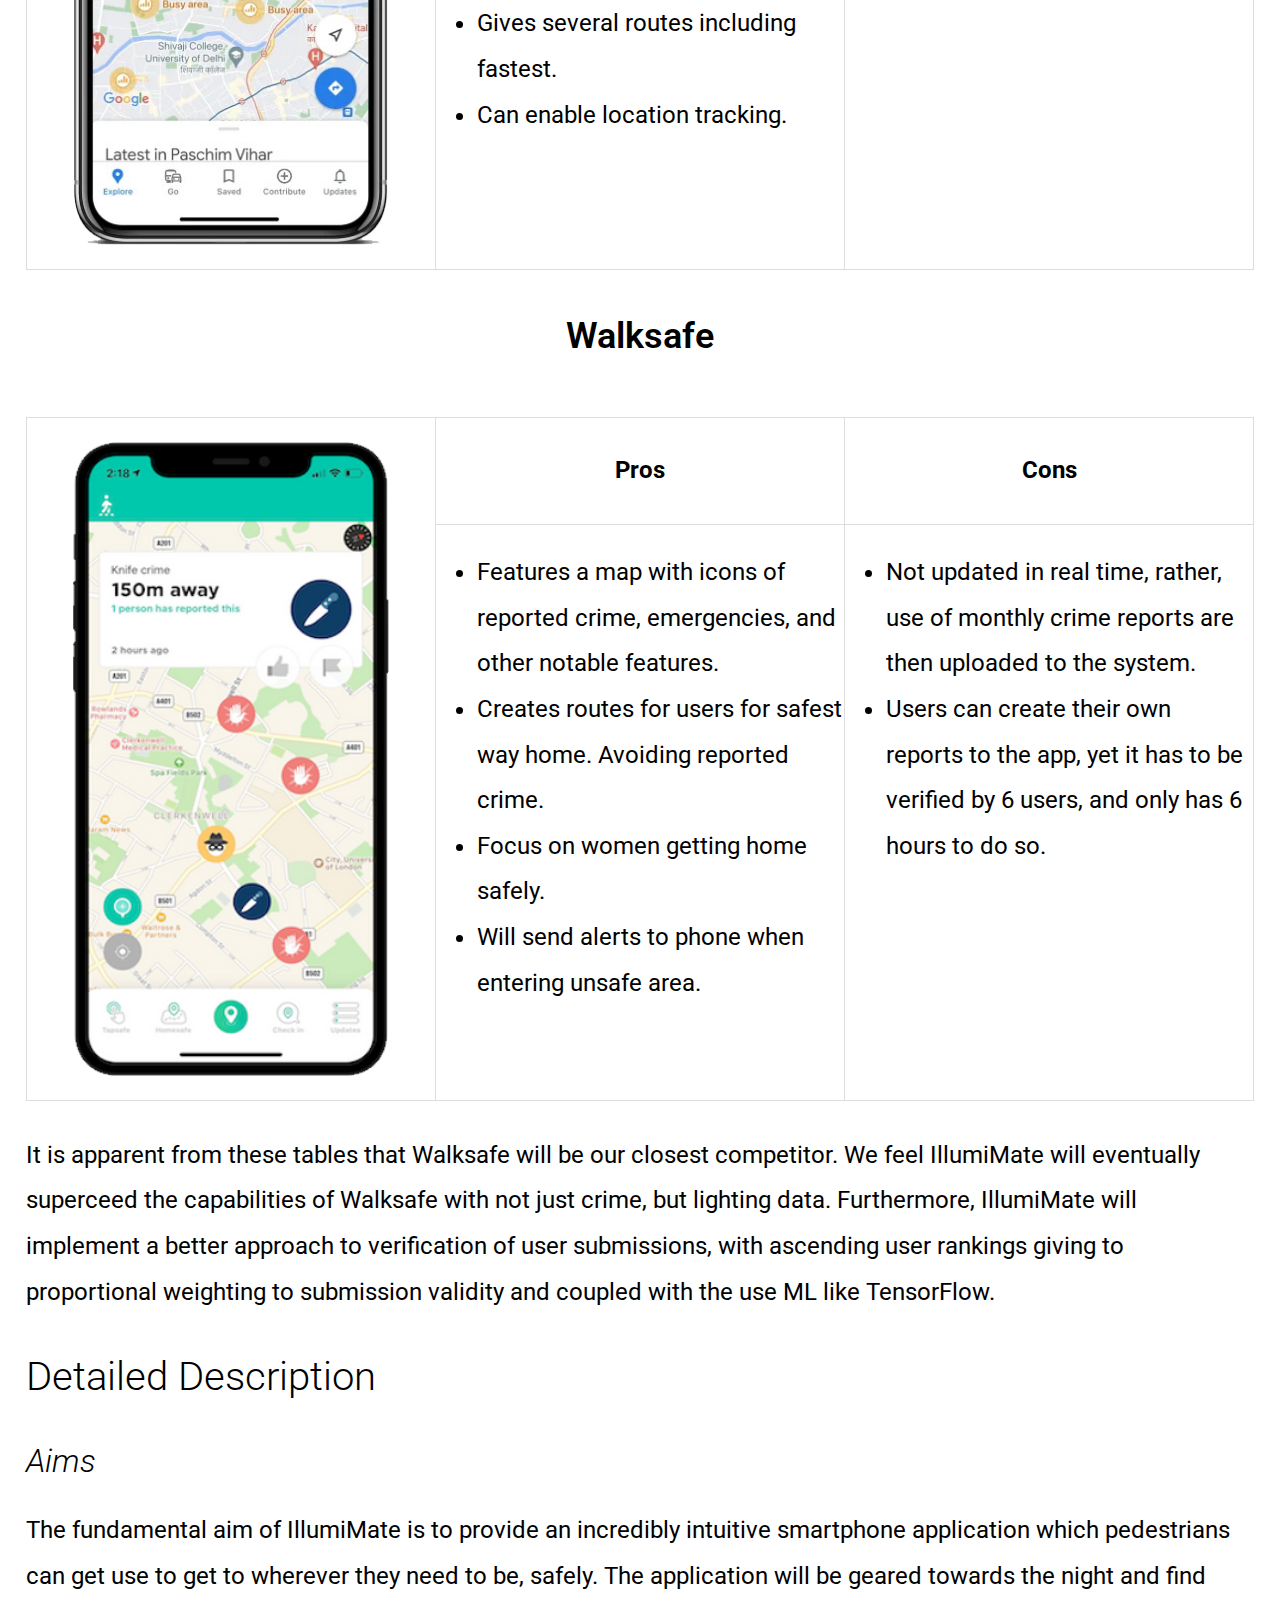
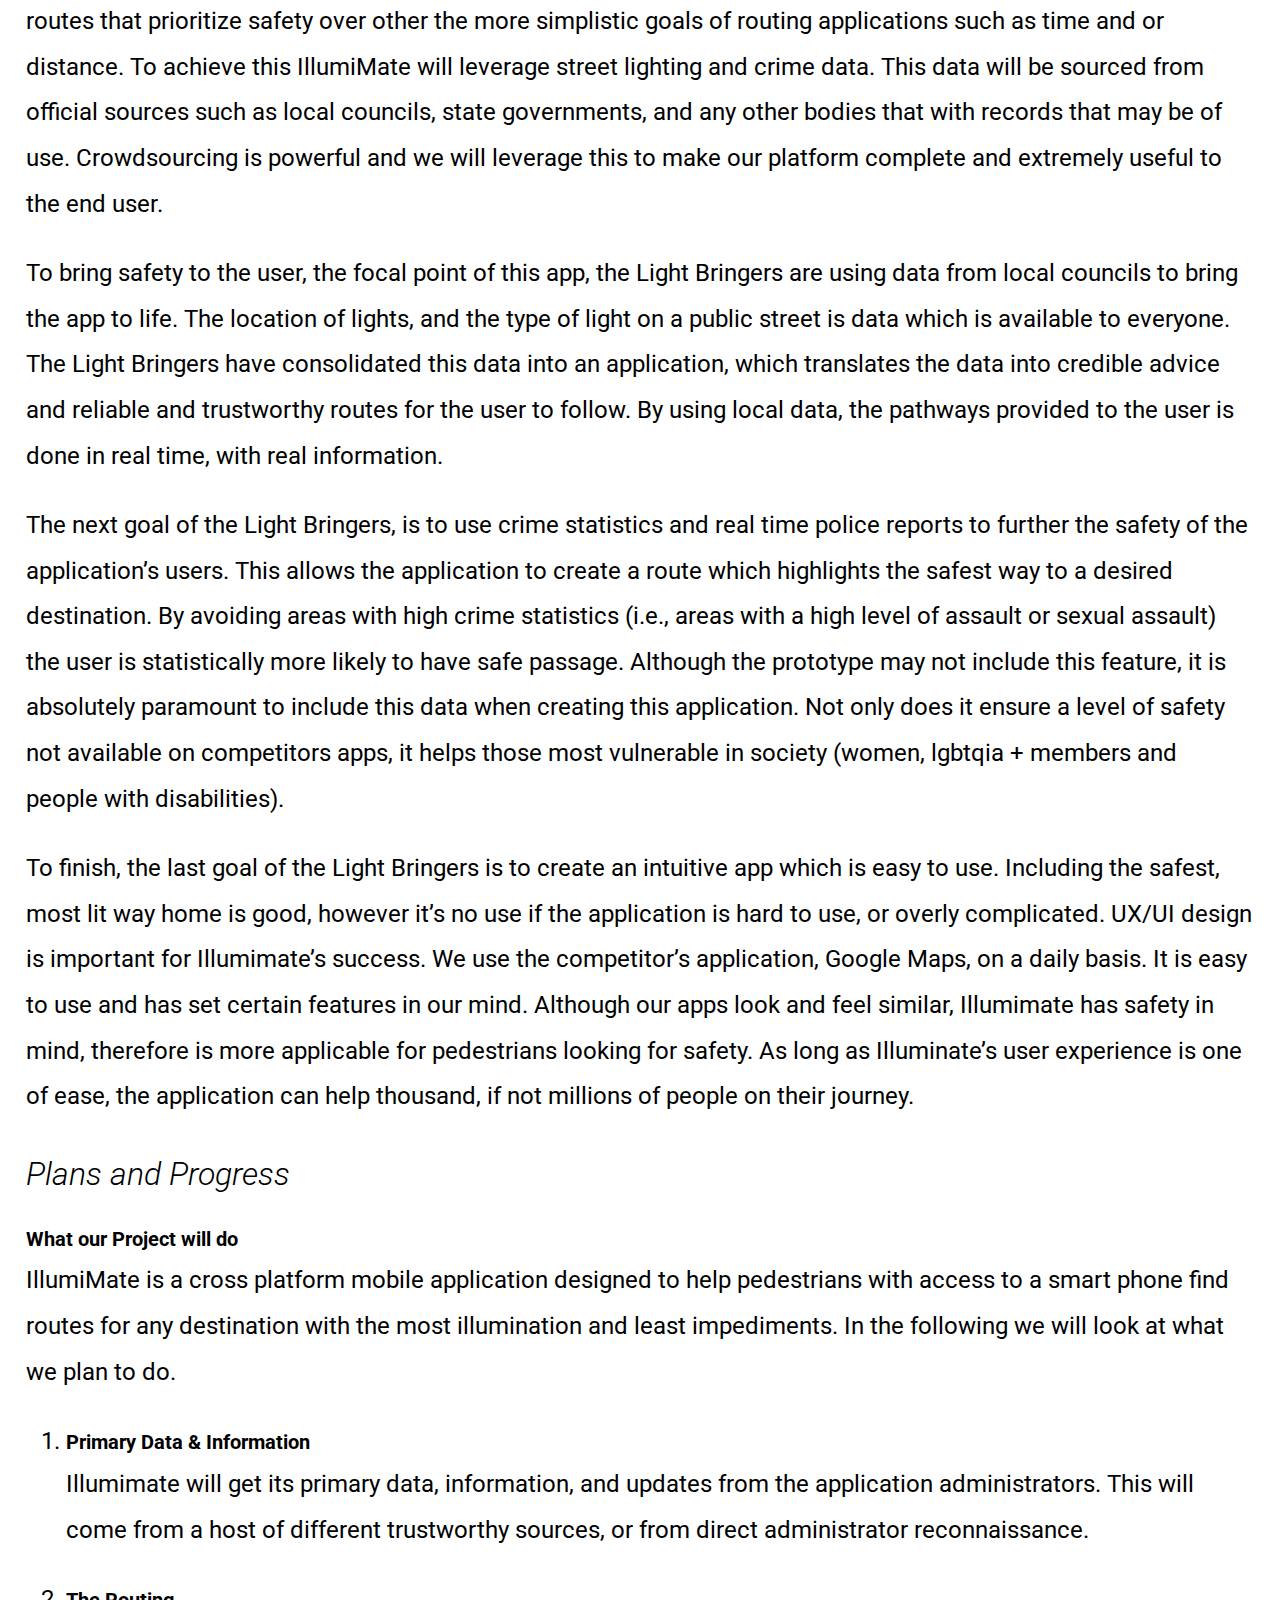
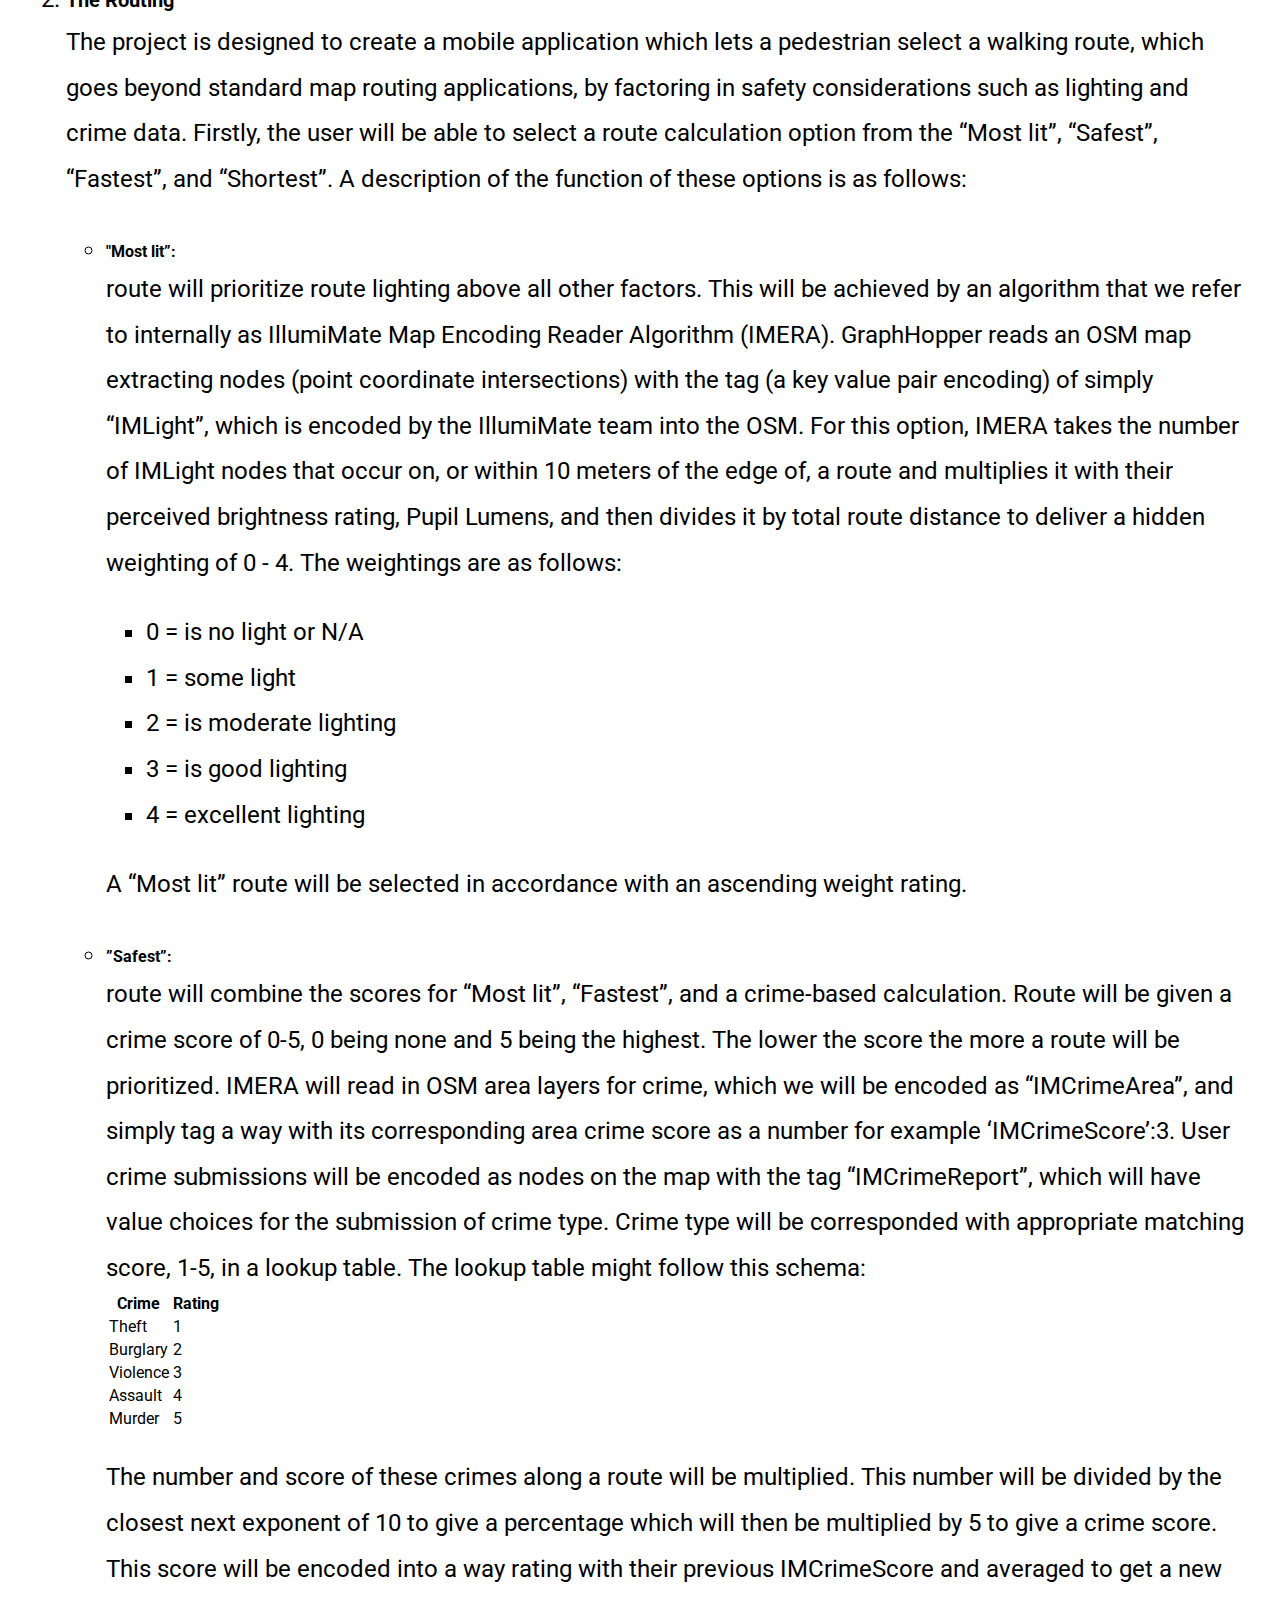
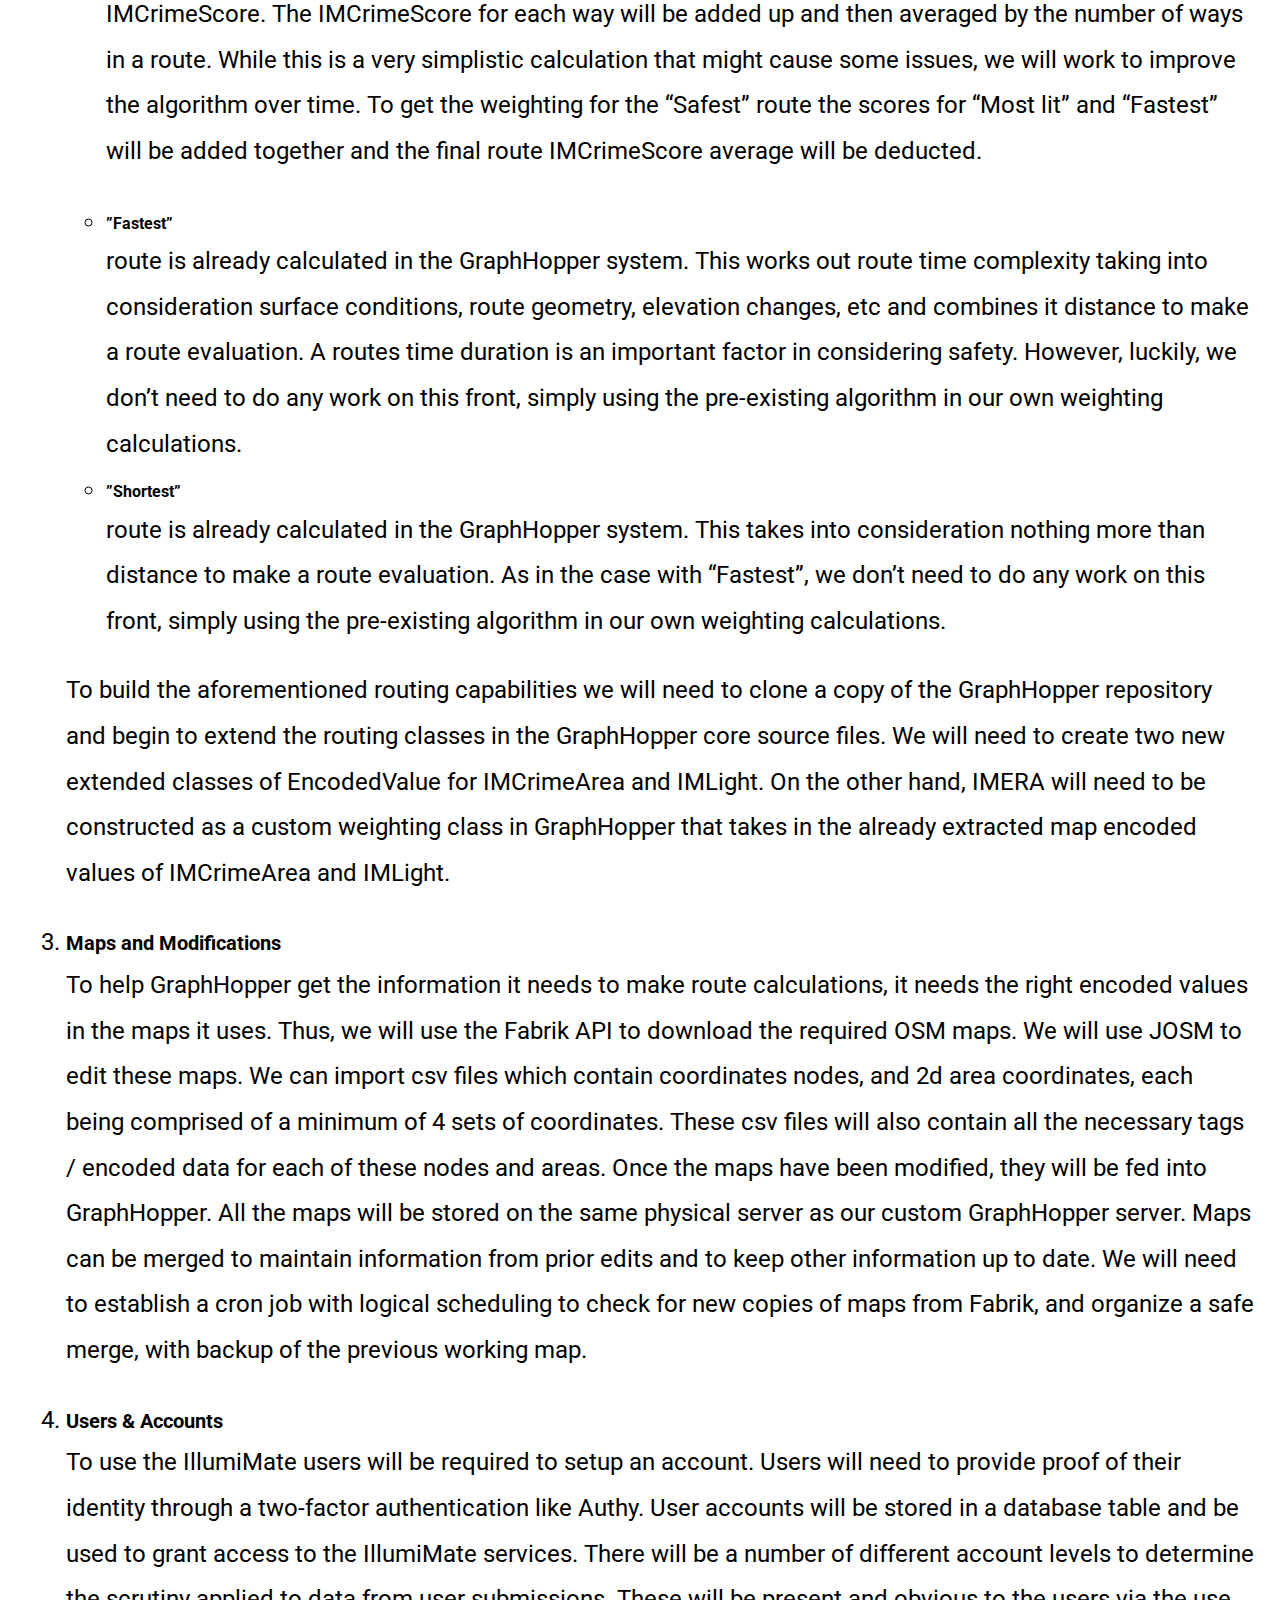
==== commit 5fdb5c4d: "Update index.html" ====
--- a/index.html
+++ b/index.html
@@ -93,19 +93,20 @@
                         </div>
                         <div>
                             <h3>Career Plans</h3>
-                            <p> For the most part, career plans and ideas have stayed the same with a slight change for Stanley. We took our missing team member out of the group. <p> 
-
-                                <p>Tessa has a plan to become a front end developer, which is more ‘customer facing’ than both Clive and Stanley’s endeavours. She has not planned to change from the beginning, finding joy in coding and building websites for this assignment. Her background in design also comes into play, allowing for a quicker design process and an ease of colour designs. <p> 
-                                
-                                <p>Clive wants to be involved in Machine learning. This required more technical skills than Tessa. It requires a high degree of mathematical know-how and experience. Technical skills are high in demand. The main focus is on preparing environments, software, applications and databases for uses. <p> 
-                                
-                                <p>Stanley desires to become a Cloud Engineer, which is a career which involved a lot of technical skills such as Clive.  Cloud engineers need a know-how in programming and in data-based skills. Networking skills are also required, making Stanley’s aim to become a cloud engineer stand out. There has been a change in career direction from a pure cloud engineer to a data analyst in a cloud environment. A focus on presenting analytics through the cloud, by extracting data, cleaning, transforming and provisioning data and then placing this in Analytics tools for reporting and analytics. This would most likely be industry specific, as it provides a more comprehensive gathering of data. <p> 
-                                
-                                <p>Altogether, the common elements tie the group together for the assignment as well. The idea of extensive teamwork, a drive to succeed and self discipline come to mind. All elements are required for the course as well, and will help us on our way to a career. <p> 
-                                <p>Coding is present in all three desired career paths. Although they may not be the same coding languages or approaches, each required the passion for coding that will build applications and software. <p> 
-                                
-                                <p>Basic cyber security is also required for each of our desired jobs. With the current climate of data breaches (think Medibank and Optus), everyone’s focus is on security online and how it can be improved. With our current degree at RMIT, each of us will receive a great knowledge on how we can protect ourselves, our clients, and our future companies against this risk. <p> 
-
+                            <p> For the most part, career plans and ideas have stayed the same with a slight change for Stanley. We took our missing team member out of the group. </p> 
+
+<p>Tessa has a plan to become a front-end developer, which is more ‘customer facing’ than both Clive and Stanley’s endeavours. She has not planned to change from the beginning, finding joy in coding and building websites for this assignment. Her background in design also comes into play, allowing for a quicker design process and an ease of colour designs. </p> 
+
+<p>Clive wants to be involved in Machine learning. This required more technical skills than Tessa. It requires a high degree of mathematical know-how and experience. Technical skills are high in demand. The main focus is on preparing environments, software, applications and databases for uses. </p> 
+
+<p>Stanley desires to become a Cloud Engineer, which is a career which involved a lot of technical skills such as Clive.  Cloud engineers need a know-how in programming and in data-based skills. Networking skills are also required, making Stanley’s aim to become a cloud engineer stand out. There has been a change in career direction from a pure cloud engineer to a data analyst in a cloud environment. A focus on presenting analytics through the cloud, by extracting data, cleaning, transforming and provisioning data and then placing this in Analytics tools for reporting and analytics. This would most likely be industry specific, as it provides a more comprehensive gathering of data. </p> 
+
+ 
+
+<p>Altogether, the common elements tie the group together for the assignment as well. The idea of extensive teamwork, a drive to succeed and self-discipline come to mind. All elements are required for the course as well, and will help us on our way to a career. </p> 
+<p>Coding is present in all three desired career paths. Although they may not be the same coding languages or approaches, each required the passion for coding that will build applications and software. </p> 
+
+<p>Basic cyber security is also required for each of our desired jobs. With the current climate of data breaches (think Medibank and Optus), everyone’s focus is on security online and how it can be improved. With our current degree at RMIT, each of us will receive a great knowledge on how we can protect ourselves, our clients, and our future companies against this risk. </p> 
                         </div>
                     </div>
                 </div>
@@ -121,9 +122,9 @@
                         <h3>Github Repository URL</h3>
                         <a class="showlink" href="https://github.com/spookyactioncloseup/illumimate"></a>
                         <h3>Artefacts</h3>
-                        <a class="showlink" href="https://github.com/spookyactioncloseup/illumimate/tree/main/artefacts"></a>
+                        <a class="showlink" href="https://github.com/spookyactioncloseup/illumimate/tree/main/Artefacts"></a>
                         <h3>Github Audit Trail Review</h3>
-                        <p>Your comments on how well the audit trail on the Git repository reflects your group’s work. You will presumably only be able to do this close to the time of submission.</p>
+                        <p>If we look at the commits for our repository, we find that the bulk of the activity occurred in the last week of the project, from the 20th of November onwards. The majority of the commits occurred from Clive followed by Stanley and Tessa with a very similar number of commits. However, our team arranged to make the uploading phase more seamless by including html tags in our written documents. Additionally, all of the individual writing parts/sections were kept in a shared folder on Teams, called “Writing for Assignment”. Due to a lack of team members, Clive, as a former web developer, nominated himself to be the primary uploader to the site. This allowed the other two team members to be able to allocate more of their time to writing and working on the project. Without this critical distribution of capabilities and effort we would not have been able to produce our assignment on time.</p>
                     </div>
                 </div>
             </section>
@@ -319,7 +320,7 @@
 <li>After a user has reached their destination the app will use the well-established mobile application popup with rate and review. This will ask a user for a review of the route with a breakdown of most important metrics and a rating out of 5 stars. These categories will include: ‘Route as Illuminated as Suggested’, ‘Route as Fast as Suggested’, ‘Was the Route as Described’. Underneath this there will be a textbox for a longer review giving better insight into any issues that might exist.</li>
 </li>
 <h5>Start of the Project Journey</h5>
-<p> Our Project started with 4 team members, Tessa, Michaela, Clive and Shashi, however Michaela left at the beginning and is no longer with the group. We assigned the key elements based on strengths and experience.</p>
+<p> Our Project started with 4 team members, Tessa, Michaela, Clive and Stanley, however Michaela left at the beginning and is no longer with the group. We assigned the key elements based on strengths and experience.</p>
 <h5>Progress</h5>
 <p> We are in the middle stages of development, with the 3 key elements progressing well. We developed the idea of the advert which in presented in a city scape, with a character walking along a path, along with the music. The mobile application development is well underway and looking at incorporating the rating system across into the streetlights on the map. We have sourced the data and applied into PowerBI and viewed what a map on an application would look like. The rating system has been applied to the ACT, this has shown how streetlights and look on a map and what type of lights are placed only which parts of an area.
 One key discovery was that not streetlights are not placed along every street and some streets may not have any lights, while others are well lit. Major roads and highways tend to have a medium type of lighting.</p>
@@ -328,7 +329,7 @@
 <p> We look at applications developed in PowerBI, <a class=”showlink” href=”https://appsource.microsoft.com/en-us/product/power-bi-visuals/wa104380985?tab=overview"></a> that may assist in creating routes for start end points for a destination, however having viewed this was not considered worthwhile as the on-going support and development may cease. Having read the forum for this application it is very sporadic and may not meet our needs. This application doesn’t appear to support a calculation mechanism for the best route, weighted with the best lit route. </p>
 
 <h5>Decisions Made</h5>
-<p>At the beginning of the project, Tess came up with 6 different logos for IllumiMate. We all voted and decided on the outline of a light globe, with a destination point on the inside of the lightbulb.</p>
+<p>At the beginning of the project, Tessa came up with 6 different logos for IllumiMate. We all voted and decided on the outline of a light globe, with a destination point on the inside of the lightbulb.</p>
 
                             </div>
                             <div>
@@ -497,6 +498,55 @@
  
                             <div>
                                 <h4>Timeframe</h4>
+                                <table class="timeframe">
+                                    <tr>
+                                        <th>Week 7</th>
+                                        <th>Week 8</th>
+                                        <th>Week 9</th>
+                                        <th>Week 10</th>
+                                        <th>Week 11</th>
+                                    </tr>
+                                    <tr></tr>
+                                    <tr></tr>
+                                    <tr></tr>
+                                </table>
+                                <table class="timeframe">
+                                    <tr>
+                                        <th>Week 12</th>
+                                        <th>Week 13</th>
+                                        <th>Week 14</th>
+                                        <th>Week 15</th>
+                                        <th>Week 16</th>
+                                    </tr>
+                                    <tr>
+                                        
+                                    </tr>
+                                    <tr></tr>
+                                    <tr></tr>
+                                </table>
+                                <table class="timeframe">
+                                    <tr>
+                                        <th>Week 17</th>
+                                        <th>Week 18</th>
+                                        <th>Week 19</th>
+                                        <th>Week 20</th>
+                                    </tr>
+                                    <tr></tr>
+                                    <tr></tr>
+                                    <tr></tr>
+                                </table>
+                                <table class="timeframe">
+                                    <tr></tr>
+                                    <tr></tr>
+                                    <tr></tr>
+                                    <tr></tr>
+                                </table>
+                                <table class="timeframe">
+                                    <tr></tr>
+                                    <tr></tr>
+                                    <tr></tr>
+                                    <tr></tr>
+                                </table>
                             </div>
                             <div>
                                 <h4>Risks</h4> 
@@ -571,7 +621,7 @@
                             Skills they must have include the ability to use the Adobe Suite, Figma and Mural. This means being able to produce prototypes/wireframes and display or share them to with our team.</p>
                      </p>
                      <h3>Project Leader/Co-Ordinator</h3>
-                     <p>Our team had Clive and Shashi as the guides who influenced the direction of the work required. This primary done as having on the project from the start and understanding the basis of the application and the intended outcome. However, we have a group type of consensus on the additional tasks to be done, writing developing our own scripts and presentation material. A Project Leader/Co-Ordinator would guide the project by developing the roadmap from start to finish, understanding the progress being made and recording any blockers to the work. This role would also see any critical points that would stop the project from progressing or material changes to the application itself. This role would require the Leader/Co-Ordinator to be a good story writer, as they will be able to understand the project from a whole and communicate this effectively, either via a written or a verbal presentation.  </p>
+                     <p>Our team had Clive and Stanley as the guides who influenced the direction of the work required. This primary done as having on the project from the start and understanding the basis of the application and the intended outcome. However, we have a group type of consensus on the additional tasks to be done, writing developing our own scripts and presentation material. A Project Leader/Co-Ordinator would guide the project by developing the roadmap from start to finish, understanding the progress being made and recording any blockers to the work. This role would also see any critical points that would stop the project from progressing or material changes to the application itself. This role would require the Leader/Co-Ordinator to be a good story writer, as they will be able to understand the project from a whole and communicate this effectively, either via a written or a verbal presentation.  </p>
                     <h3>Lead Developer </h3>
                     <p>We have Clive handling all the aspects of developing, coding, building a server, sourcing the right type of map, inputting, and testing. This developer would need to experience in developing map applications and incorporating elements beyond the map i.e., streetlights locations from a data input. We would look at a developer that will handle ingestion of data from API source rather than excel files as the application data will be dynamic. They will need to have a good background in mobile development. One specific area we will look for is the ability for the route that we create is based on a rating system, so the shortest route will not be the best, we will need to incorporate the rating system in to the route calculations. </p>
                     <h3>Data Analyst</h3>
@@ -617,7 +667,7 @@
                                         
                                          
                                         
-                                        <p> As a whole, our group worked together very well. However, we only had three team members and we were spread out quite thinly among tasks. This unfortunately meant a lot of the writing had to be done in the final days, and doesn’t reflect how well our group created together. Clive and Shashi were focused on the actual development of the application of IlluiMate and Tessa on the design and the other assignment. This meant writing was not forgotten, but low on the priority list.  But as a group, we delegated tasks and worked through communicating concisely and clearly with one another. We learnt how to share the workload and how to help each other when it all became too much. </p> 
+                                        <p> As a whole, our group worked together very well. However, we only had three team members and we were spread out quite thinly among tasks. This unfortunately meant a lot of the writing had to be done in the final days, and doesn’t reflect how well our group created together. Clive and Stanley were focused on the actual development of the application of IlluiMate and Tessa on the design and the other assignment. This meant writing was not forgotten, but low on the priority list.  But as a group, we delegated tasks and worked through communicating concisely and clearly with one another. We learnt how to share the workload and how to help each other when it all became too much. </p> 
                                         
                                          
                                         
@@ -625,75 +675,6 @@
                             </div>
                     </div>
             </section>
-
-            <!--MEETINGS SECTION-->
-            <!--
-            <section class="main-section">
-                <div class="container">
-                    <h2 class="section-title accordian" id="meetings">Meetings</h2>
-                    <div class="content hidden">
-                        <h3>Meeting Report for The Light Bringers</h3>
-                        <table class="table1 meetings">
-                            <tr>
-                            <th>Date</th>
-                            <th>Agenda</th>
-                            <th>Recording</th>
-                            <th>Actions</th>
-                            </tr>
-                            <tr>
-                            <td>28/10/22</td>
-                            <td>
-                            <a href="https://rmiteduau.sharepoint.com/:w:/r/sites/Assessment3933/Shared%20Documents/General/Meetings/Meeting%20Agenda%2028%20Oct%202022.docx?d=w7119a58728e7401a912c244e77a45462&csf=1&web=1&e=BMbpLi">Agenda</a>
-                            </td>
-                            <td>
-                            <a href="https://rmiteduau-my.sharepoint.com/:v:/g/personal/s3971041_student_rmit_edu_au/ETgf9rQ7-d9PrNd_njMr548Bma4NZvIt5X_UgU_df4B0Iw">Recording</a>
-                            </td>
-                            <td>
-                            <a href="https://rmiteduau.sharepoint.com/:w:/r/sites/Assessment3933/Shared%20Documents/General/Meetings/Meeting%20Minutes%2028%20Oct%202022.docx?d=wc1c184e538844f82be96e35b442cfcc0&csf=1&web=1&e=vIS9po">Actions</a>
-                            </td>
-                            </tr>
-                            <tr>
-                            <td>01/11/22</td>
-                            <td>
-                            <a href="https://rmiteduau.sharepoint.com/:w:/r/sites/Assessment3933/Shared%20Documents/General/Meetings/Meeting%20Agenda%201%20Nov%202022.docx?d=w37918753f7c445aba68ff157162000c7&csf=1&web=1&e=TCzXqN">Agenda</a>
-                            </td>
-                            <td>
-                            <a href="https://rmiteduau-my.sharepoint.com/:v:/g/personal/s3971041_student_rmit_edu_au/ESk2QDsrxxVOgBGiDpixLTkBffuULNbbodpXifHtyj8hEg">Recording</a>
-                            </td>
-                            <td>
-                            <a href="https://rmiteduau.sharepoint.com/:w:/r/sites/Assessment3933/Shared%20Documents/General/Meetings/Meeting%20Meetings%201%20Nov%202022.docx?d=w0cdcf7292691460f85b8bf44a0da23d9&csf=1&web=1&e=hM0JeS">Actions</a>
-                            </td>
-                            </tr>
-                            <tr>
-                            <td>08/11/22</td>
-                            <td>
-                            <a href="https://rmiteduau.sharepoint.com/:w:/r/sites/Assessment3933/Shared%20Documents/General/Meetings/Meeting%20Agenda%208%20Nov%202022.docx?d=w9805ae594dec40f09797cb76928514e6&csf=1&web=1&e=CYnq7M">Agenda</a>
-                            </td>
-                            <td>
-                            <a href="https://rmiteduau-my.sharepoint.com/:v:/g/personal/s3971041_student_rmit_edu_au/EeIm29lfPdNEqpgIaVJzXCgBwUT43sGUzCt9gKCqpZYNiQ">Recording</a>
-                            </td>
-                            <td>
-                            <a href="https://rmiteduau.sharepoint.com/:w:/r/sites/Assessment3933/Shared%20Documents/General/Meetings/Meeting%20Minutes%208%20Nov%202022.docx?d=w50e36e692c834ff2bd3bd760c208d825&csf=1&web=1&e=fwh1pS">Actions</a>
-                            </td>
-                            </tr>
-                            <tr>
-                            <td>19/11/22</td>
-                            <td>
-                            <a href="https://rmiteduau.sharepoint.com/:w:/r/sites/Assessment3933/Shared%20Documents/General/Meetings/Meeting%20Agenda%2019%20Nov%202022.docx?d=we8de9f770c24465ab1514898d1befc5a&csf=1&web=1&e=pR3yyS">Agenda</a>
-                            </td>
-                            <td>
-                            <a href="https://rmiteduau-my.sharepoint.com/:v:/g/personal/s3971041_student_rmit_edu_au/EVDzNGJMXI9Po600ZVyNDqYB39PXy90ne9JvkqPgt5y21w">Recording</a>
-                            </td>
-                            <td>
-                            <a href="https://rmiteduau.sharepoint.com/:w:/r/sites/Assessment3933/Shared%20Documents/General/Meetings/Meeting%20Minutes%2019%20Nov%202022.docx?d=wd3695cd933604d60b227e34bbfe6c61b&csf=1&web=1&e=R2WdF8">Actions</a>
-                            </td>
-                            </tr>
-                            </table>
-                            
-                    </div>
-                </div>
-            </section>
-            -->
 
             <!--REFERENCES SECTION-->
             <section class="main-section">
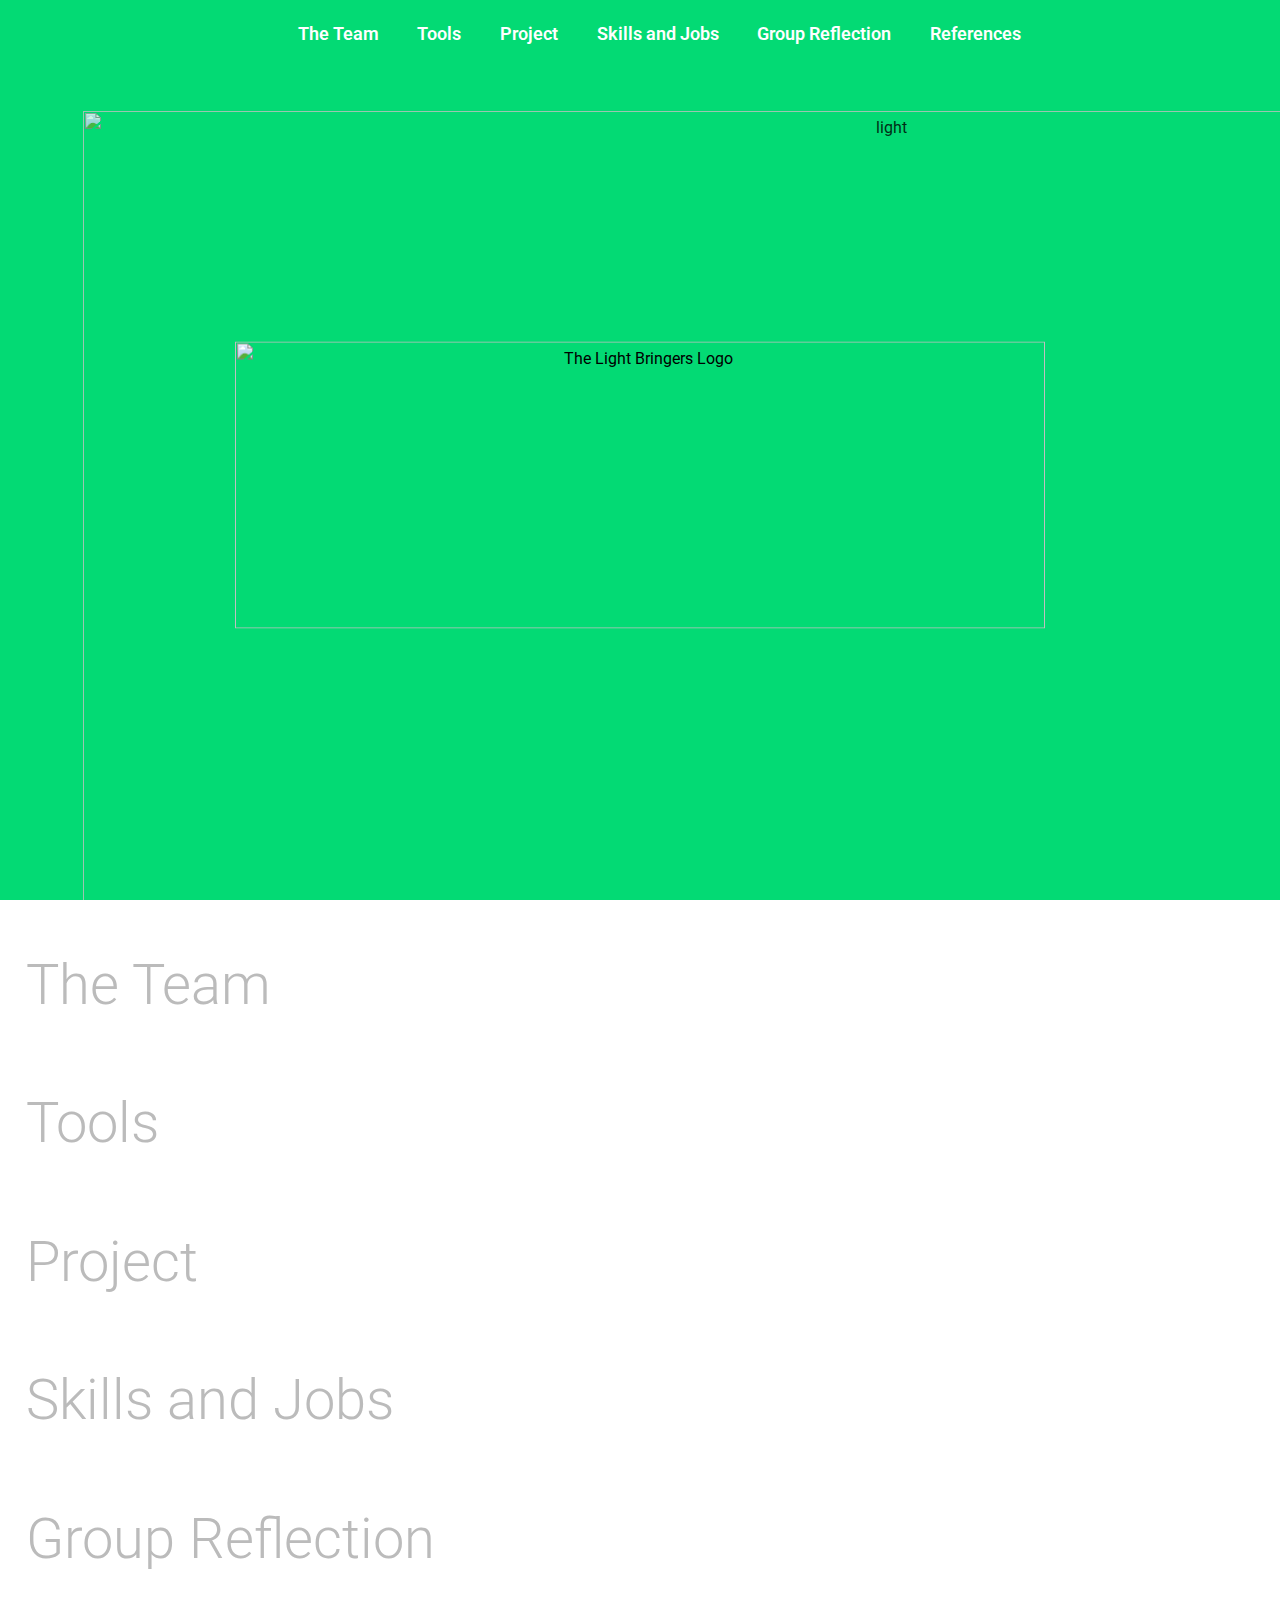
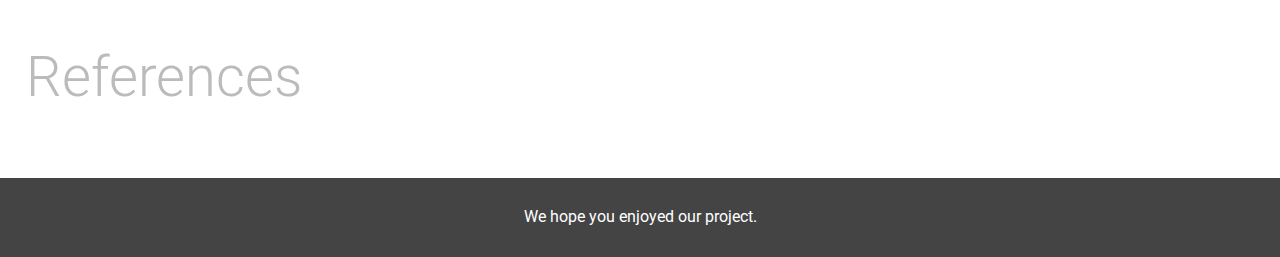
==== commit cbb872a7: "Finished" ====
--- a/index.html
+++ b/index.html
@@ -498,55 +498,9 @@
  
                             <div>
                                 <h4>Timeframe</h4>
-                                <table class="timeframe">
-                                    <tr>
-                                        <th>Week 7</th>
-                                        <th>Week 8</th>
-                                        <th>Week 9</th>
-                                        <th>Week 10</th>
-                                        <th>Week 11</th>
-                                    </tr>
-                                    <tr></tr>
-                                    <tr></tr>
-                                    <tr></tr>
-                                </table>
-                                <table class="timeframe">
-                                    <tr>
-                                        <th>Week 12</th>
-                                        <th>Week 13</th>
-                                        <th>Week 14</th>
-                                        <th>Week 15</th>
-                                        <th>Week 16</th>
-                                    </tr>
-                                    <tr>
-                                        
-                                    </tr>
-                                    <tr></tr>
-                                    <tr></tr>
-                                </table>
-                                <table class="timeframe">
-                                    <tr>
-                                        <th>Week 17</th>
-                                        <th>Week 18</th>
-                                        <th>Week 19</th>
-                                        <th>Week 20</th>
-                                    </tr>
-                                    <tr></tr>
-                                    <tr></tr>
-                                    <tr></tr>
-                                </table>
-                                <table class="timeframe">
-                                    <tr></tr>
-                                    <tr></tr>
-                                    <tr></tr>
-                                    <tr></tr>
-                                </table>
-                                <table class="timeframe">
-                                    <tr></tr>
-                                    <tr></tr>
-                                    <tr></tr>
-                                    <tr></tr>
-                                </table>
+                                <img class="timeframe" src="images/timeframe1.jpg">
+                                <img class="timeframe" src="images/timeframe2.jpg">
+                                <img class="timeframe" src="images/timeframe3.jpg">
                             </div>
                             <div>
                                 <h4>Risks</h4> 
--- a/css/style.css
+++ b/css/style.css
@@ -174,11 +174,11 @@
 .accordian-active {
     display: block;
 }
-/*
+
 .hidden {
     display: none;
 }
-*/
+
 .inline {
     display: inline;
 }
@@ -282,4 +282,7 @@
 
 .showlink::after {
     content: '' attr(href);
+}
+.timeframe {
+    margin: 2rem 0;
 }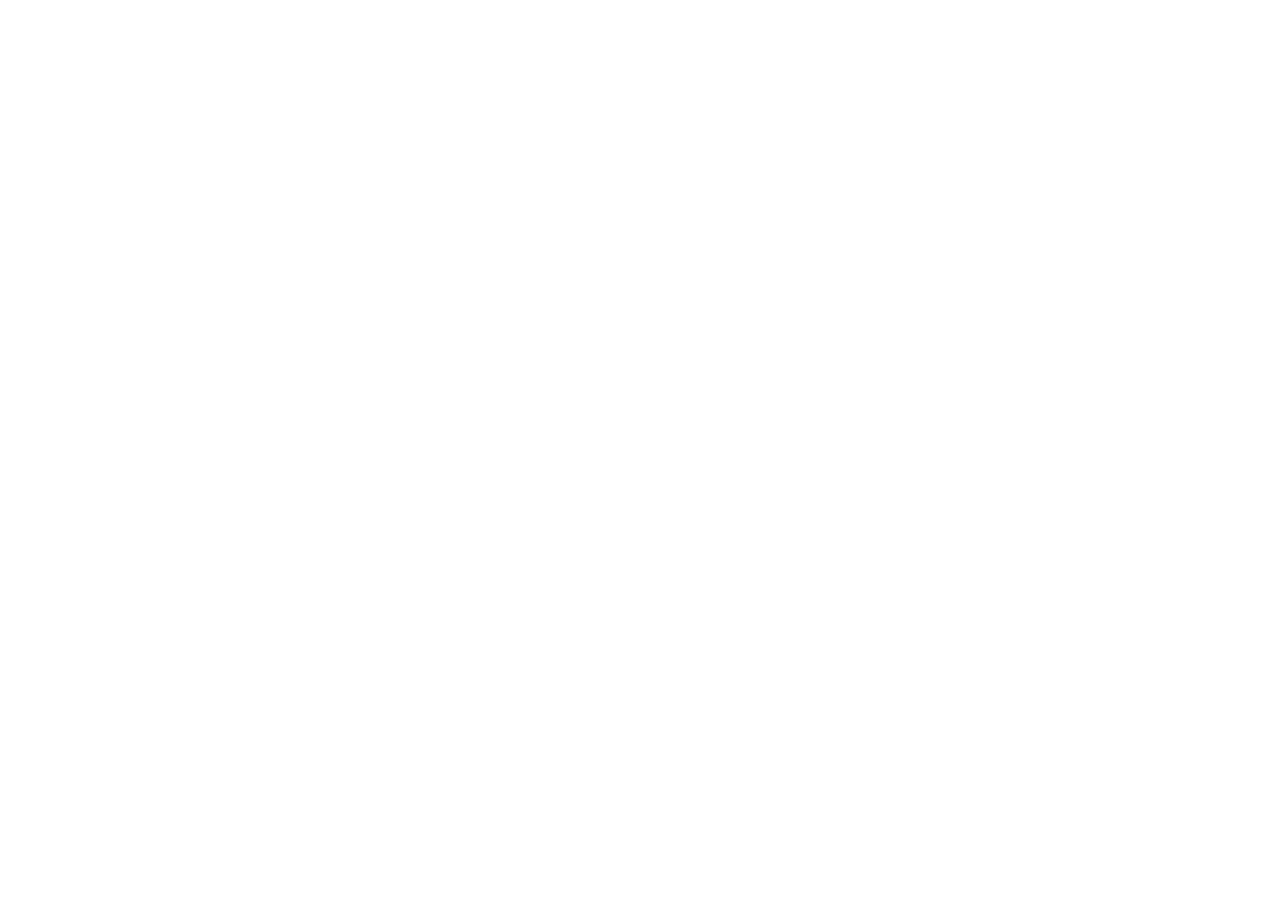
==== commit 9704c785: "Updated css" ====
--- a/index.html
+++ b/index.html
@@ -657,6 +657,6 @@
         <script src="https://kit.fontawesome.com/7b98884a6f.js" crossorigin="anonymous"></script>
         <script src="js/main.js"></script>
         <!--Uncomment the next line at printing time-->
-        <!--<script src="js/paged.polyfill.js"></script>-->
+        <script src="js/paged.polyfill.js"></script>
     </body>
 </html>
--- a/css/print.css
+++ b/css/print.css
@@ -58,4 +58,7 @@
     .hidden {
         display: block;
     }
-}+    .profile-img {
+        display: none;
+    }
+}
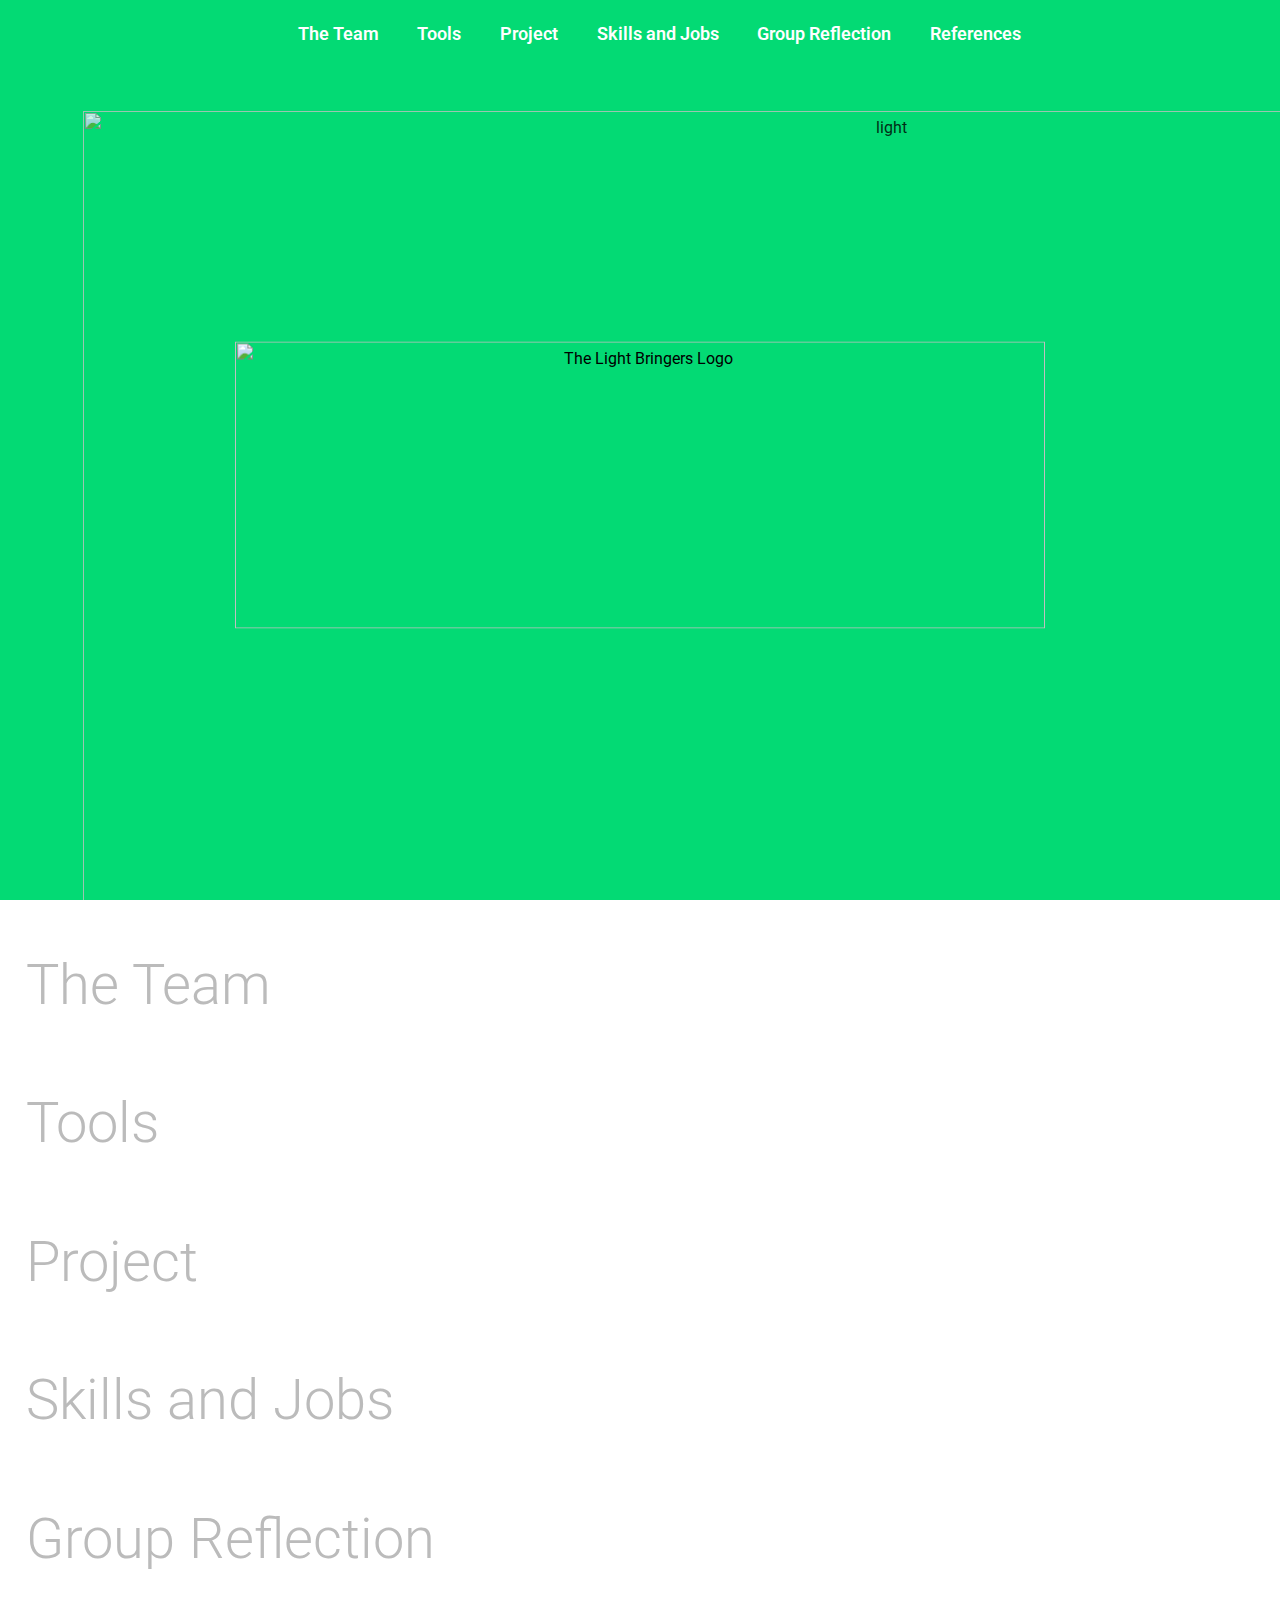
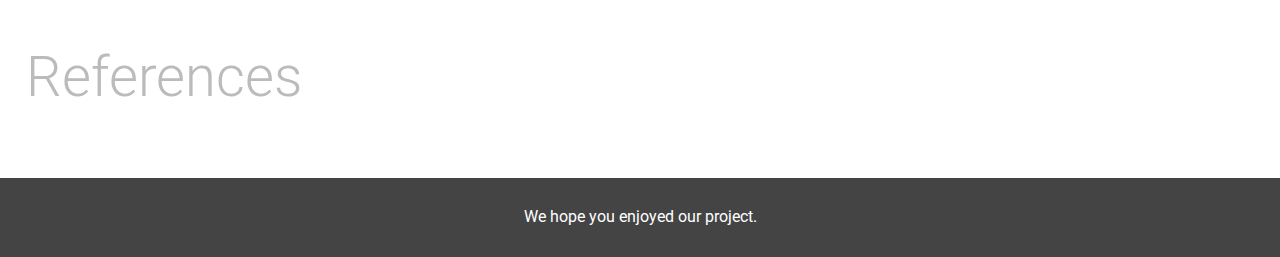
==== commit dcedfece: "Turned off faulty javascript after printing" ====
--- a/index.html
+++ b/index.html
@@ -657,6 +657,6 @@
         <script src="https://kit.fontawesome.com/7b98884a6f.js" crossorigin="anonymous"></script>
         <script src="js/main.js"></script>
         <!--Uncomment the next line at printing time-->
-        <script src="js/paged.polyfill.js"></script>
+        <!--<script src="js/paged.polyfill.js"></script>-->
     </body>
 </html>
